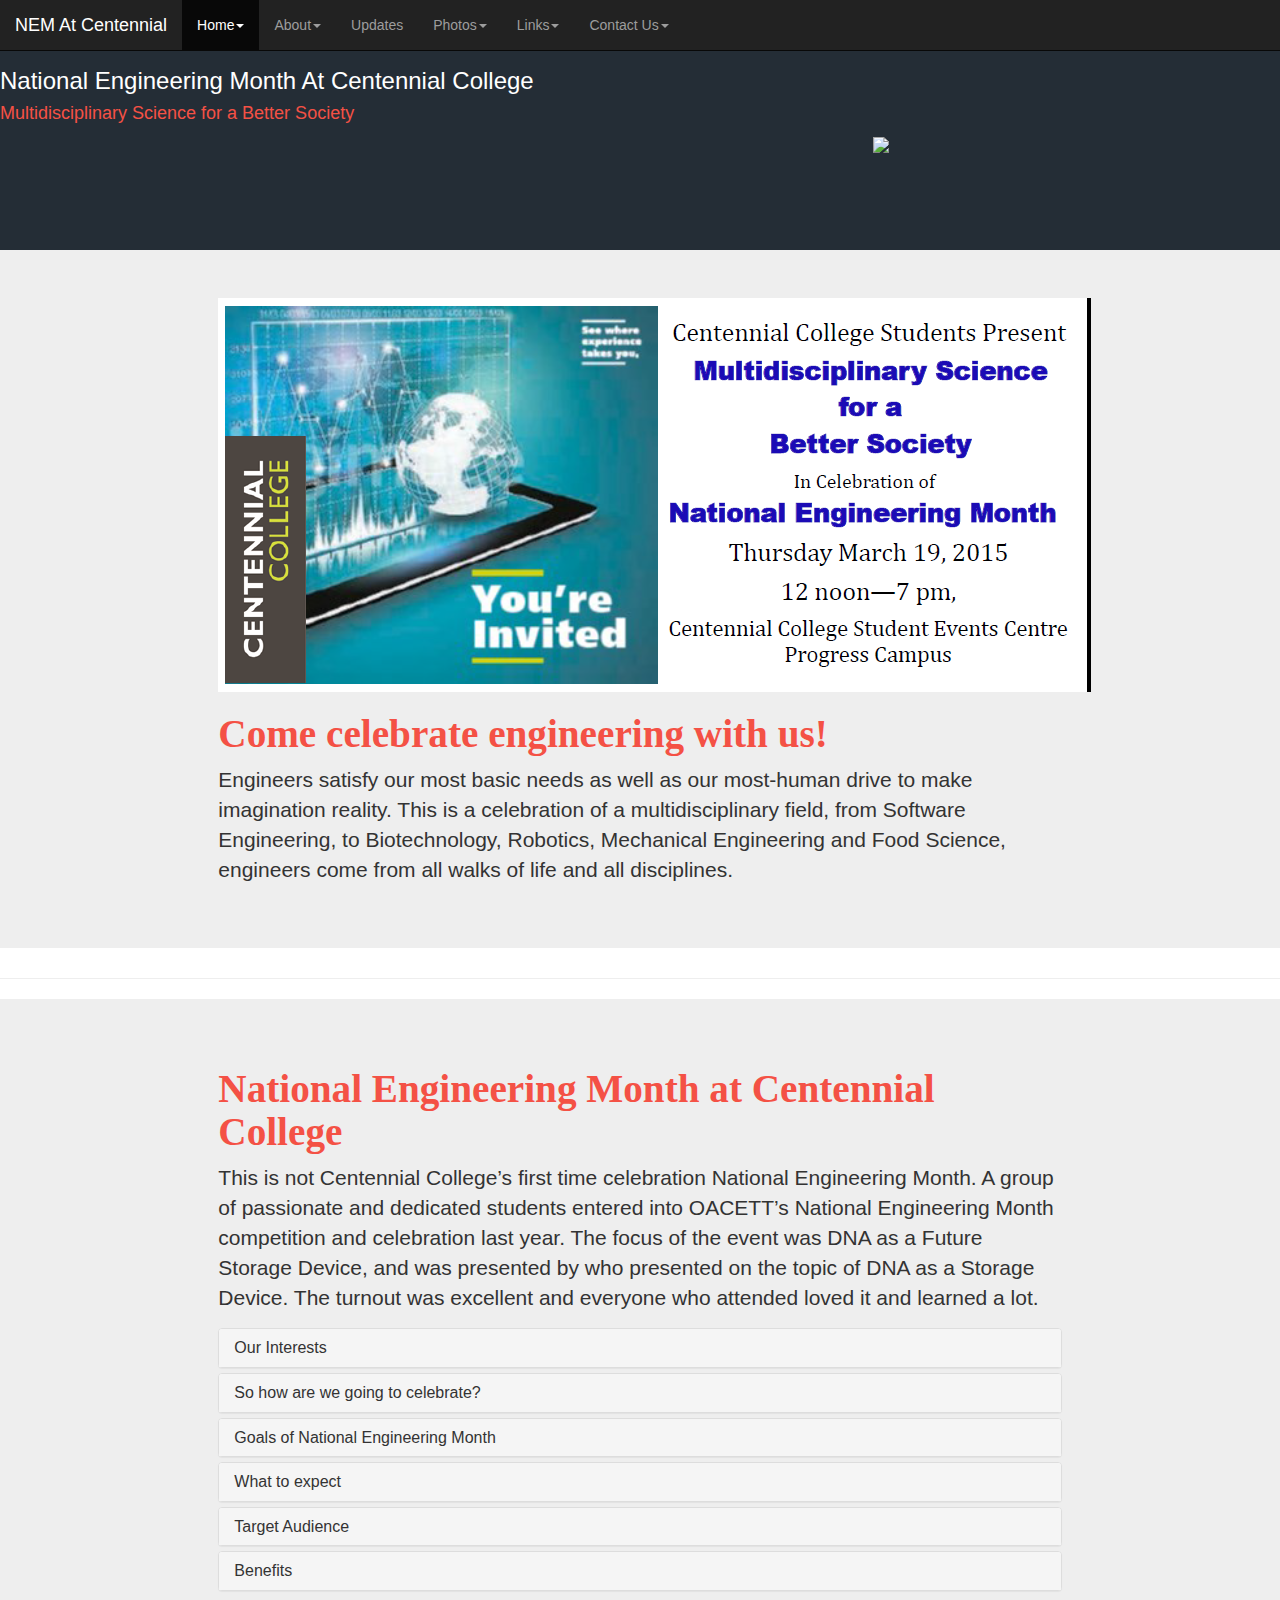
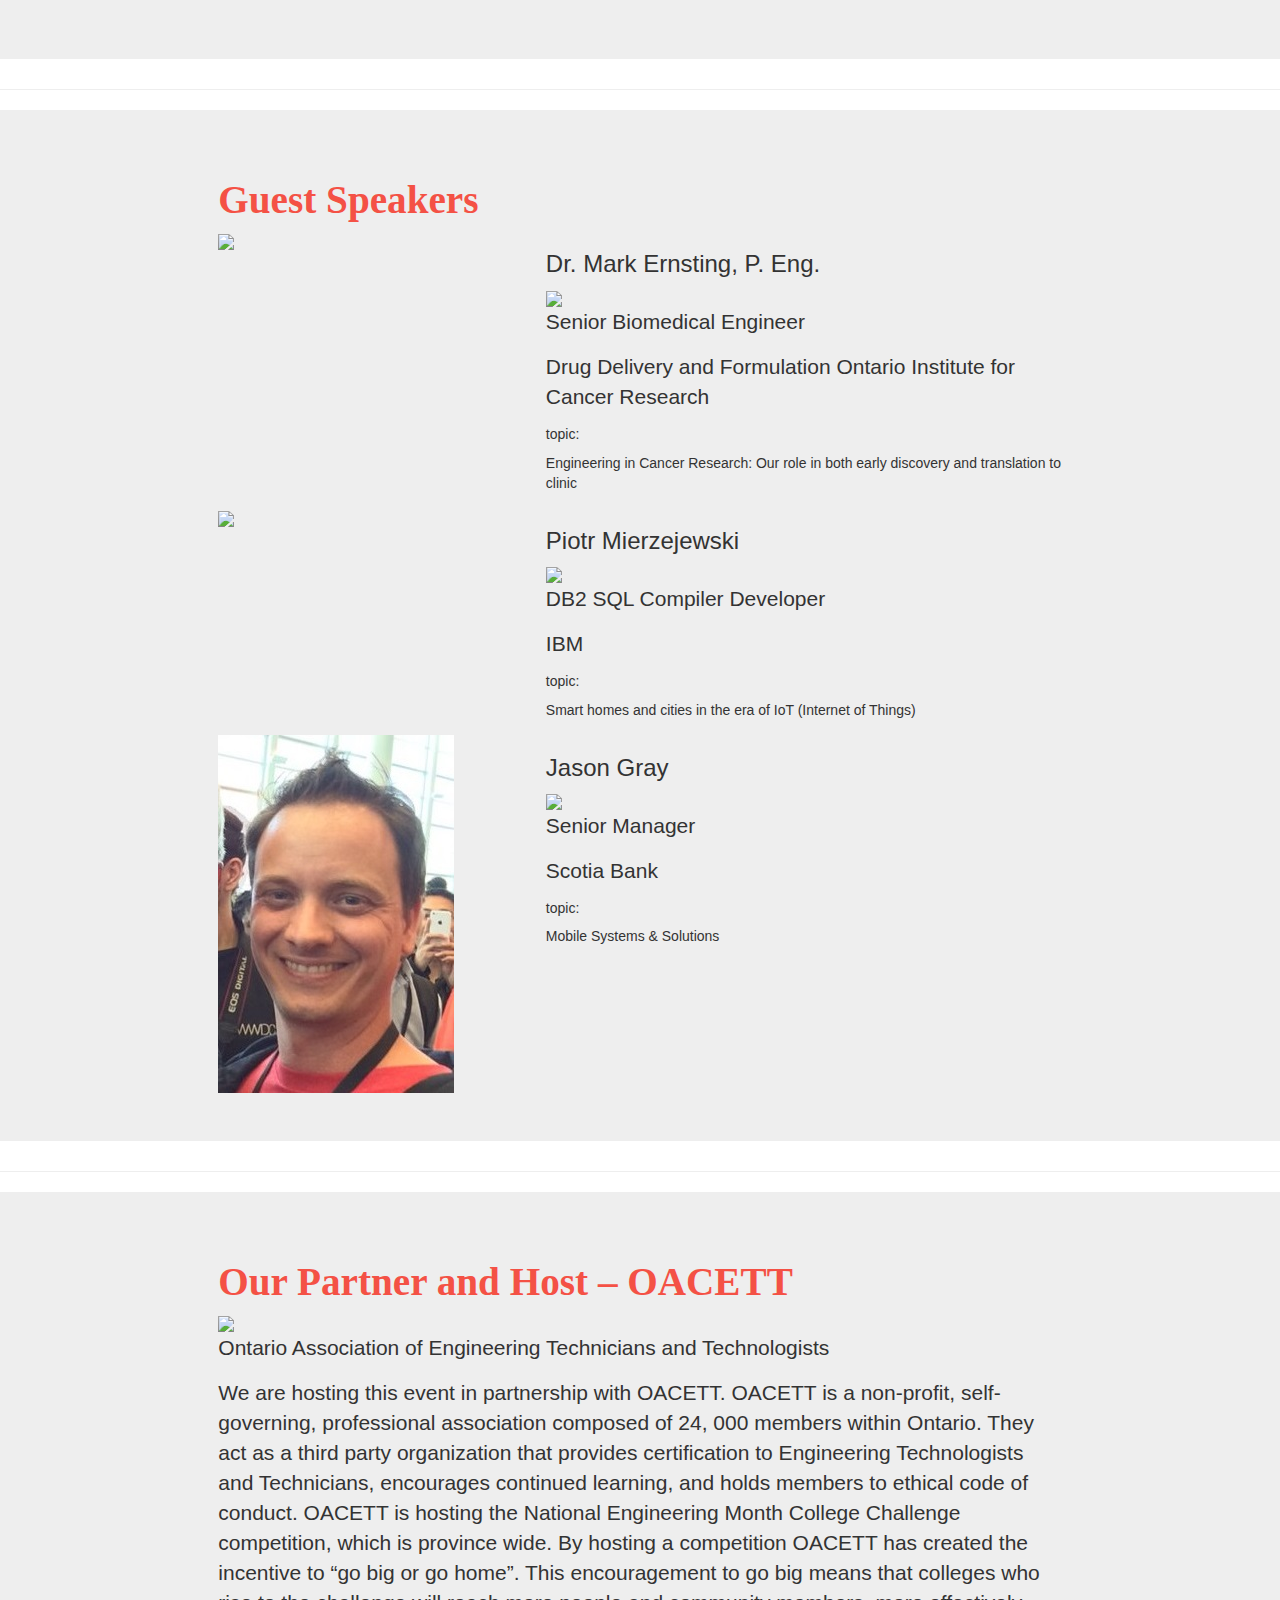
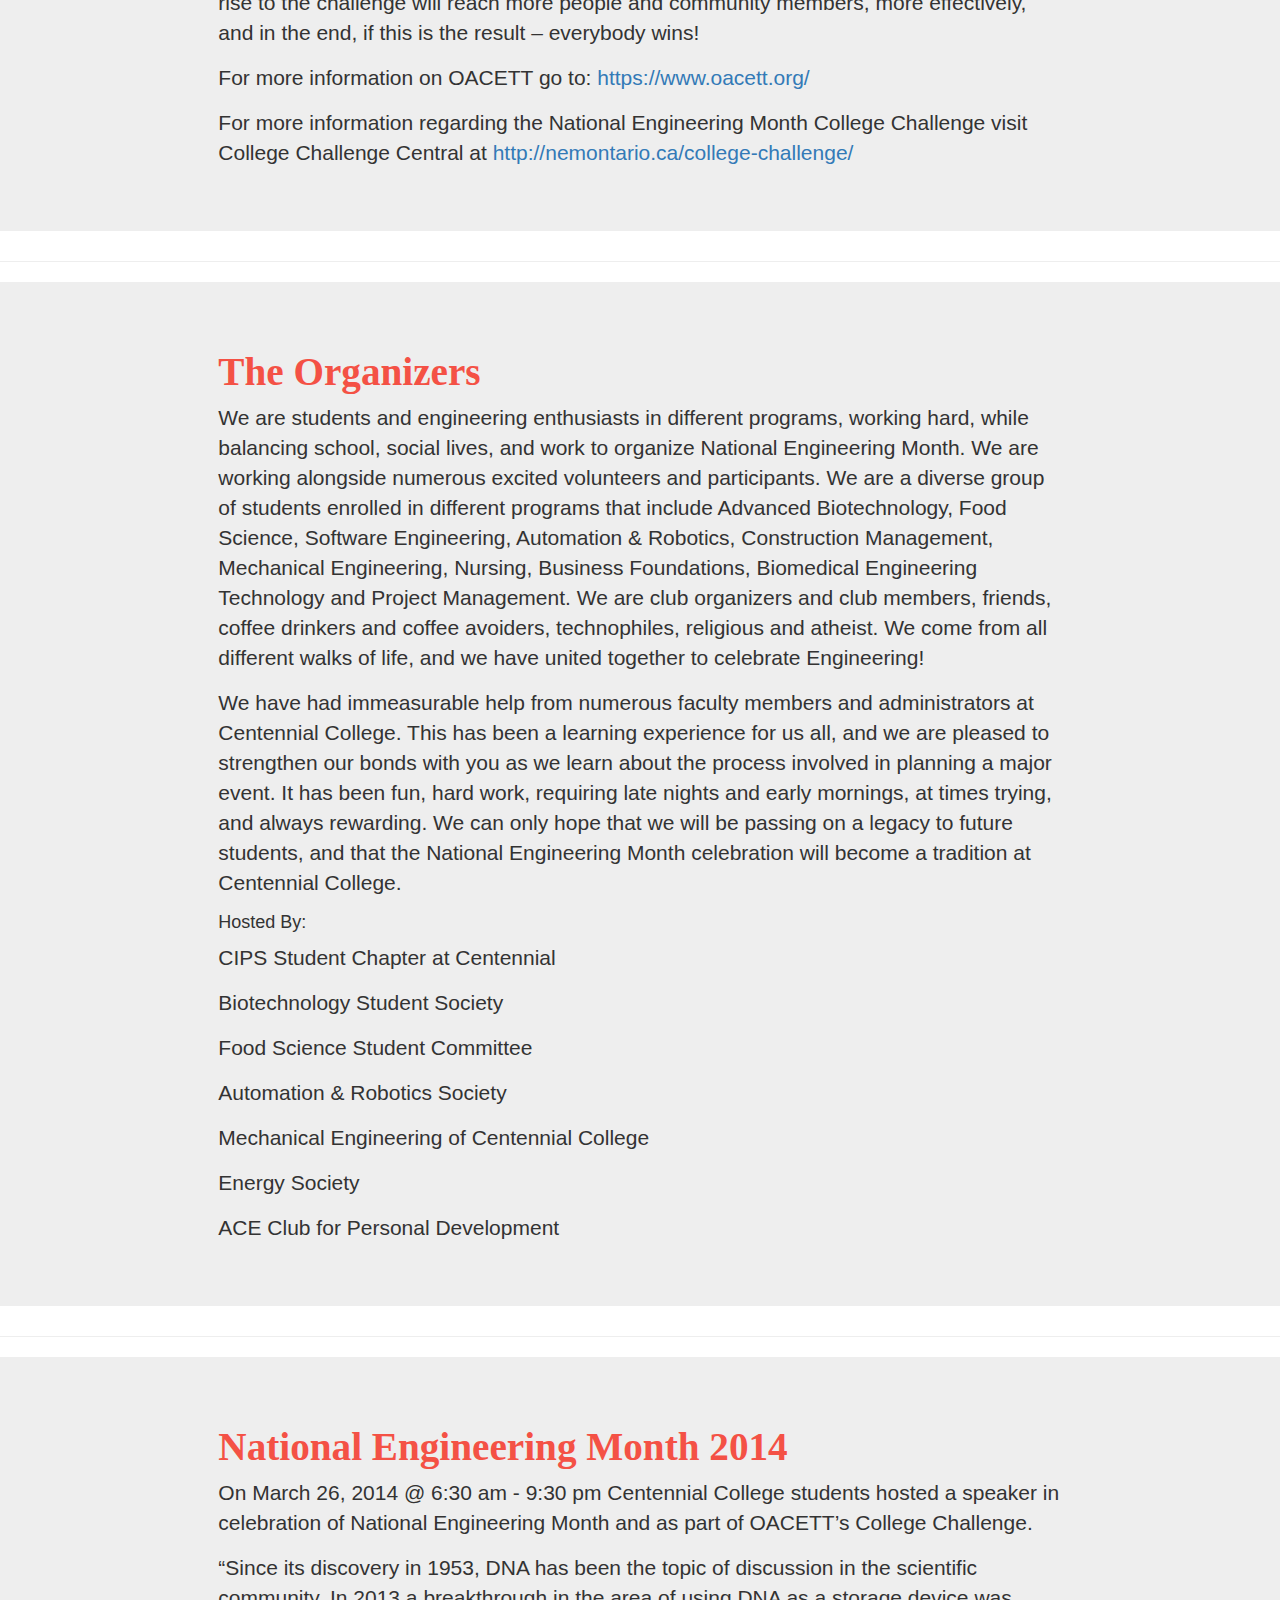
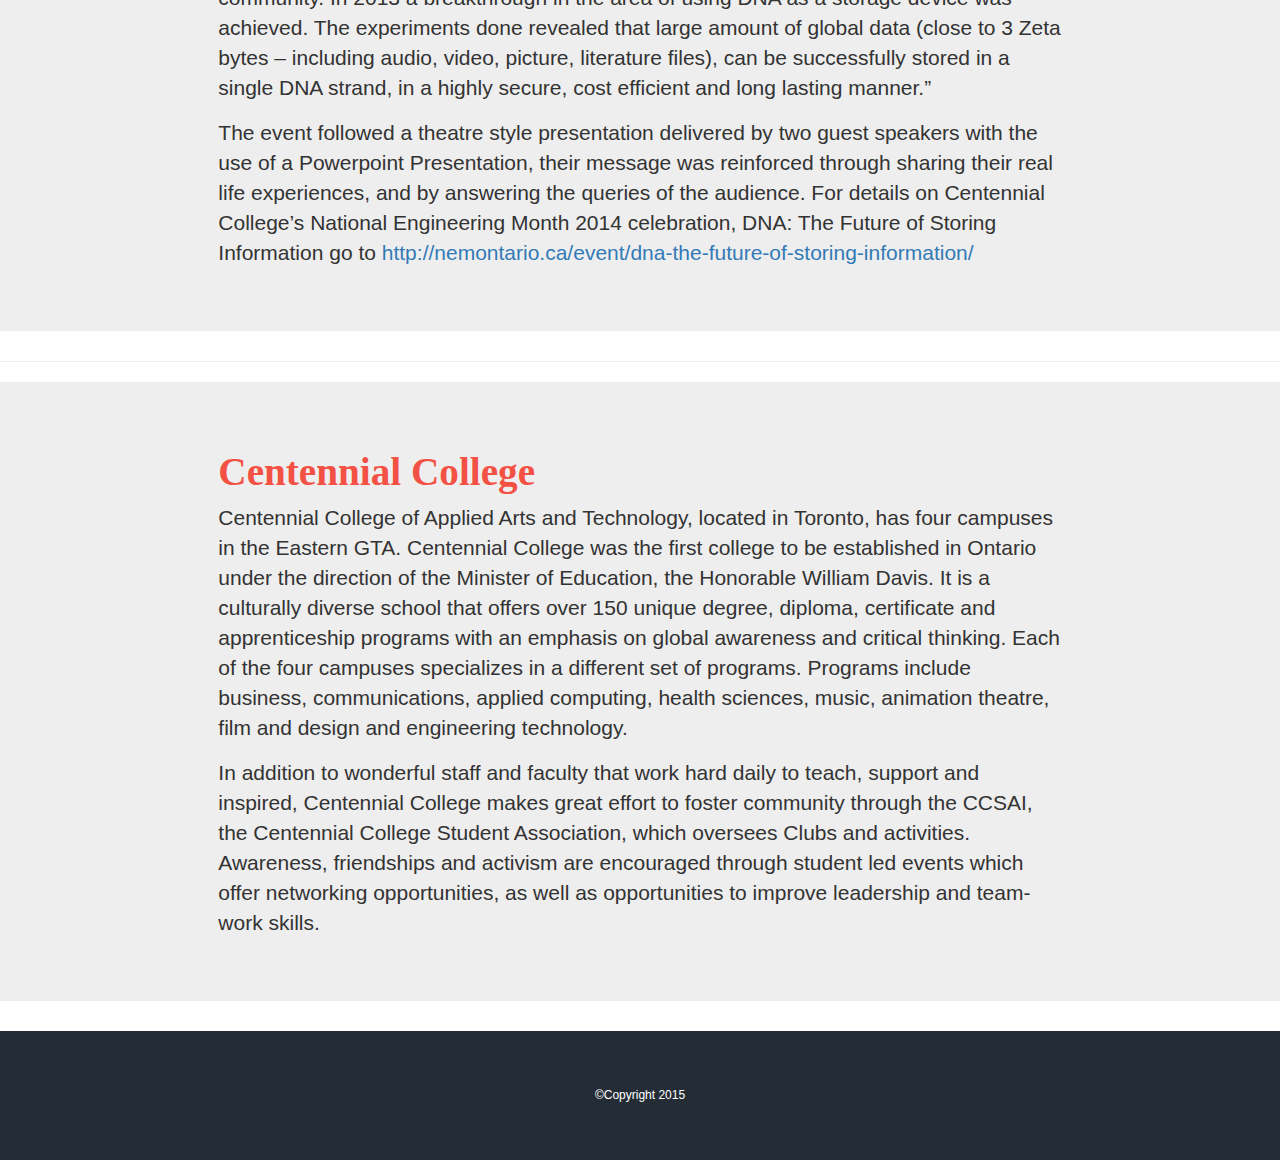
==== index.html @ 964e537e "updated images nem2015, added info, Student Cente" ====
<!DOCTYPE html>
<html lang="en">
<head>
  <title>NEM At Centennial</title>
  <meta charset="utf-8">
  <meta name="viewport" content="width=device-width, initial-scale=1">
  <link rel="stylesheet" href="http://maxcdn.bootstrapcdn.com/bootstrap/3.2.0/css/bootstrap.min.css">
  <script src="https://ajax.googleapis.com/ajax/libs/jquery/1.11.1/jquery.min.js"></script>
  <script src="http://maxcdn.bootstrapcdn.com/bootstrap/3.2.0/js/bootstrap.min.js"></script>
  <link rel="stylesheet" href="NEMWebsiteStyle.css">

</head>
<body>

<nav id="navigationSection" class="navbar navbar-inverse navbar-fixed-top">
  <div class="container-fluid">
    <div class="navbar-header">
      <button type="button" class="navbar-toggle" data-toggle="collapse" data-target="#myNavbar">
        <span class="icon-bar"></span>
        <span class="icon-bar"></span>
        <span class="icon-bar"></span>
      </button>
      <a class="navbar-brand" href="#">NEM At Centennial</a>
    </div>
    <div class="collapse navbar-collapse" id="myNavbar">
      <ul class="nav navbar-nav">
        <li class="active"><a class="dropdown-toggle" data-toggle="dropdown" href="#">Home<span class="caret"></span></a>

         <ul class="dropdown-menu">
		    <li><a href="#bannerLink">Event</a></li>
		    <li><a href="#nemLink">NEM</a></li>
		    <li><a href="#guestsLink">Guest Speakers</a></li>
		    <li><a href="#partnersLink">Partners</a></li>
		    <li><a href="#organizersLink">Organizers</a></li>
		    <li><a href="#nem2014Link">NEM 2014</a></li>
		    <li><a href="#centennialLink">Centennial College</a></li>
          </ul>
        </li>
        <li class="dropdown">
          <a class="dropdown-toggle" data-toggle="dropdown" href="about.html">About<span class="caret"></span></a>
          <ul class="dropdown-menu">
            <li><a href="about.html#whatsNEMLink">NEM</a></li>
            <li><a href="about.html#guidelinesLink">Guidelines</a></li>
          </ul>
        </li>
        <li><a href="updates.html">Updates</a>
          </li>
        <li><a class="dropdown-toggle" data-toggle="dropdown" href="photos.html">Photos<span class="caret"></span></a>
          <ul class="dropdown-menu">
            <li><a href="photos.html#photos2015Link">NEM 2015</a></li>
            <li><a href="photos.html#photos2014Link">NEM 2014</a></li>
          </ul>
          </li>
         <li><a class="dropdown-toggle" data-toggle="dropdown" href="links.html">Links<span class="caret"></span></a>
          <ul class="dropdown-menu">
            <li><a href="links.html#engineeringLink">Engineering</a></li>
			<li><a href="links.html#guestSpeakersLink">Guests</a></li>
			<li><a href="links.html#fundraisingLink">Fundraising</a></li>
			<li><a href="links.html#blogsLink">Science</a></li>
			<li><a href="links.html#jobsLink">Job Search</a></li>
            <li><a href="links.html#companiesLink">Companies</a></li>
          </ul>
          </li>
          <li><a class="dropdown-toggle" data-toggle="dropdown" href="contact.html">Contact Us<span class="caret"></span></a>
          <ul class="dropdown-menu">
           <li><a href="contact.html#facebookLink">Facebook</a></li>
            <li><a href="contact.html#locationLink">Location</a></li>
              <li><a href="contact.html#emailLink">Email</a></li>
          </ul>
          </li>
      </ul>
    </div>
  </div>
</nav>


<a  name="bannerLink" ></a>
<div id="bannerSection" class="jumbotron">
<div class="row">
  <div class="col-sm-12"><h3 style="color:white;">National Engineering Month At Centennial College</h3>
  <h4 style="color:#F45145;"> Multidisciplinary Science for a Better Society </h4>
  </div>
</div>
<div class="row">
  <div class="col-sm-8"></div>
  <div id="registerForNem" class="col-sm-4"><a href="http://www.eventbrite.ca/e/multidisciplinary-science-for-a-better-society-centennial-college-nem-tickets-15809602948?aff=eac2" target="_blank"><img src="images/freeTicket1.png"></a></div>
</div>
  </div>

<a  name="infographicLink" ></a>
<div id="infographicSection" class="jumbotron">
<div class="row">
  <div class="col-sm-2"></div>
  <div class="col-sm-8"><img src="images/CCNEM Infographic.png" /></div>
    <div class="col-sm-2"></div>
</div>
<div class="row">
  <div class="col-sm-2"></div>
  <div class="col-sm-8">
  	<h3  class="titles" >Come celebrate engineering with us!</h3>
  	<p>Engineers satisfy our most basic needs as well as our most-human drive to make imagination reality.
  	This is a celebration of a multidisciplinary field, from Software Engineering, to Biotechnology, Robotics,
  	Mechanical Engineering and Food Science, engineers come from all walks of life and all disciplines.
	</p>
  </div>
   <div class="col-sm-2"></div>
</div>
  </div>

<hr />


<a  name="nemLink" ></a>
<div id="NemAtCentennialSection" class="jumbotron">
<div class="row">
  <div class="col-sm-2"></div>
  <div class="col-sm-8">
  	<h3  class="titles" >National Engineering Month at Centennial College</h3>
  	<p>This is not Centennial College&#8217;s first time celebration National Engineering Month.
  	A group of passionate and dedicated students entered into OACETT&#8217;s National Engineering Month competition and celebration last year.
  	The focus of the event was DNA as a Future Storage Device, and was presented by who presented on the topic of DNA as a Storage Device.
  	The turnout was excellent and everyone who attended loved it and learned a lot.
</p>
<div class="panel-group" id="accordion">
  <div class="panel panel-default">
    <div class="panel-heading">
      <h4 class="panel-title">
        <a data-toggle="collapse" data-parent="#accordion" href="#collapse1">
        Our Interests</a>
      </h4>
    </div>
    <div id="collapse1" class="panel-collapse collapse">
      <div class="panel-body"><p>What&#8217;s your passion? We can tell you ours! Some of us love Robots.  Some of us love living organisms.
      We&#8217;re fascinated by viruses, bacteriophages, and synthetic biology.  We&#8217;re fascinated by the minute and the micro.
      Some of us are fascinated by medical devices and cancer and human tissues.
      Some of us work with bacteria while some of us work with engines and gears or code.
      It&#8217;s highly likely that one of us will be influenced by what another of us is learning about.
      We&#8217;re not just in our program because it&#8217;s our favorite thing, we&#8217;re likely here because it&#8217;s practical,
      because there&#8217;s some application for it that will help society, because there&#8217;s a demand for it in the job market.
      We might even be unsure as to why we are here, but we&#8217;re certainly learning along the way.
</p><p>We here at Centennial College have planned an event that is broad in scope.
Engineering is not limited to one field, it has many different sectors, so we have decided to celebrate its multidisciplinary nature.
Engineers keep us warm, safe, clean and healthy.  They provide systems that heat and cool air during different seasons,
design and build walls and lighting systems that provide shelter and visibility,
they figure out the mechanisms that allow us to filter water and air and they create systems that keep us healthy,
from blow dryers and sanitation systems to advanced medical technologies.  We want to say thank you.  We hope to learn more from you.
We hope to contribute and better society too.  The multidisciplinary nature of engineering has created, overall, a better society.
</p></div>
    </div>
  </div>
    <div class="panel panel-default">
      <div class="panel-heading">
        <h3 class="panel-title">
          <a data-toggle="collapse" data-parent="#accordion" href="#collapse6">
           So how are we going to celebrate?</a>
        </h3>
      </div>
      <div id="collapse6" class="panel-collapse collapse">
        <div class="panel-body"><p>We are going to celebrate by learning, sharing, networking, and having fun.
</p><p>We will learn from experts in the field as well as from fellow peers and professional organizations.
We have invited guest speakers to present current research.
We have invited companies to showcase their products and services.
We have student peers presenting projects and offering hands-on activities for attendees.
We will not have a shortage of opportunities to learn something new.
  </div>
      </div>
  </div>
  <div class="panel panel-default">
    <div class="panel-heading">
      <h3 class="panel-title">
        <a data-toggle="collapse" data-parent="#accordion" href="#collapse2">
        Goals of National Engineering Month</a>
      </h3>
    </div>
    <div id="collapse2" class="panel-collapse collapse">
      <div class="panel-body"><p>Naturally, for us as students, the goal of National Engineering Month is encompassed in the idea of learning.
      We like to soak up as much as we can, while we can.  The opportunity to learn outside the classroom is appealing.
      It can be different and refreshing, and we aren&#8217;t marked on it!
</p><p>However, while we learn and share our own knowledge, we would also like to make this event practical and beneficial for the community in another way.
We have invited the charity Let&#8217;s Talk Science to National Engineering Month, and we will be raising money for this worthy charity.
Is there a better way to encourage youth to partake in science than by supporting an organization that specializes in that already?
It was a hard choice as there are so many worthy causes &#8211; but we think this charity fits with our theme.
</p><p>Simply put, our goals are: Awareness, education, and raising money towards this goal.</p>
</div>
    </div>
  </div>

     <div class="panel panel-default">
        <div class="panel-heading">
          <h4 class="panel-title">
            <a data-toggle="collapse" data-parent="#accordion" href="#collapse5">
            What to expect</a>
          </h4>
        </div>
        <div id="collapse5" class="panel-collapse collapse">
          <div class="panel-body"><p>Speakers delivering compelling talks on current research.
</p><p> Companies showcasing products and services.
</p><p>Recruiters representing different companies.
</p><p>Students presenting projects from various fields.  Topics include Cancer, Software and IT Technologies, a Diabetes Checkup Camp, and the pneumatic car designed by Robotics students.
</p><p> Hands-on activities that include DNA isolation, fun IT games, and more!
</p><p> We will also be raising money for Let&#8217;s Talk Science.
</p><p>Free food, giveaways and door prizes!
  </p></div>
        </div>
  </div>
  <div class="panel panel-default">
    <div class="panel-heading">
      <h4 class="panel-title">
        <a data-toggle="collapse" data-parent="#accordion" href="#collapse3">
        Target Audience</a>
      </h4>
    </div>
    <div id="collapse3" class="panel-collapse collapse">
      <div class="panel-body"><p>Ask yourself, what got you into science as a youth? Events like this can have a big impact.
      We want to have a big impact, so we are reaching out into our communities by inviting high school students.
</p><p>Our target audience fall under four categories.
Those who love science and engineering and have a basic understanding, those who love science and engineering and have a solid understanding,
those who love science and engineering but don&#8217;t know where to start, and those who don&#8217;t have an opinion &#8211;
we&#8217;d love to get you excited too.  We strive to offer something for all.
We&#8217;re looking to inspire and inform individuals of all ages, but we will primarily be focusing on the age-group of 15 years +.
</p></div>
    </div>
  </div>
   <div class="panel panel-default">
      <div class="panel-heading">
        <h4 class="panel-title">
          <a data-toggle="collapse" data-parent="#accordion" href="#collapse4">
          Benefits</a>
        </h4>
      </div>
      <div id="collapse4" class="panel-collapse collapse">
        <div class="panel-body"><p>Learn by listening, chatting, or getting involved in hands on activities
</p><p>Get an idea of what it&#8217;s like in a college setting
</p><p>Open your eyes about possible career paths
</p><p>Enjoy free food and giveaways
</p><p>Have fun!
</p></div>
      </div>
  </div>
</div><!--accordion end-->
  </div>
   <div class="col-sm-2"></div>
</div>
  </div>


<hr />


<a  name="guestsLink" ></a>
<div id="speakersSection" class="jumbotron">
<div class="row">
  <div class="col-sm-2"></div>
    <div class="col-sm-8"><h3  class="titles" >Guest Speakers</h3></div>
   <div class="col-sm-2"></div>
</div>
<div class="row">
  <div class="col-sm-2"></div>
    <div class="col-sm-3"><img src="images/Mark Ernsting photo1.jpg" /></div>
     <div class="col-sm-5">
     	<h3>Dr. Mark Ernsting, P. Eng.</h3>
     	<img src="images/oicr1.jpg" />
     	<p>Senior Biomedical Engineer
</p><p>Drug Delivery and Formulation
Ontario Institute for Cancer Research
</p><h5>topic:</h5>
Engineering in Cancer Research:
Our role in both early discovery and translation to clinic
</p>
     	</div>
   <div class="col-sm-2"></div>
</div>
<div class="row">
  <div class="col-sm-2"></div>
    <div class="col-sm-3"><img src="images/Piotr Mierzejewski final1.png" /></div>
     <div class="col-sm-5">
     	<h3>Piotr Mierzejewski</h3>
     	<img src="images/IBM1.jpg" />
     	<p>DB2 SQL Compiler Developer
</p><p>IBM
</p><h5>topic:</h5>
Smart homes and cities in the era of IoT (Internet of Things)
</p>
     </div>
   <div class="col-sm-2"></div>
</div>
<div class="row">
  <div class="col-sm-2"></div>
    <div class="col-sm-3"><img src="images/Jason Gray 2.jpg" /></div>
     <div class="col-sm-5">
     	<h3>Jason Gray</h3>
     	<img src="images/scotiabank1.jpg" />
     	<p>Senior Manager
</p><p>Scotia Bank
</p><h5>topic:</h5>
Mobile Systems & Solutions
</p>
     </div>
   <div class="col-sm-2"></div>
</div>
  </div>

 <hr />


 <a  name="partnersLink" ></a>
 <div id="partnerSection" class="jumbotron">
 <div class="row">
   <div class="col-sm-2"></div>
   <div class="col-sm-8">
   	<h3  class="titles" >Our Partner and Host &#8211; OACETT</h3>
   	<img src="images/OACETT.png" />
   	<p>Ontario Association of Engineering Technicians and Technologists</p>
   	<p>We are hosting this event in partnership with OACETT.  OACETT is a non-profit, self-governing,
   	professional association composed of 24, 000 members within Ontario.
   	They act as a third party organization that provides certification to Engineering Technologists and Technicians,
   	encourages continued learning, and holds members to ethical code of conduct.
   	OACETT is hosting the National Engineering Month College Challenge competition, which is province wide.
   	By hosting a competition OACETT has created the incentive to &#8220;go big or go home&#8221;.
   	This encouragement to go big means that colleges who rise to the challenge will reach more people and community members,
   	more effectively, and in the end, if this is the result &#8211; everybody wins!
</p><p>For more information on OACETT go to:   <a href="https://www.oacett.org/" >https://www.oacett.org/</a>
</p><p>For more information regarding the National Engineering Month College Challenge visit College Challenge Central at <a href="http://nemontario.ca/college-challenge/" >http://nemontario.ca/college-challenge/</a>
</p>
   </div>
    <div class="col-sm-2"></div>
 </div>
   </div>

<hr />


<a  name="organizersLink" ></a>
<div id="organizersSection"  class="jumbotron">
<div class="row">
  <div class="col-sm-2"></div>
  <div class="col-sm-8">
  	<h3  class="titles" >The Organizers</h3>
  	<p>We are students and engineering enthusiasts in different programs, working hard, while balancing school, social lives,
  	and work to organize National Engineering Month.  We are working alongside numerous excited volunteers and participants.
  	We are a diverse group of students enrolled in different programs that include Advanced Biotechnology, Food Science, Software Engineering,
  	Automation & Robotics, Construction Management, Mechanical Engineering, Nursing, Business Foundations, Biomedical Engineering Technology
  	and Project Management.  We are club organizers and club members, friends, coffee drinkers and coffee avoiders, technophiles, religious and atheist.
  	We come from all different walks of life, and we have united together to celebrate Engineering!
</p><p>We have had immeasurable help from numerous faculty members and administrators at Centennial College.  This has been a learning experience for us all,
and we are pleased to strengthen our bonds with you as we learn about the process involved in planning a major event.
It has been fun, hard work, requiring late nights and early mornings, at times trying, and always rewarding.
We can only hope that we will be passing on a legacy to future students,
and that the National Engineering Month celebration will become a tradition at Centennial College.
</p>
<h4>Hosted By:</h4>
<p>CIPS Student Chapter at Centennial
</p><p>Biotechnology Student Society
</p><p>Food Science Student Committee
</p><p>Automation & Robotics Society
</p><p>Mechanical Engineering of Centennial College
</p><p>Energy Society
</p><p>ACE Club for Personal Development
</p>
  </div>
   <div class="col-sm-2"></div>
</div>
  </div>

<hr />


<a  name="nem2014Link" ></a>
<div id="nem2014Section"  class="jumbotron">
<div class="row">
  <div class="col-sm-2"></div>
  <div class="col-sm-8">
  	<h3  class="titles" >National Engineering Month 2014</h3>
  	<p>On March 26, 2014 @ 6:30 am - 9:30 pm Centennial College students hosted a speaker in celebration of
  	National Engineering Month and as part of OACETT&#8217;s College Challenge.
</p><p>&#8220;Since its discovery in 1953, DNA has been the topic of discussion in the scientific community.
In 2013 a breakthrough in the area of using DNA as a storage device was achieved.
The experiments done revealed that large amount of global data (close to 3 Zeta bytes &#8211; including audio, video, picture, literature files),
can be successfully stored in a single DNA strand, in a highly secure, cost efficient and long lasting manner.&#8221;
</p><p>The event followed a theatre style presentation delivered by two guest speakers with the use of a Powerpoint Presentation,
their message was reinforced through sharing their real life experiences, and by answering the queries of the audience.
For details on Centennial College&#8217;s National Engineering Month 2014 celebration, DNA:
The Future of Storing Information go to <a href="http://nemontario.ca/event/dna-the-future-of-storing-information/">http://nemontario.ca/event/dna-the-future-of-storing-information/</a>

</p>
  </div>
   <div class="col-sm-2"></div>
</div>
  </div>

<hr />

<a  name="centennialLink" ></a>
<div id="centennialSection" class="jumbotron">
<div class="row">
  <div class="col-sm-2"></div>
  <div class="col-sm-8">
  	<h3  class="titles" >Centennial College</h3>
  	<p>Centennial College of Applied Arts and Technology, located in Toronto, has four campuses in the Eastern GTA.
  	Centennial College was the first college to be established in Ontario under the direction of the Minister of Education, the Honorable William Davis.
  	It is a culturally diverse school that offers over 150 unique degree, diploma,
  	certificate and apprenticeship programs with an emphasis on global awareness and critical thinking.
  	Each of the four campuses specializes in a different set of programs.  Programs include business, communications, applied computing,
  	health sciences, music, animation theatre, film and design and engineering technology.
</p><p>In addition to wonderful staff and faculty that work hard daily to teach, support and inspired,
Centennial College makes great effort to foster community through the CCSAI, the Centennial College Student Association,
which oversees Clubs and activities.
Awareness, friendships and activism are encouraged through student led events which offer networking opportunities,
as well as opportunities to improve leadership and team-work skills.
</p>
  </div>
   <div class="col-sm-2"></div>
</div>
  </div>


<div id="footerSection" class="jumbotron">
<div class="row">
  <div class="col-sm-12"><h6 style="color:white;">&#169;Copyright 2015</h6></div>
</div>
  </div>

</body>
</html>
---- NEMWebsiteStyle.css ----
#navigationSection{
margin-bottom: 0px;

}

#bannerSection{
background-color: #242D36;
height: 250px;
margin-bottom: 0px;
}

#registerForNem{
b  ackground-color: orange;
c olor: white;
}

#footerSection {
margin-bottom: 0px;
background-color: #242D36;
text-align: center;
}

.titles {
color: #F45145;
 font-size: 280%;
 font-weight: 600;
font-family: "Times New Roman", Georgia, Serif;
}


#infographicSection {
margin-top: 0px;
}
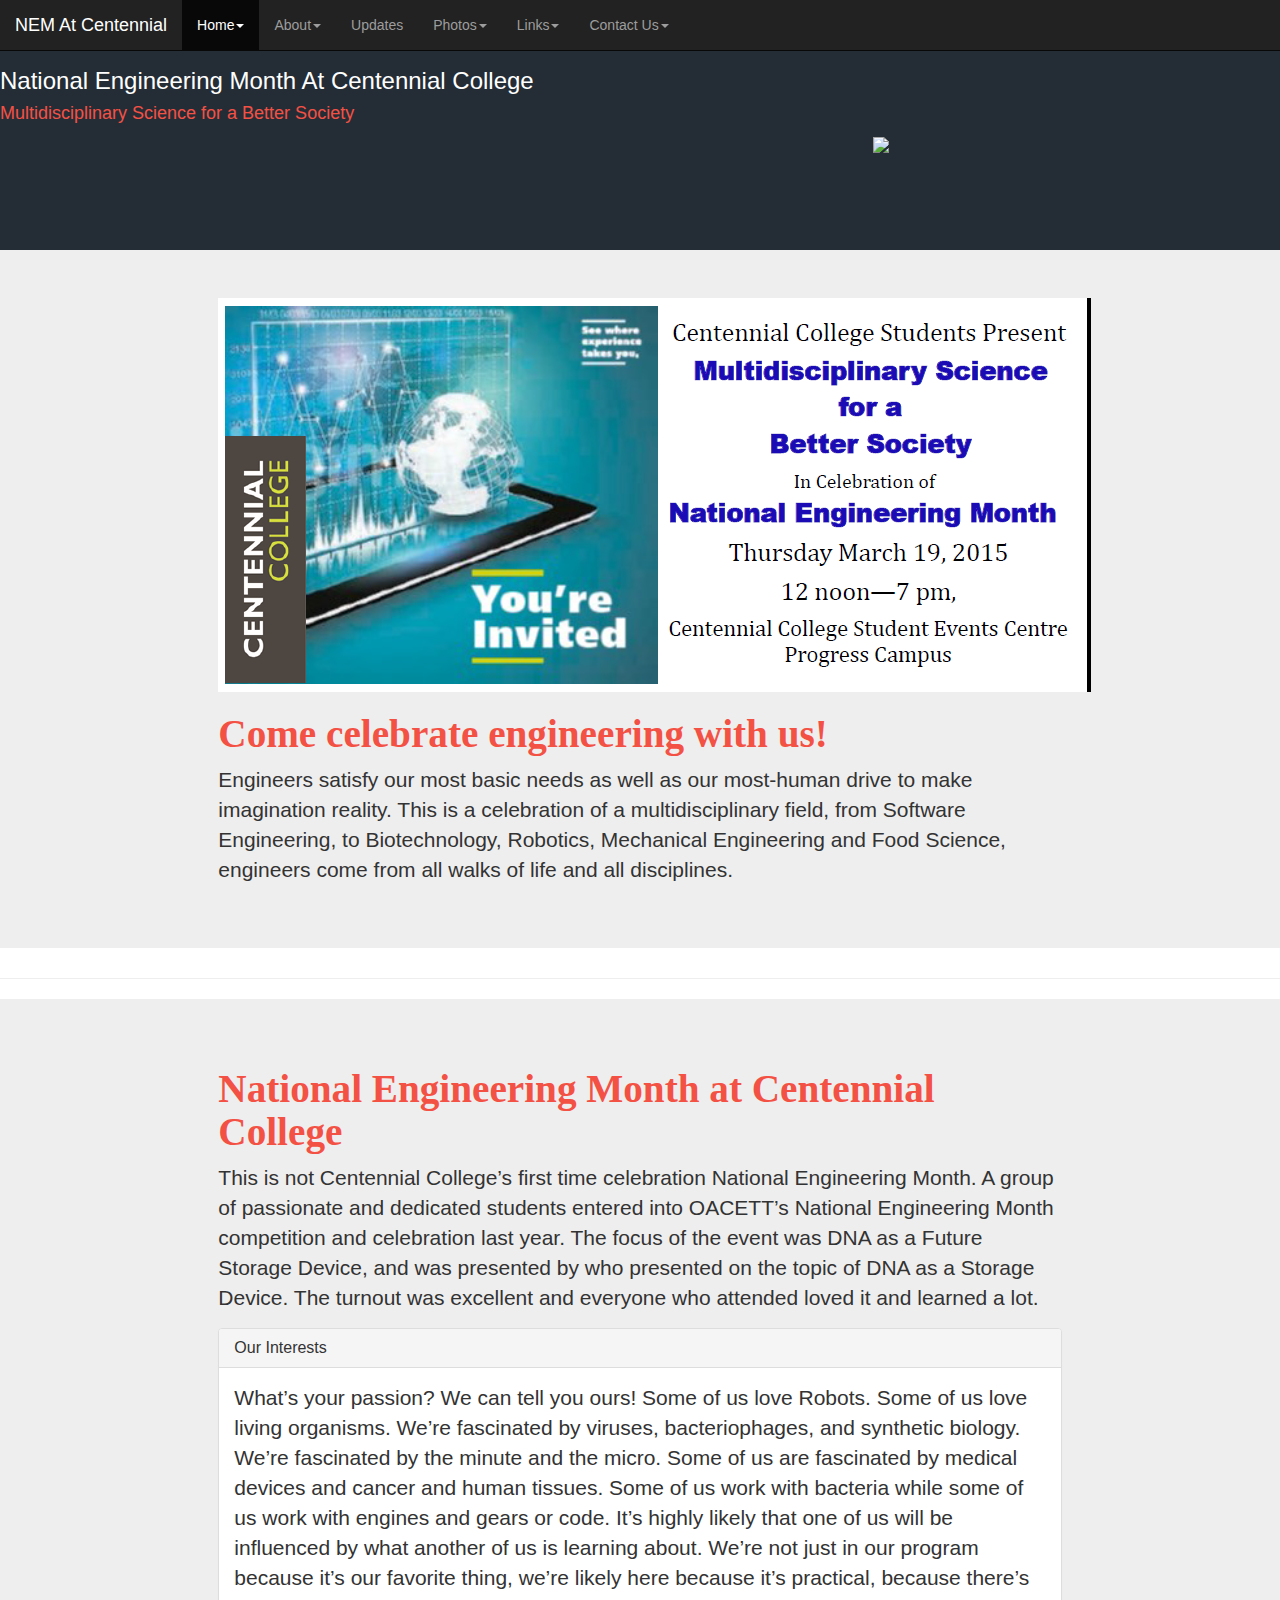
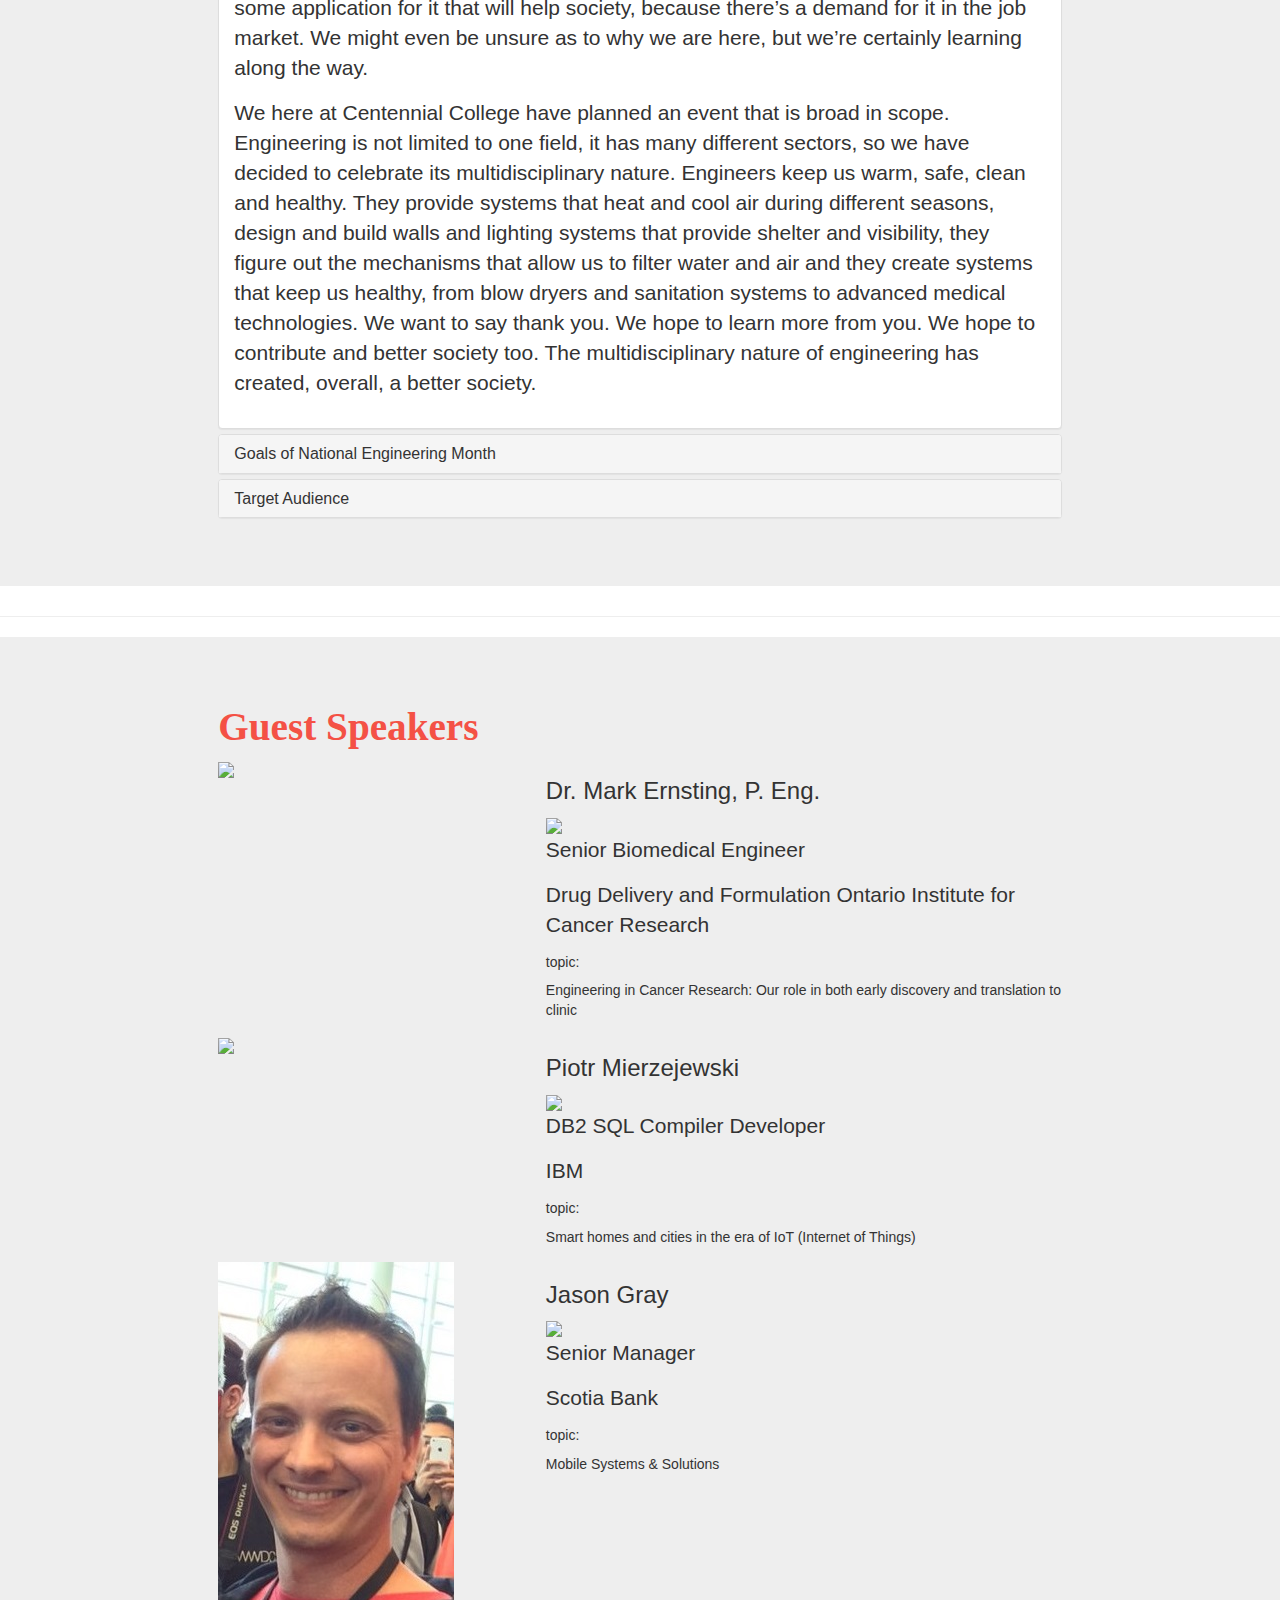
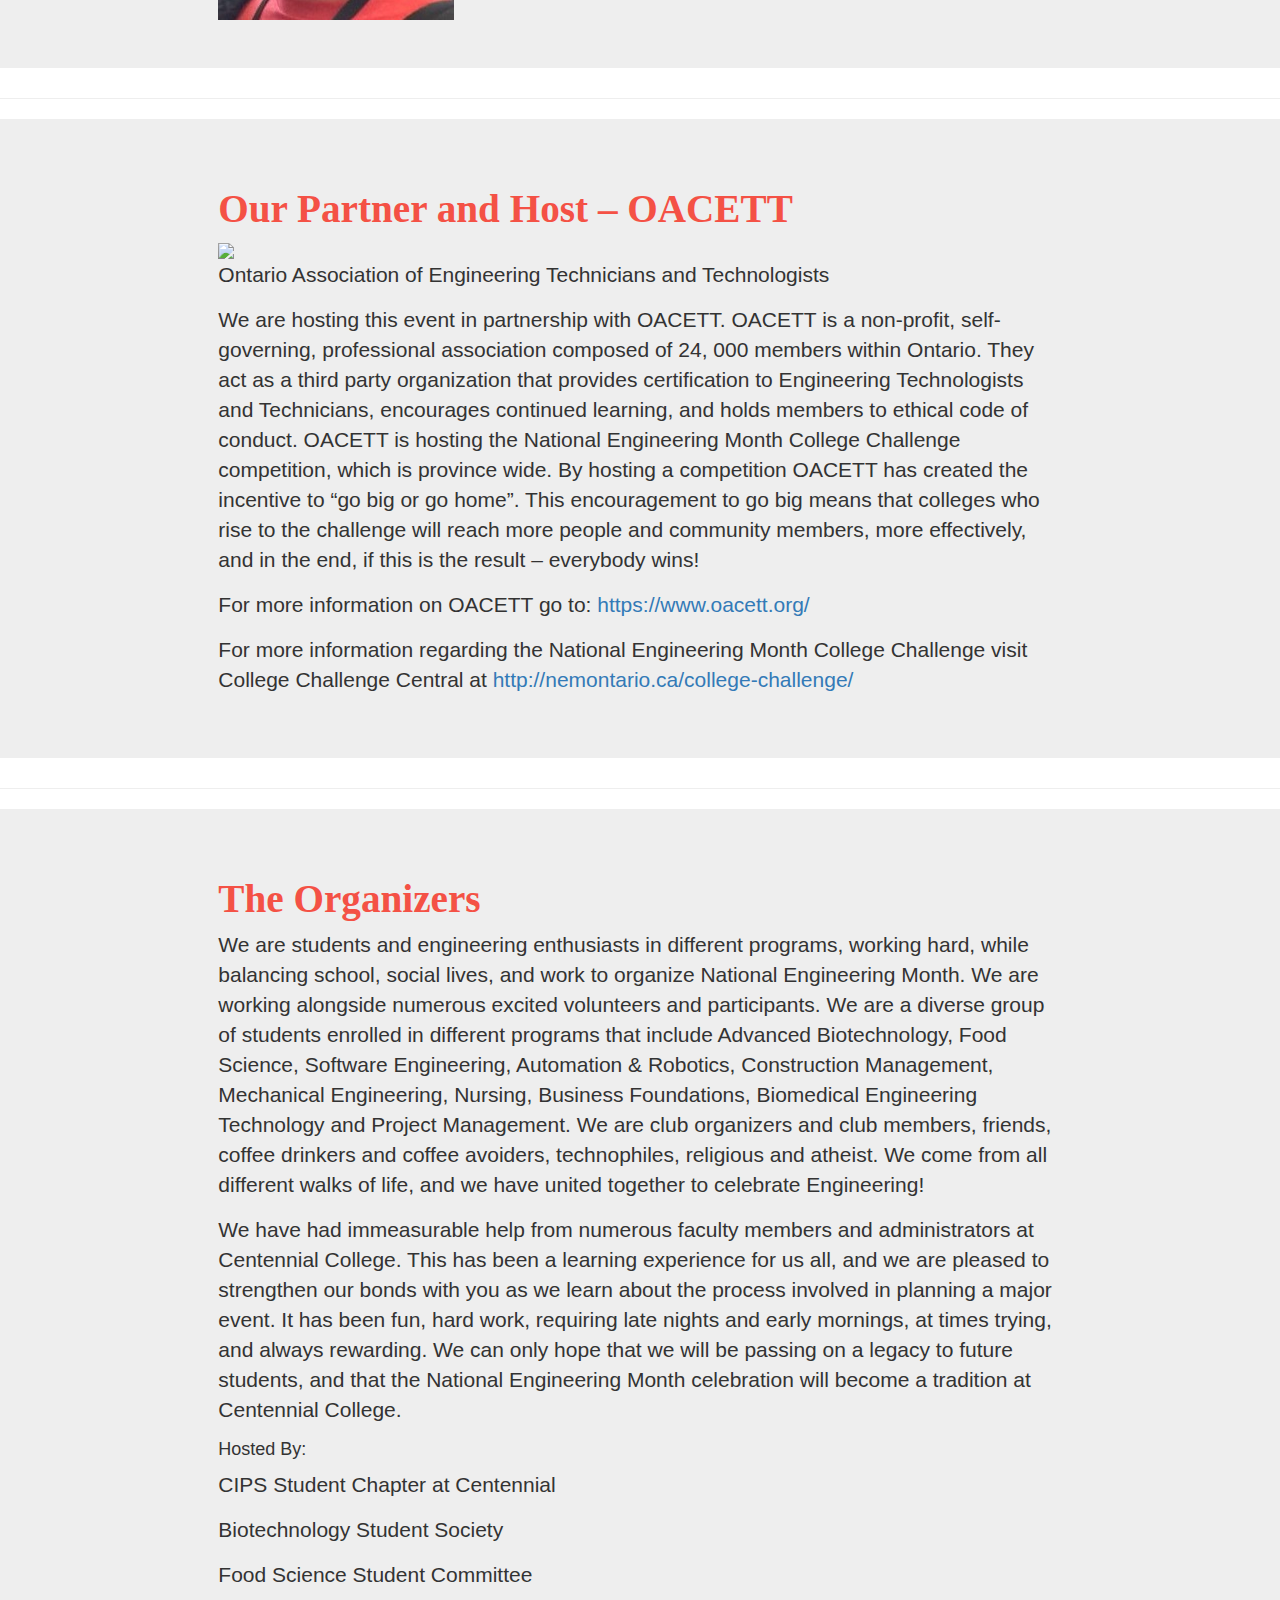
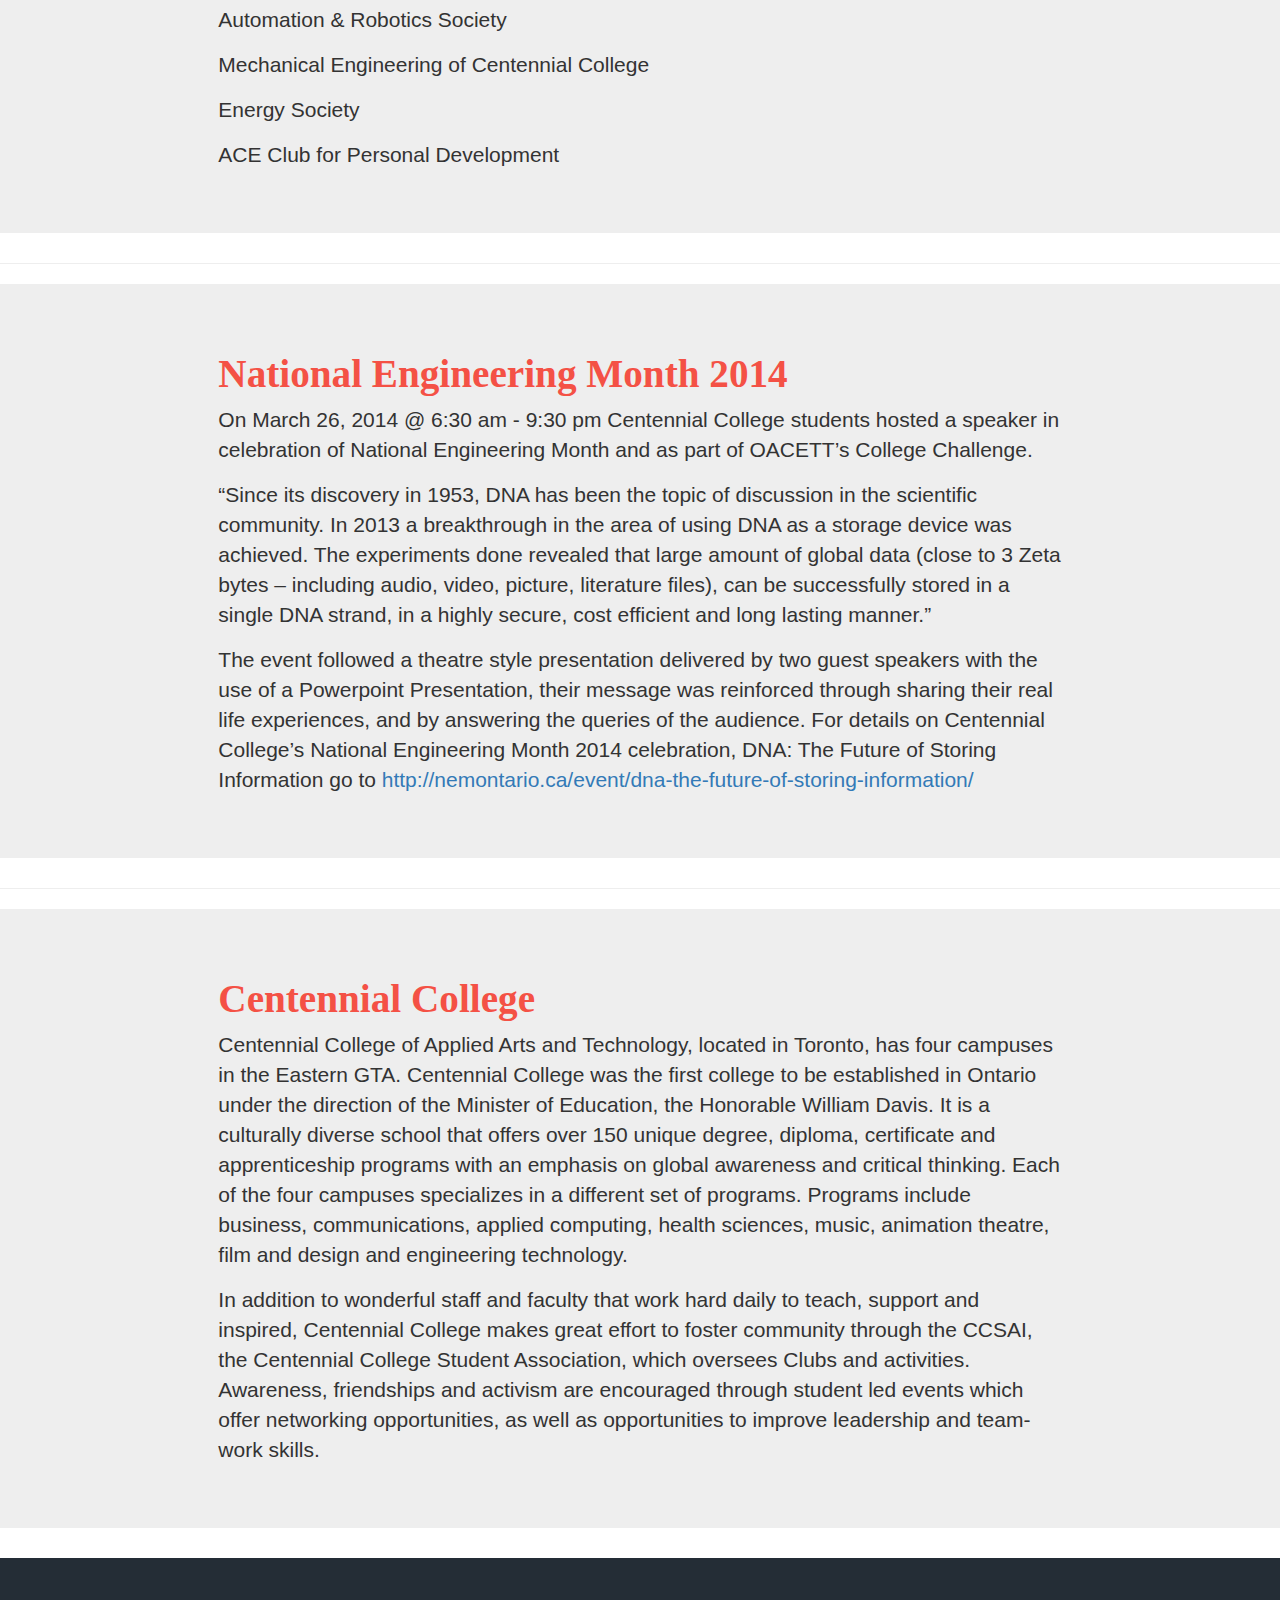
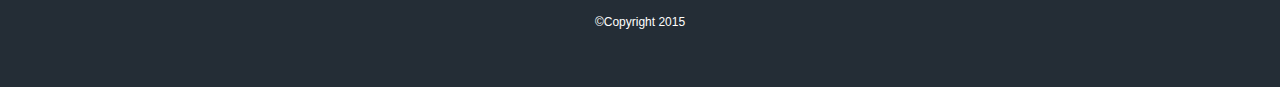
==== commit 41394644: "Revert "updated images nem2015, added info, Student Cente"" ====
--- a/index.html
+++ b/index.html
@@ -129,7 +129,7 @@
         Our Interests</a>
       </h4>
     </div>
-    <div id="collapse1" class="panel-collapse collapse">
+    <div id="collapse1" class="panel-collapse collapse in">
       <div class="panel-body"><p>What&#8217;s your passion? We can tell you ours! Some of us love Robots.  Some of us love living organisms.
       We&#8217;re fascinated by viruses, bacteriophages, and synthetic biology.  We&#8217;re fascinated by the minute and the micro.
       Some of us are fascinated by medical devices and cancer and human tissues.
@@ -148,23 +148,6 @@
 </p></div>
     </div>
   </div>
-    <div class="panel panel-default">
-      <div class="panel-heading">
-        <h3 class="panel-title">
-          <a data-toggle="collapse" data-parent="#accordion" href="#collapse6">
-           So how are we going to celebrate?</a>
-        </h3>
-      </div>
-      <div id="collapse6" class="panel-collapse collapse">
-        <div class="panel-body"><p>We are going to celebrate by learning, sharing, networking, and having fun.
-</p><p>We will learn from experts in the field as well as from fellow peers and professional organizations.
-We have invited guest speakers to present current research.
-We have invited companies to showcase their products and services.
-We have student peers presenting projects and offering hands-on activities for attendees.
-We will not have a shortage of opportunities to learn something new.
-  </div>
-      </div>
-  </div>
   <div class="panel panel-default">
     <div class="panel-heading">
       <h3 class="panel-title">
@@ -184,25 +167,6 @@
 </div>
     </div>
   </div>
-
-     <div class="panel panel-default">
-        <div class="panel-heading">
-          <h4 class="panel-title">
-            <a data-toggle="collapse" data-parent="#accordion" href="#collapse5">
-            What to expect</a>
-          </h4>
-        </div>
-        <div id="collapse5" class="panel-collapse collapse">
-          <div class="panel-body"><p>Speakers delivering compelling talks on current research.
-</p><p> Companies showcasing products and services.
-</p><p>Recruiters representing different companies.
-</p><p>Students presenting projects from various fields.  Topics include Cancer, Software and IT Technologies, a Diabetes Checkup Camp, and the pneumatic car designed by Robotics students.
-</p><p> Hands-on activities that include DNA isolation, fun IT games, and more!
-</p><p> We will also be raising money for Let&#8217;s Talk Science.
-</p><p>Free food, giveaways and door prizes!
-  </p></div>
-        </div>
-  </div>
   <div class="panel panel-default">
     <div class="panel-heading">
       <h4 class="panel-title">
@@ -215,27 +179,11 @@
       We want to have a big impact, so we are reaching out into our communities by inviting high school students.
 </p><p>Our target audience fall under four categories.
 Those who love science and engineering and have a basic understanding, those who love science and engineering and have a solid understanding,
-those who love science and engineering but don&#8217;t know where to start, and those who don&#8217;t have an opinion &#8211;
+those who loves science and engineering but don&#8217;t know where to start, and those who don&#8217;t have an opinion &#8211;
 we&#8217;d love to get you excited too.  We strive to offer something for all.
 We&#8217;re looking to inspire and inform individuals of all ages, but we will primarily be focusing on the age-group of 15 years +.
 </p></div>
     </div>
-  </div>
-   <div class="panel panel-default">
-      <div class="panel-heading">
-        <h4 class="panel-title">
-          <a data-toggle="collapse" data-parent="#accordion" href="#collapse4">
-          Benefits</a>
-        </h4>
-      </div>
-      <div id="collapse4" class="panel-collapse collapse">
-        <div class="panel-body"><p>Learn by listening, chatting, or getting involved in hands on activities
-</p><p>Get an idea of what it&#8217;s like in a college setting
-</p><p>Open your eyes about possible career paths
-</p><p>Enjoy free food and giveaways
-</p><p>Have fun!
-</p></div>
-      </div>
   </div>
 </div><!--accordion end-->
   </div>
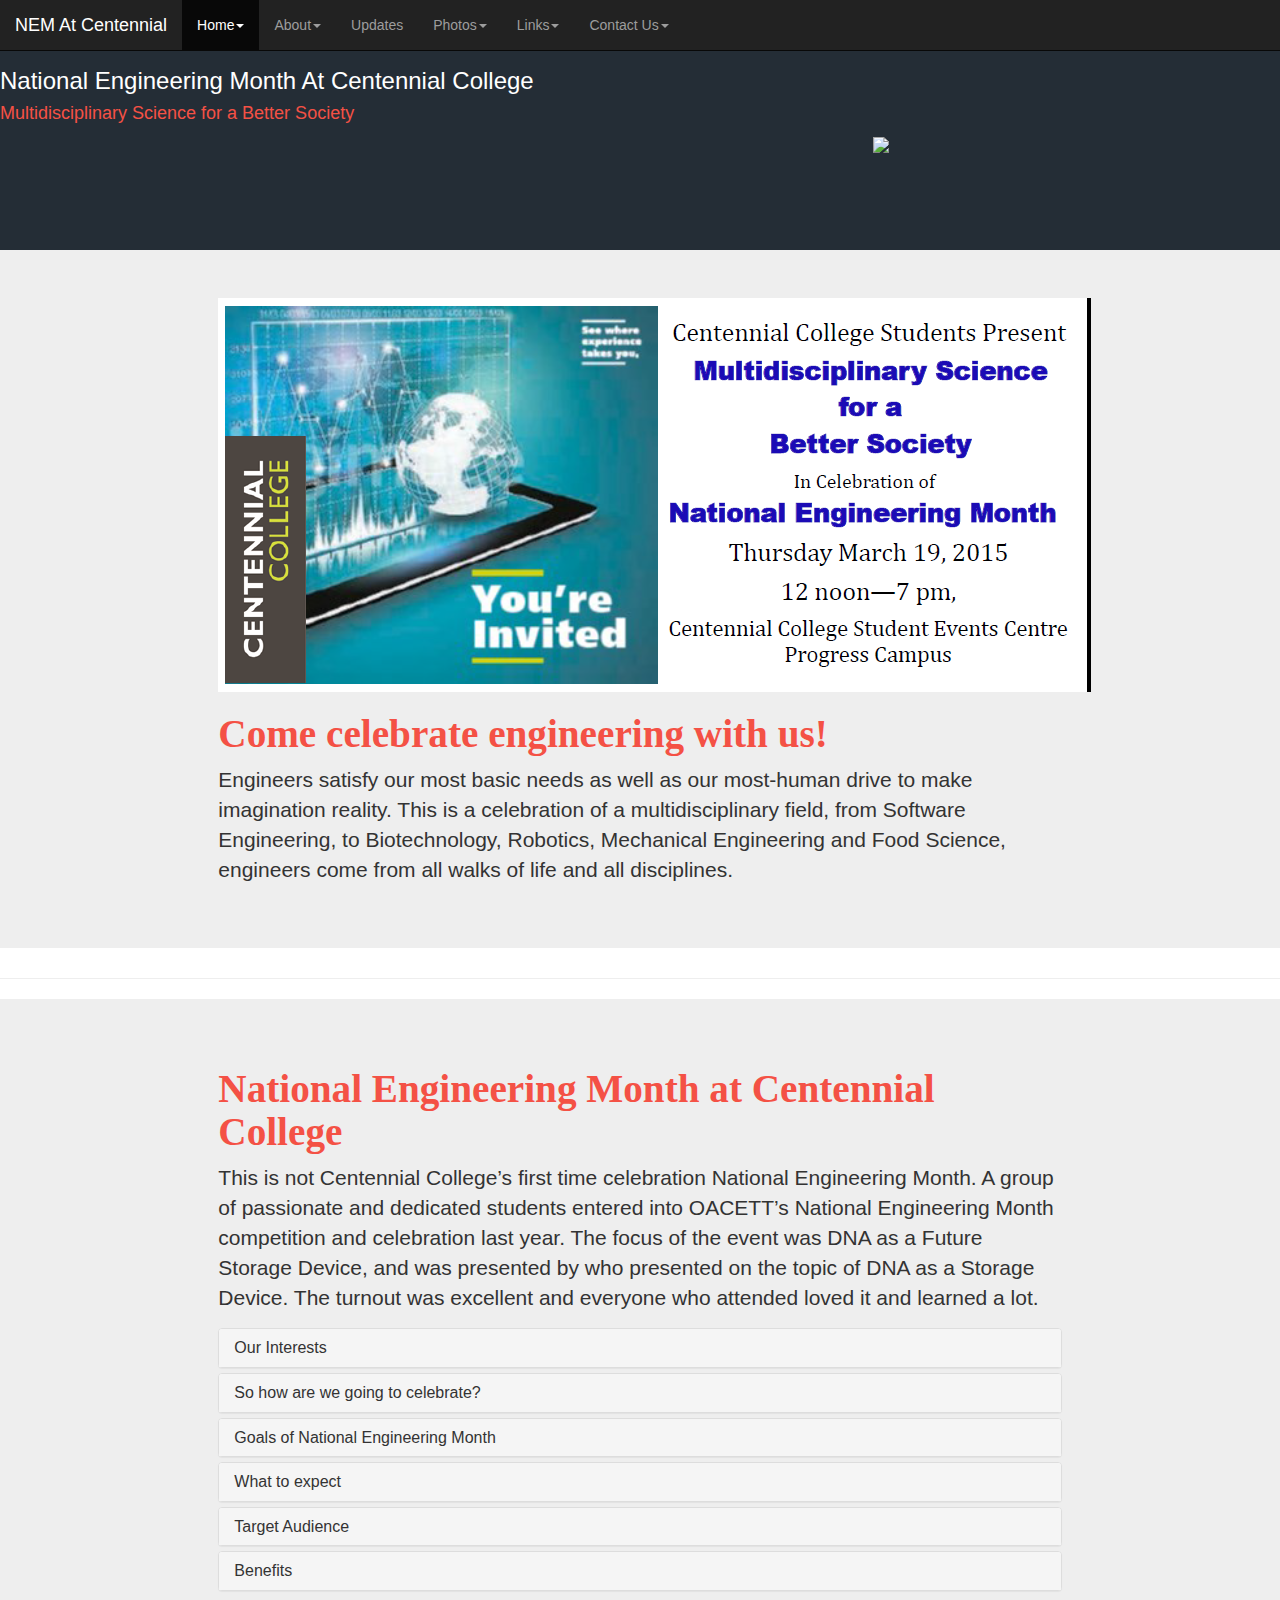
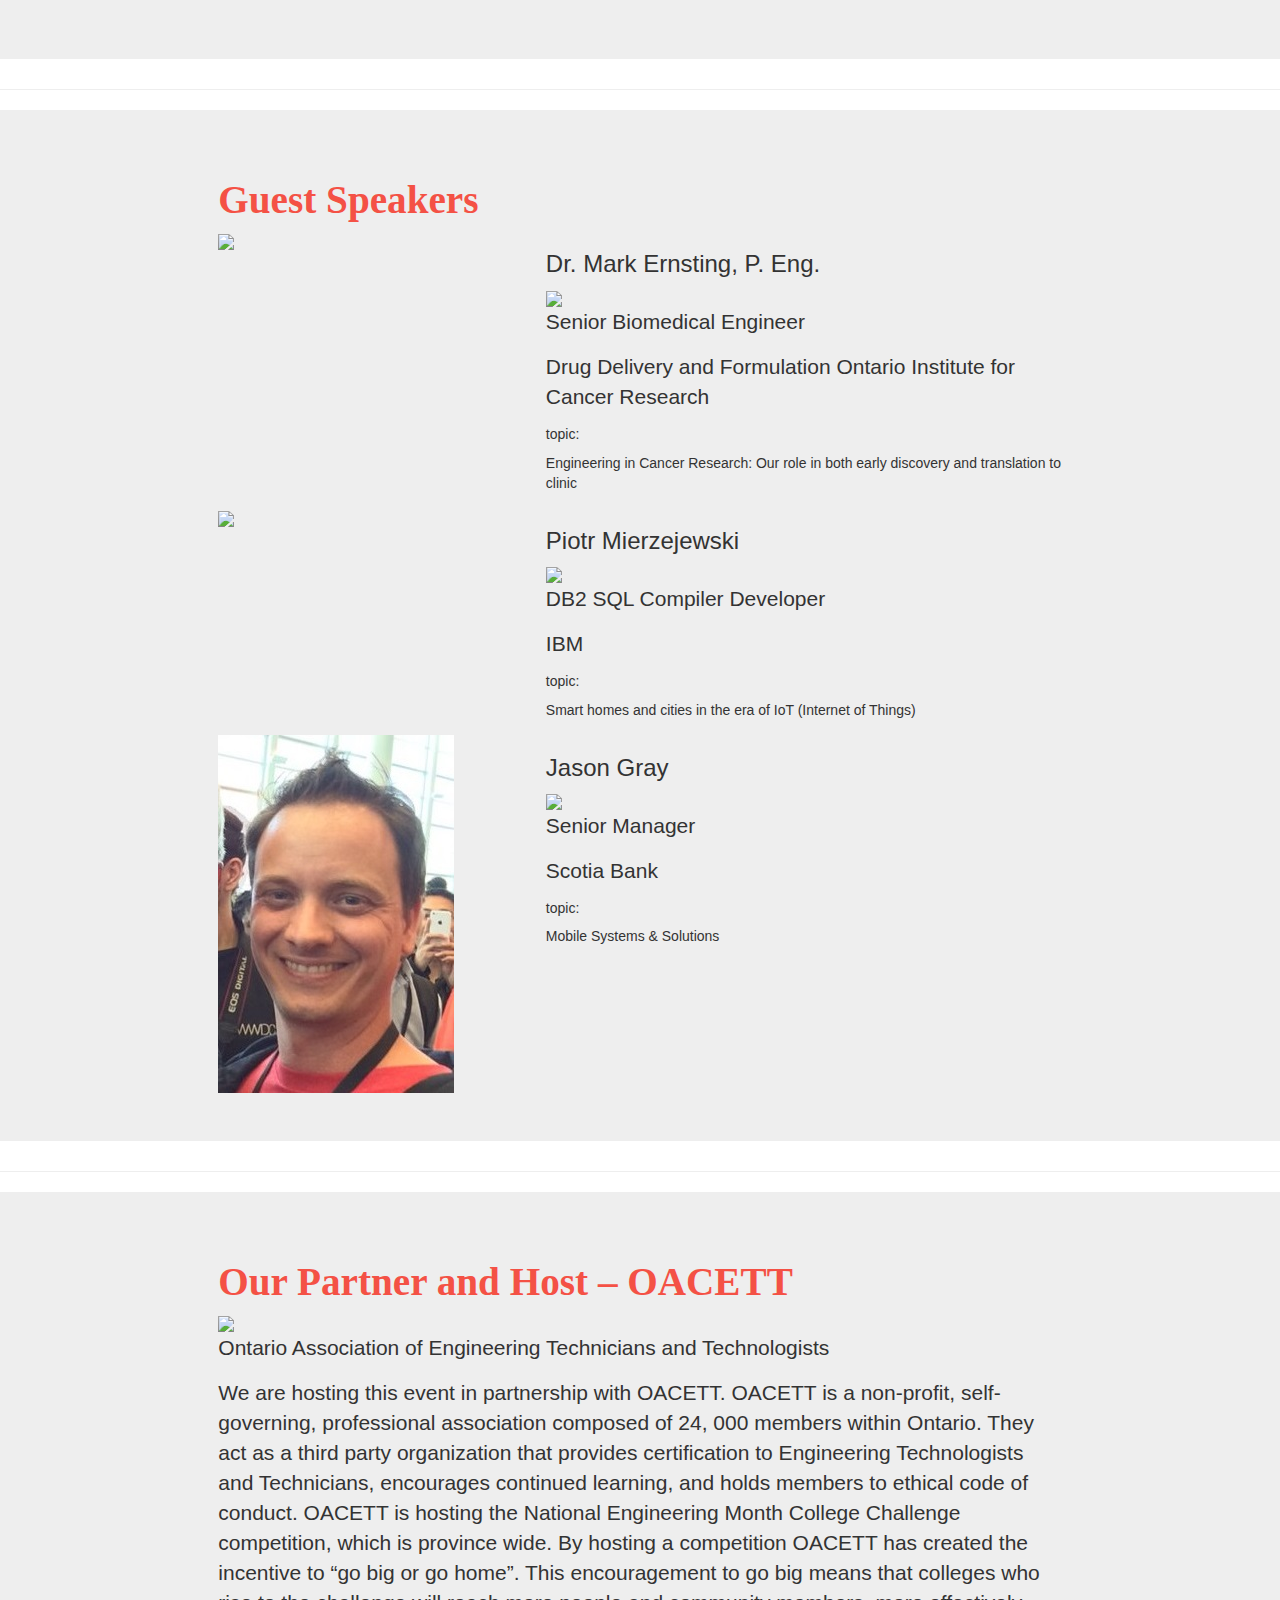
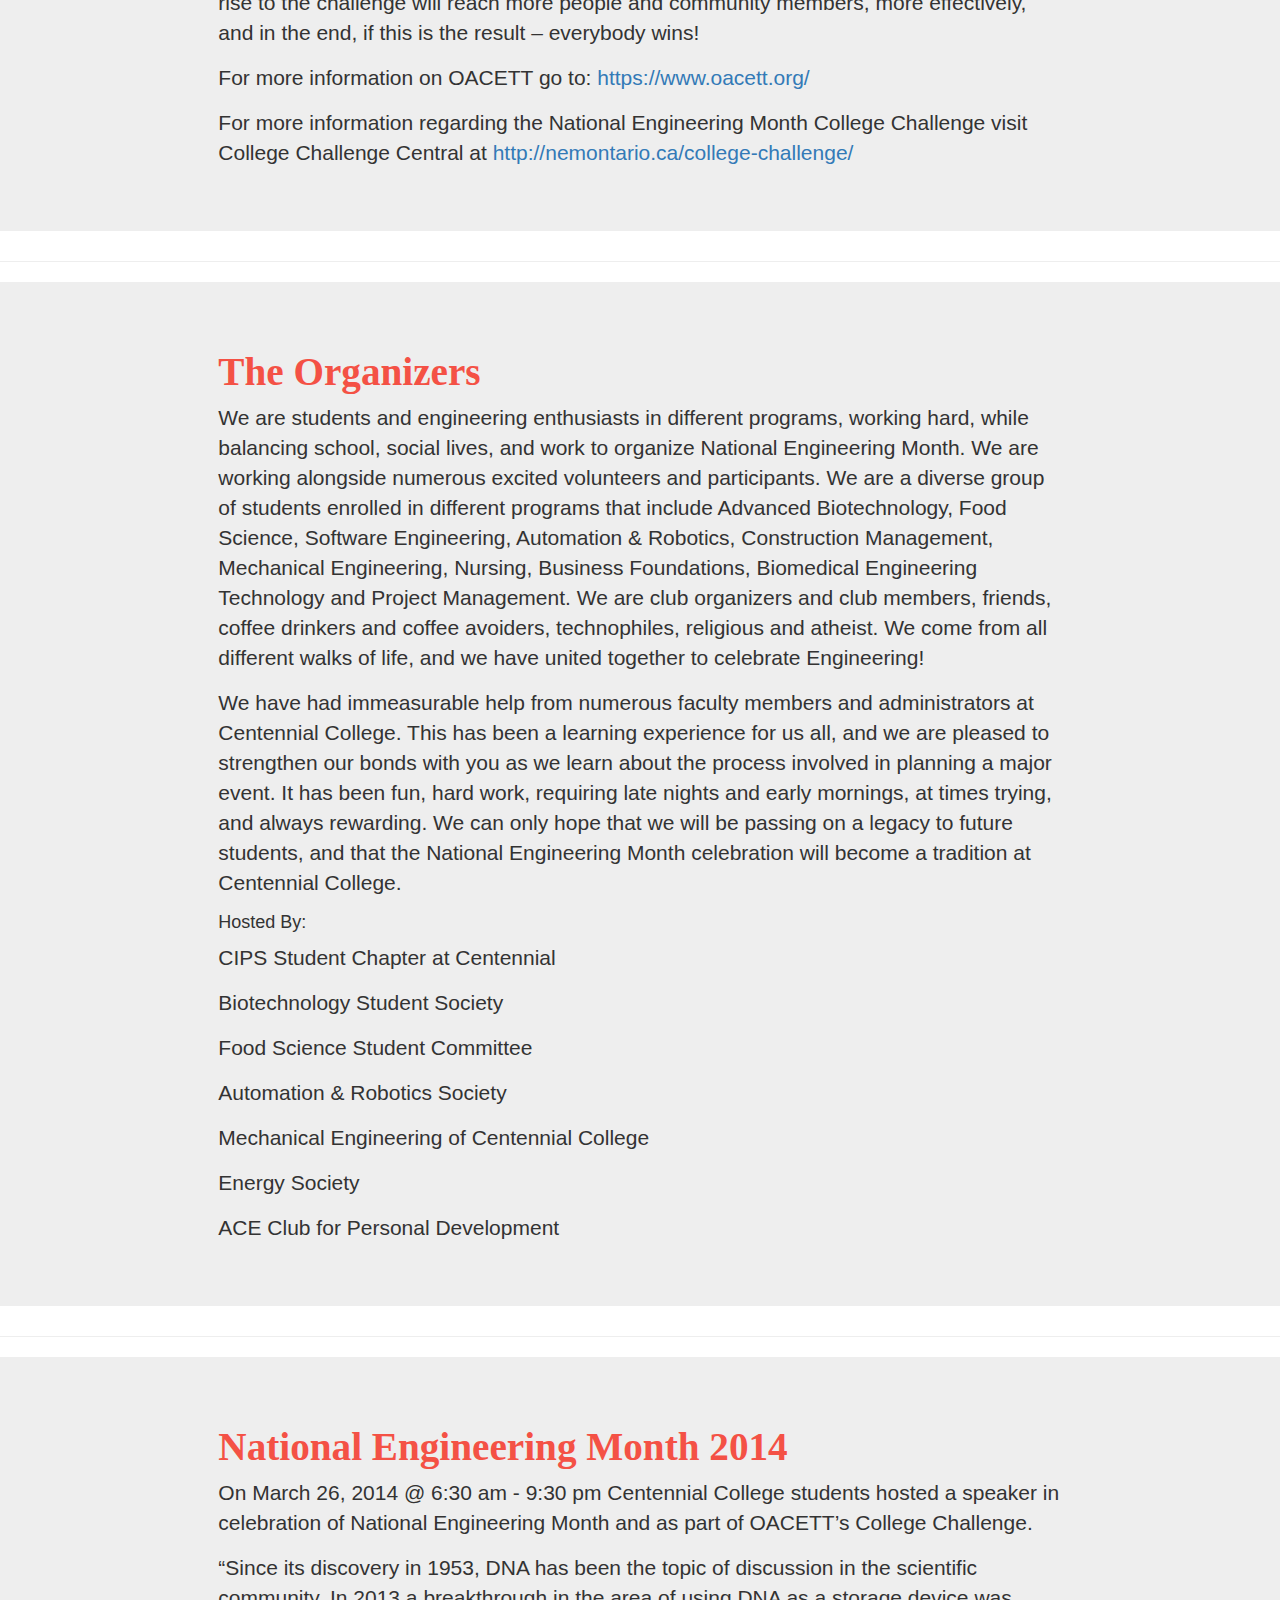
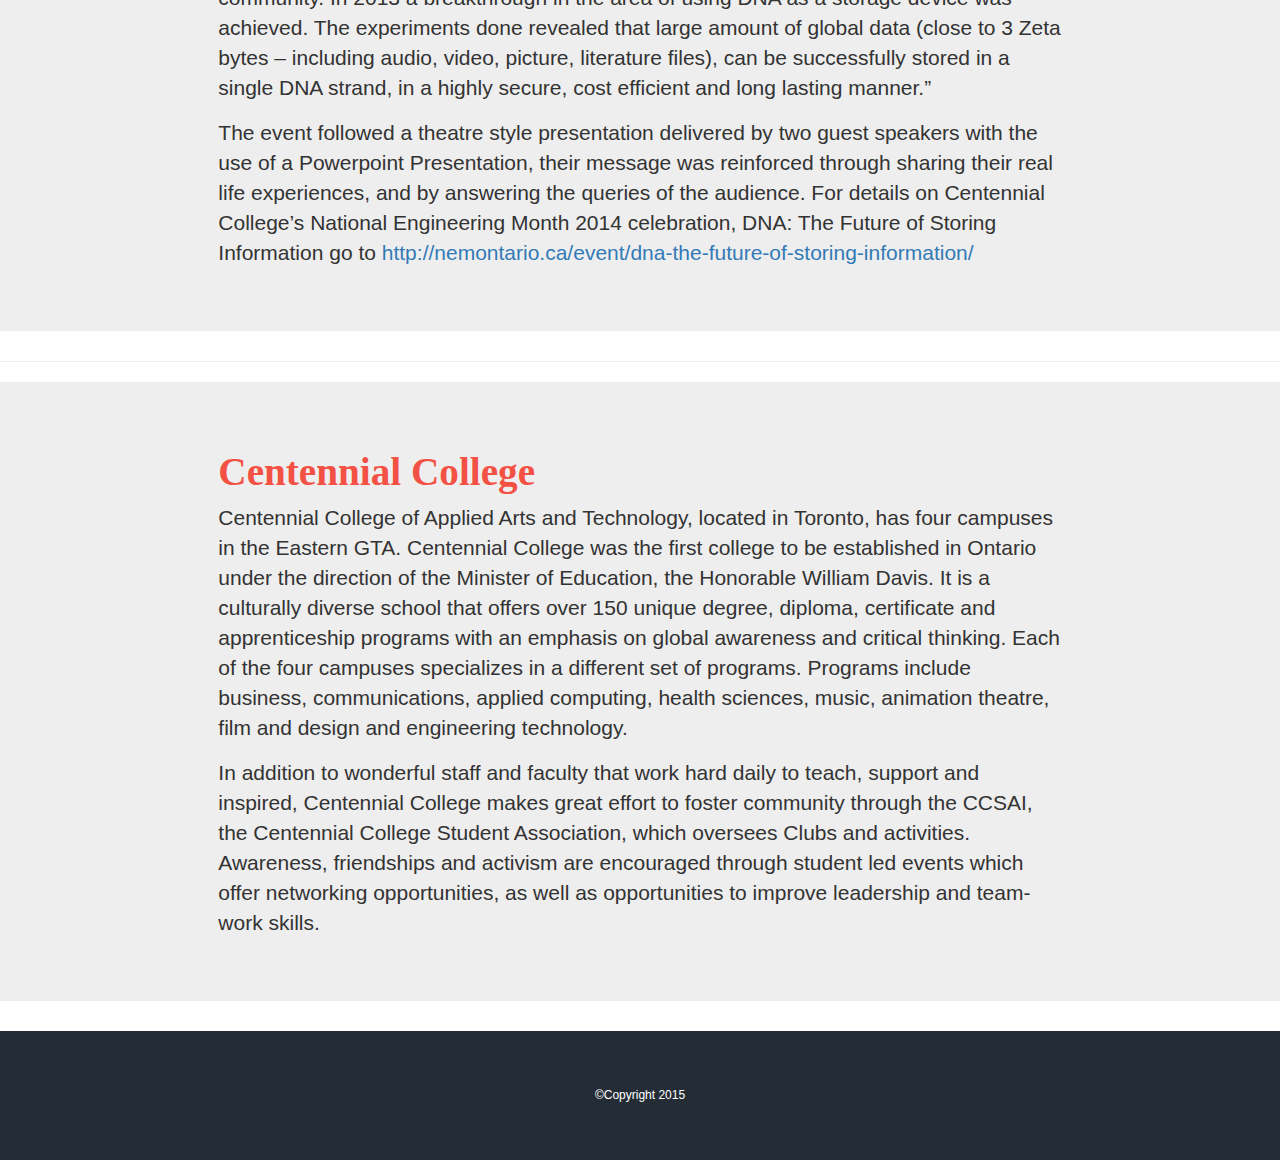
==== commit 4c25ffee: "added images, Student Center, rest of content" ====
--- a/index.html
+++ b/index.html
@@ -129,7 +129,7 @@
         Our Interests</a>
       </h4>
     </div>
-    <div id="collapse1" class="panel-collapse collapse in">
+    <div id="collapse1" class="panel-collapse collapse">
       <div class="panel-body"><p>What&#8217;s your passion? We can tell you ours! Some of us love Robots.  Some of us love living organisms.
       We&#8217;re fascinated by viruses, bacteriophages, and synthetic biology.  We&#8217;re fascinated by the minute and the micro.
       Some of us are fascinated by medical devices and cancer and human tissues.
@@ -148,6 +148,23 @@
 </p></div>
     </div>
   </div>
+    <div class="panel panel-default">
+      <div class="panel-heading">
+        <h3 class="panel-title">
+          <a data-toggle="collapse" data-parent="#accordion" href="#collapse6">
+           So how are we going to celebrate?</a>
+        </h3>
+      </div>
+      <div id="collapse6" class="panel-collapse collapse">
+        <div class="panel-body"><p>We are going to celebrate by learning, sharing, networking, and having fun.
+</p><p>We will learn from experts in the field as well as from fellow peers and professional organizations.
+We have invited guest speakers to present current research.
+We have invited companies to showcase their products and services.
+We have student peers presenting projects and offering hands-on activities for attendees.
+We will not have a shortage of opportunities to learn something new.
+  </div>
+      </div>
+  </div>
   <div class="panel panel-default">
     <div class="panel-heading">
       <h3 class="panel-title">
@@ -167,6 +184,25 @@
 </div>
     </div>
   </div>
+
+     <div class="panel panel-default">
+        <div class="panel-heading">
+          <h4 class="panel-title">
+            <a data-toggle="collapse" data-parent="#accordion" href="#collapse5">
+            What to expect</a>
+          </h4>
+        </div>
+        <div id="collapse5" class="panel-collapse collapse">
+          <div class="panel-body"><p>Speakers delivering compelling talks on current research.
+</p><p> Companies showcasing products and services.
+</p><p>Recruiters representing different companies.
+</p><p>Students presenting projects from various fields.  Topics include Cancer, Software and IT Technologies, a Diabetes Checkup Camp, and the pneumatic car designed by Robotics students.
+</p><p> Hands-on activities that include DNA isolation, fun IT games, and more!
+</p><p> We will also be raising money for Let&#8217;s Talk Science.
+</p><p>Free food, giveaways and door prizes!
+  </p></div>
+        </div>
+  </div>
   <div class="panel panel-default">
     <div class="panel-heading">
       <h4 class="panel-title">
@@ -179,11 +215,27 @@
       We want to have a big impact, so we are reaching out into our communities by inviting high school students.
 </p><p>Our target audience fall under four categories.
 Those who love science and engineering and have a basic understanding, those who love science and engineering and have a solid understanding,
-those who loves science and engineering but don&#8217;t know where to start, and those who don&#8217;t have an opinion &#8211;
+those who love science and engineering but don&#8217;t know where to start, and those who don&#8217;t have an opinion &#8211;
 we&#8217;d love to get you excited too.  We strive to offer something for all.
 We&#8217;re looking to inspire and inform individuals of all ages, but we will primarily be focusing on the age-group of 15 years +.
 </p></div>
     </div>
+  </div>
+   <div class="panel panel-default">
+      <div class="panel-heading">
+        <h4 class="panel-title">
+          <a data-toggle="collapse" data-parent="#accordion" href="#collapse4">
+          Benefits</a>
+        </h4>
+      </div>
+      <div id="collapse4" class="panel-collapse collapse">
+        <div class="panel-body"><p>Learn by listening, chatting, or getting involved in hands on activities
+</p><p>Get an idea of what it&#8217;s like in a college setting
+</p><p>Open your eyes about possible career paths
+</p><p>Enjoy free food and giveaways
+</p><p>Have fun!
+</p></div>
+      </div>
   </div>
 </div><!--accordion end-->
   </div>
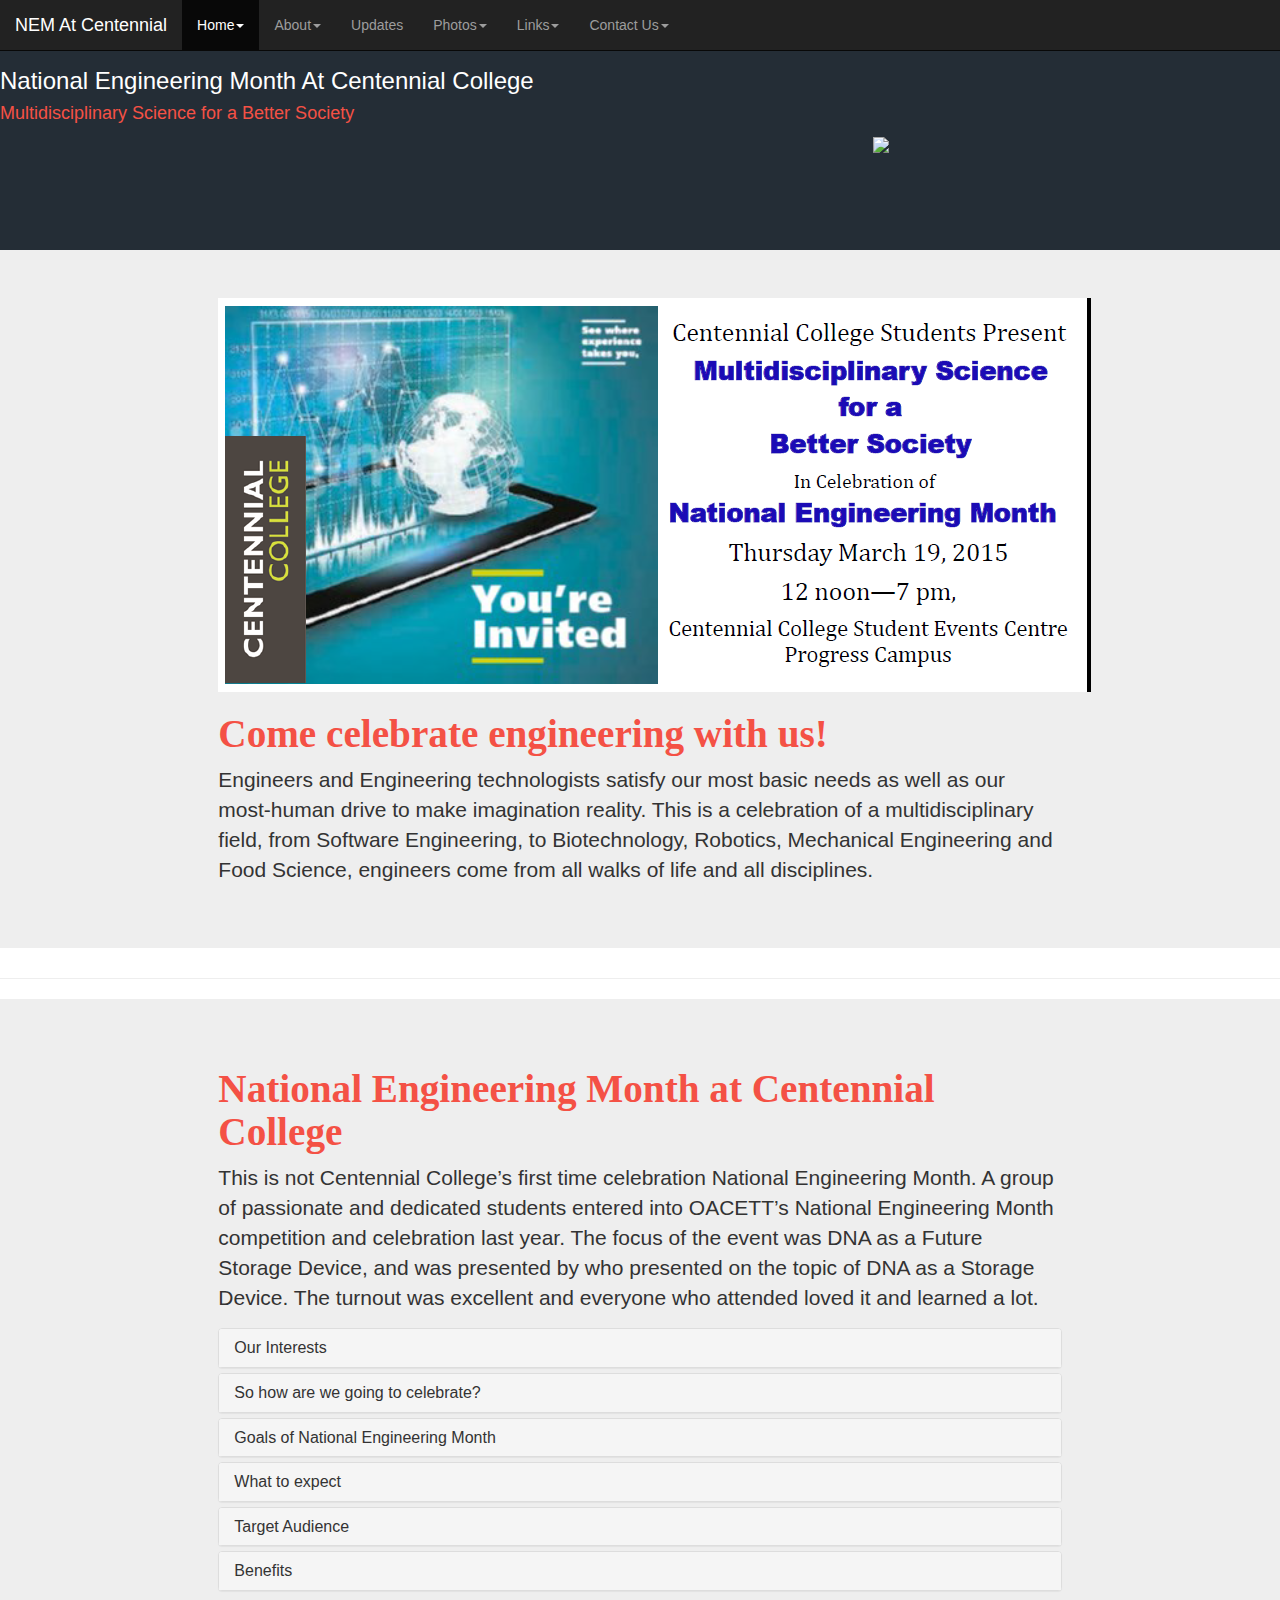
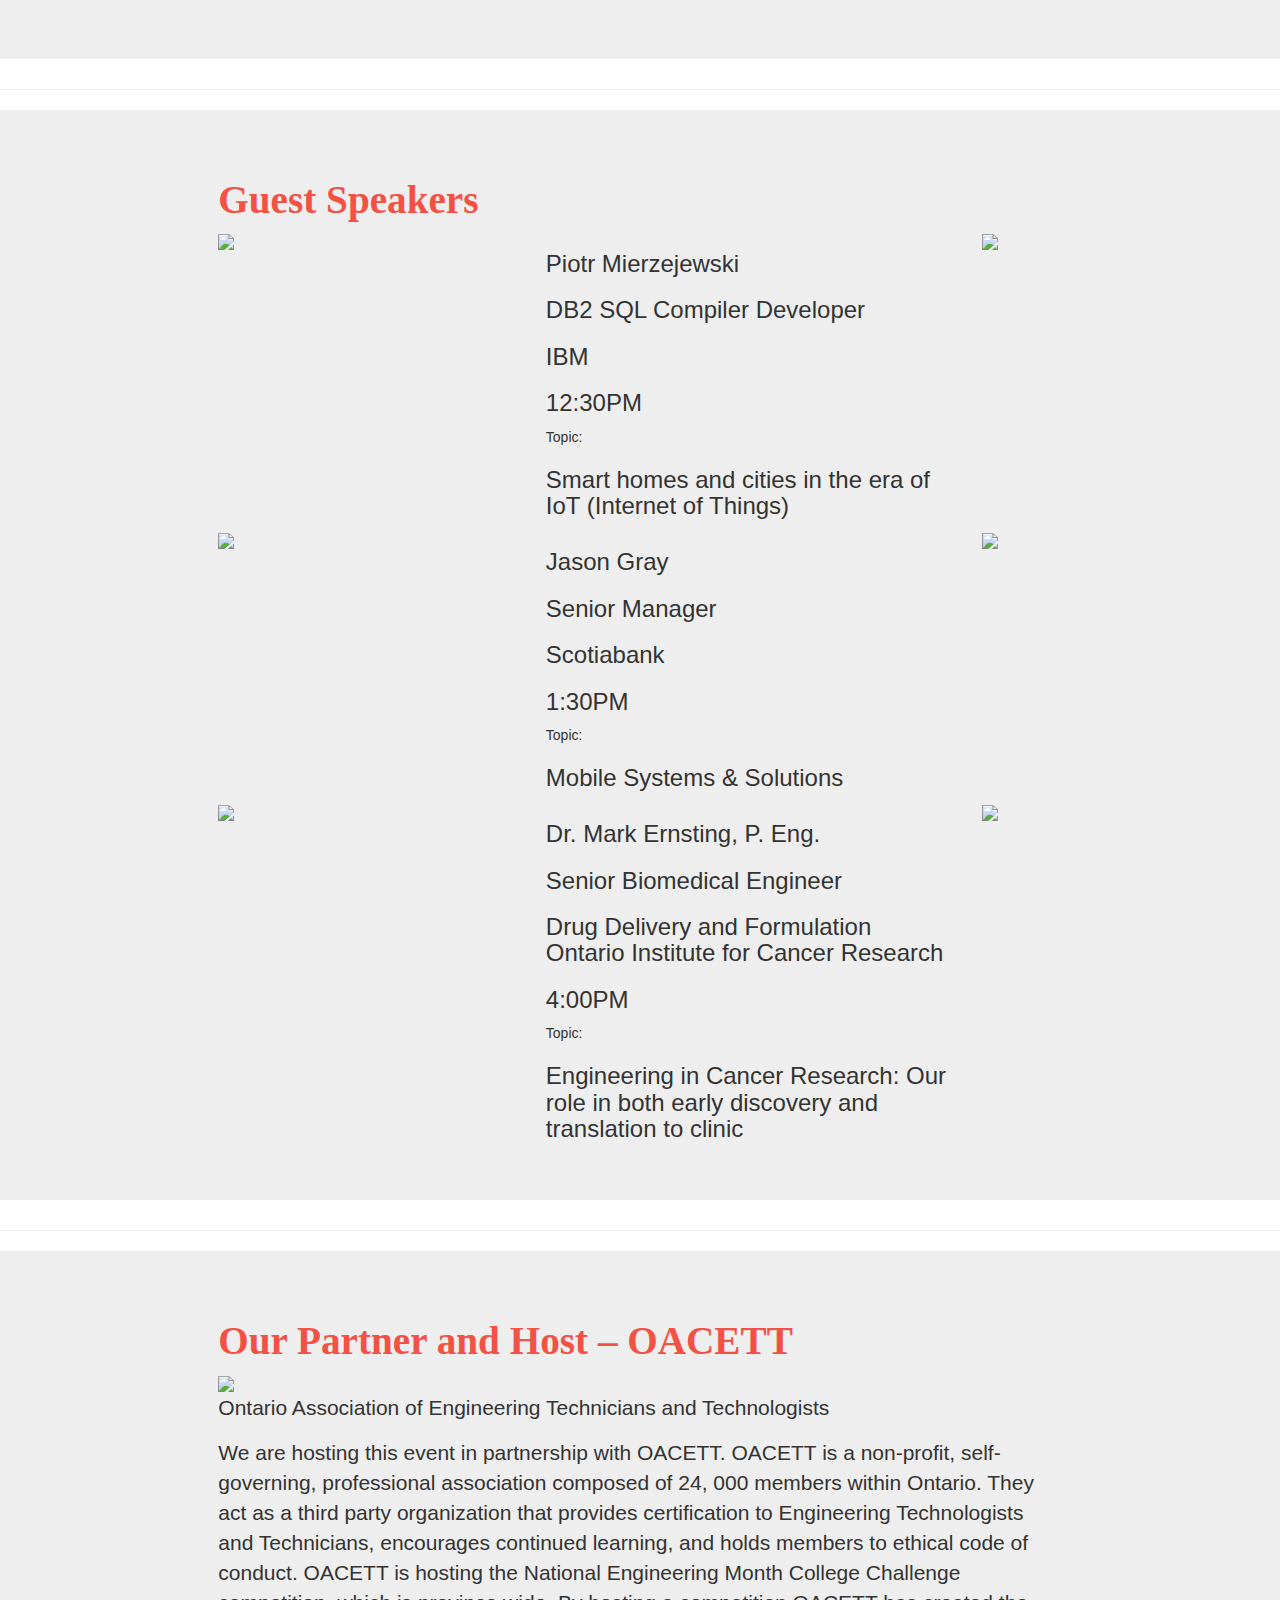
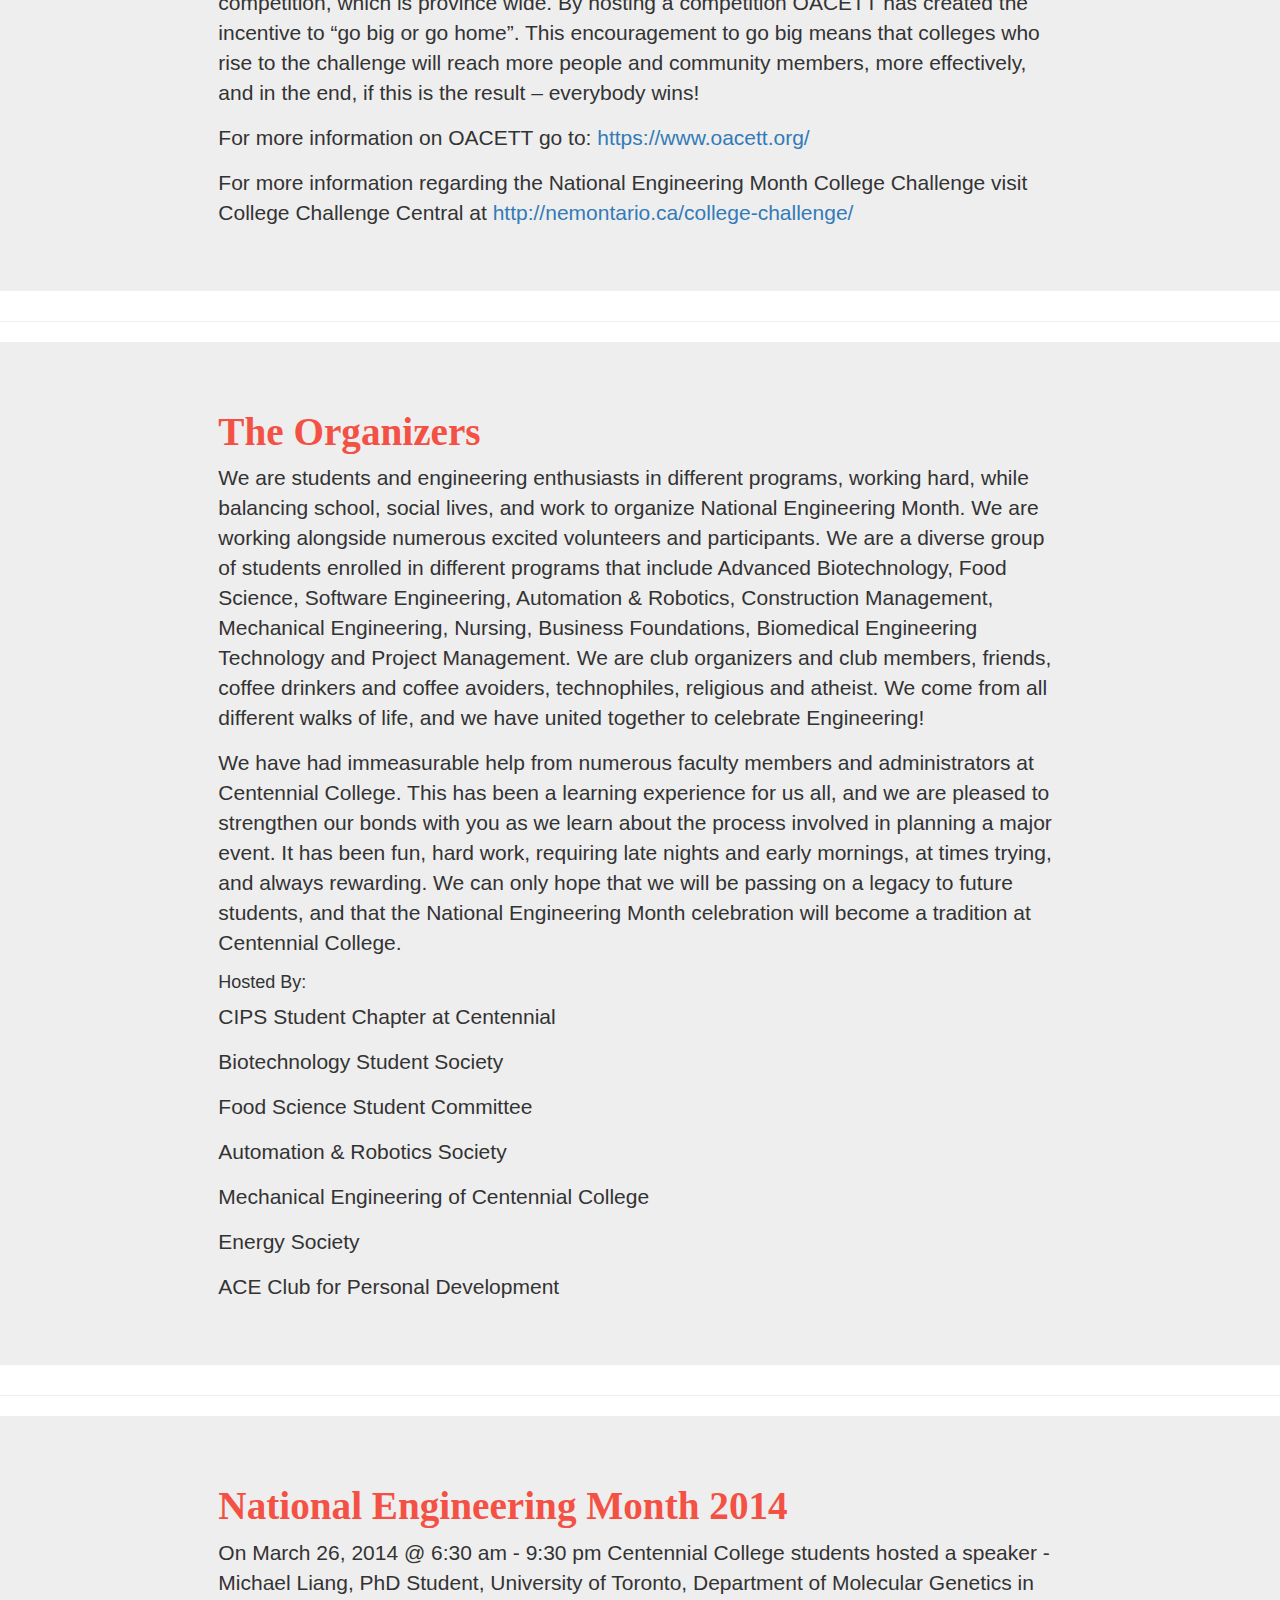
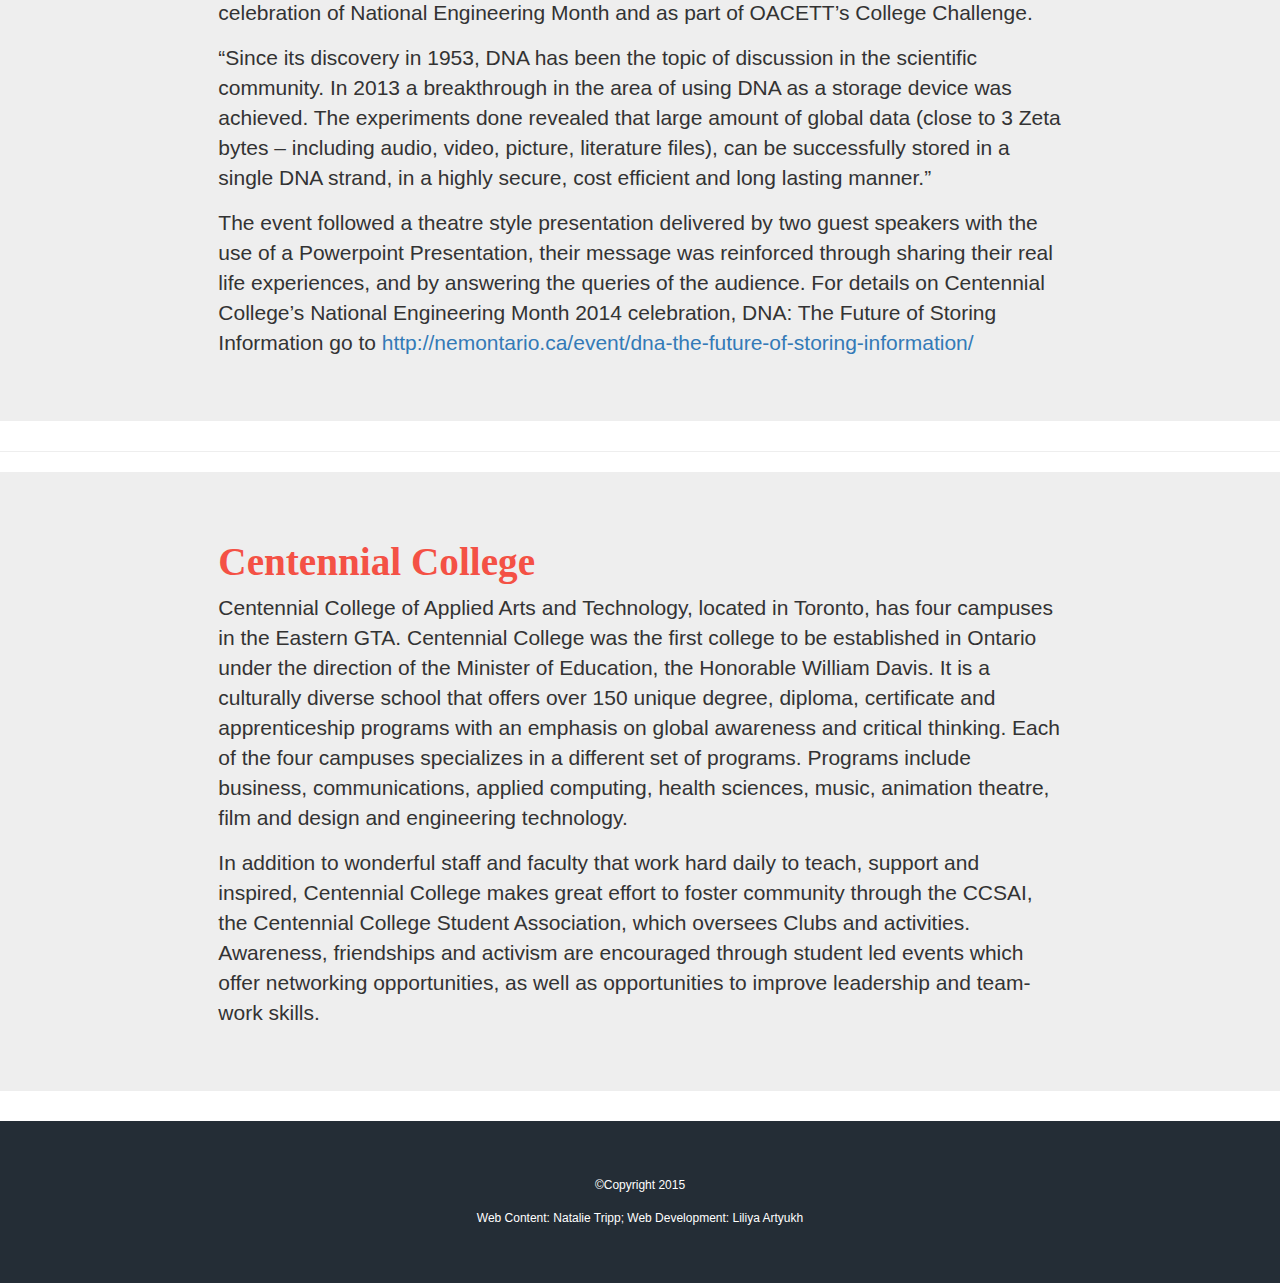
==== commit f5231bf5: "updated "and Engineering technologists"" ====
--- a/index.html
+++ b/index.html
@@ -98,7 +98,7 @@
   <div class="col-sm-2"></div>
   <div class="col-sm-8">
   	<h3  class="titles" >Come celebrate engineering with us!</h3>
-  	<p>Engineers satisfy our most basic needs as well as our most-human drive to make imagination reality.
+  	<p>Engineers and Engineering technologists satisfy our most basic needs as well as our most-human drive to make imagination reality.
   	This is a celebration of a multidisciplinary field, from Software Engineering, to Biotechnology, Robotics,
   	Mechanical Engineering and Food Science, engineers come from all walks of life and all disciplines.
 	</p>
@@ -254,47 +254,52 @@
     <div class="col-sm-8"><h3  class="titles" >Guest Speakers</h3></div>
    <div class="col-sm-2"></div>
 </div>
+
+<div class="row">
+  <div class="col-sm-2"></div>
+    <div class="col-sm-3"><img src="images/Piotr Mierzejewski final1.png" /></div>
+     <div class="col-sm-4">
+     	<h3 class="speakerName">Piotr Mierzejewski</h3>
+     	<h3 class="speakerTitle">DB2 SQL Compiler Developer</h3>
+<h3 class="speakerCompany">IBM</h3>
+<h3 class="speakerTime">12:30PM</h3>
+Topic:
+<h3 class="speakerTopic">Smart homes and cities in the era of IoT (Internet of Things)</h3>
+     </div>
+     <div class="col-sm-1">
+     <img src="images/IBM1.jpg" />
+     </div>
+   <div class="col-sm-2"></div>
+</div>
+<div class="row">
+  <div class="col-sm-2"></div>
+    <div class="col-sm-3"><img src="images/Jason Gray4.png" /></div>
+     <div class="col-sm-4">
+     	<h3 class="speakerName">Jason Gray</h3>
+     	<h3 class="speakerTitle">Senior Manager</h3>
+<h3 class="speakerCompany">Scotiabank</h3>
+<h3 class="speakerTime">1:30PM</h3>
+Topic:
+<h3 class="speakerTopic">Mobile Systems & Solutions</h3>
+     </div>
+          	     <div class="col-sm-1">
+	 		<img src="images/scotiabank1.jpg" />
+     </div>
+   <div class="col-sm-2"></div>
+</div>
 <div class="row">
   <div class="col-sm-2"></div>
     <div class="col-sm-3"><img src="images/Mark Ernsting photo1.jpg" /></div>
-     <div class="col-sm-5">
-     	<h3>Dr. Mark Ernsting, P. Eng.</h3>
-     	<img src="images/oicr1.jpg" />
-     	<p>Senior Biomedical Engineer
-</p><p>Drug Delivery and Formulation
-Ontario Institute for Cancer Research
-</p><h5>topic:</h5>
-Engineering in Cancer Research:
-Our role in both early discovery and translation to clinic
-</p>
+     <div class="col-sm-4">
+     	<h3 class="speakerName">Dr. Mark Ernsting, P. Eng.</h3>
+     	<h3 class="speakerTitle">Senior Biomedical Engineer</h3>
+<h3 class="speakerCompany">Drug Delivery and Formulation Ontario Institute for Cancer Research</h3>
+<h3  class="speakerTime">4:00PM</h3>
+Topic:
+<h3 class="speakerTopic">Engineering in Cancer Research: Our role in both early discovery and translation to clinic</h3>
      	</div>
-   <div class="col-sm-2"></div>
-</div>
-<div class="row">
-  <div class="col-sm-2"></div>
-    <div class="col-sm-3"><img src="images/Piotr Mierzejewski final1.png" /></div>
-     <div class="col-sm-5">
-     	<h3>Piotr Mierzejewski</h3>
-     	<img src="images/IBM1.jpg" />
-     	<p>DB2 SQL Compiler Developer
-</p><p>IBM
-</p><h5>topic:</h5>
-Smart homes and cities in the era of IoT (Internet of Things)
-</p>
-     </div>
-   <div class="col-sm-2"></div>
-</div>
-<div class="row">
-  <div class="col-sm-2"></div>
-    <div class="col-sm-3"><img src="images/Jason Gray 2.jpg" /></div>
-     <div class="col-sm-5">
-     	<h3>Jason Gray</h3>
-     	<img src="images/scotiabank1.jpg" />
-     	<p>Senior Manager
-</p><p>Scotia Bank
-</p><h5>topic:</h5>
-Mobile Systems & Solutions
-</p>
+     	     <div class="col-sm-1">
+		 <img src="images/oicr1.jpg" />
      </div>
    <div class="col-sm-2"></div>
 </div>
@@ -371,7 +376,7 @@
   <div class="col-sm-2"></div>
   <div class="col-sm-8">
   	<h3  class="titles" >National Engineering Month 2014</h3>
-  	<p>On March 26, 2014 @ 6:30 am - 9:30 pm Centennial College students hosted a speaker in celebration of
+  	<p>On March 26, 2014 @ 6:30 am - 9:30 pm Centennial College students hosted a speaker - Michael Liang, PhD Student, University of Toronto, Department of Molecular Genetics in celebration of
   	National Engineering Month and as part of OACETT&#8217;s College Challenge.
 </p><p>&#8220;Since its discovery in 1953, DNA has been the topic of discussion in the scientific community.
 In 2013 a breakthrough in the area of using DNA as a storage device was achieved.
@@ -417,6 +422,7 @@
 <div id="footerSection" class="jumbotron">
 <div class="row">
   <div class="col-sm-12"><h6 style="color:white;">&#169;Copyright 2015</h6></div>
+   <div class="col-sm-12"><h6 style="color:white;">Web Content: Natalie Tripp; Web Development: Liliya Artyukh</h6></div>
 </div>
   </div>
 
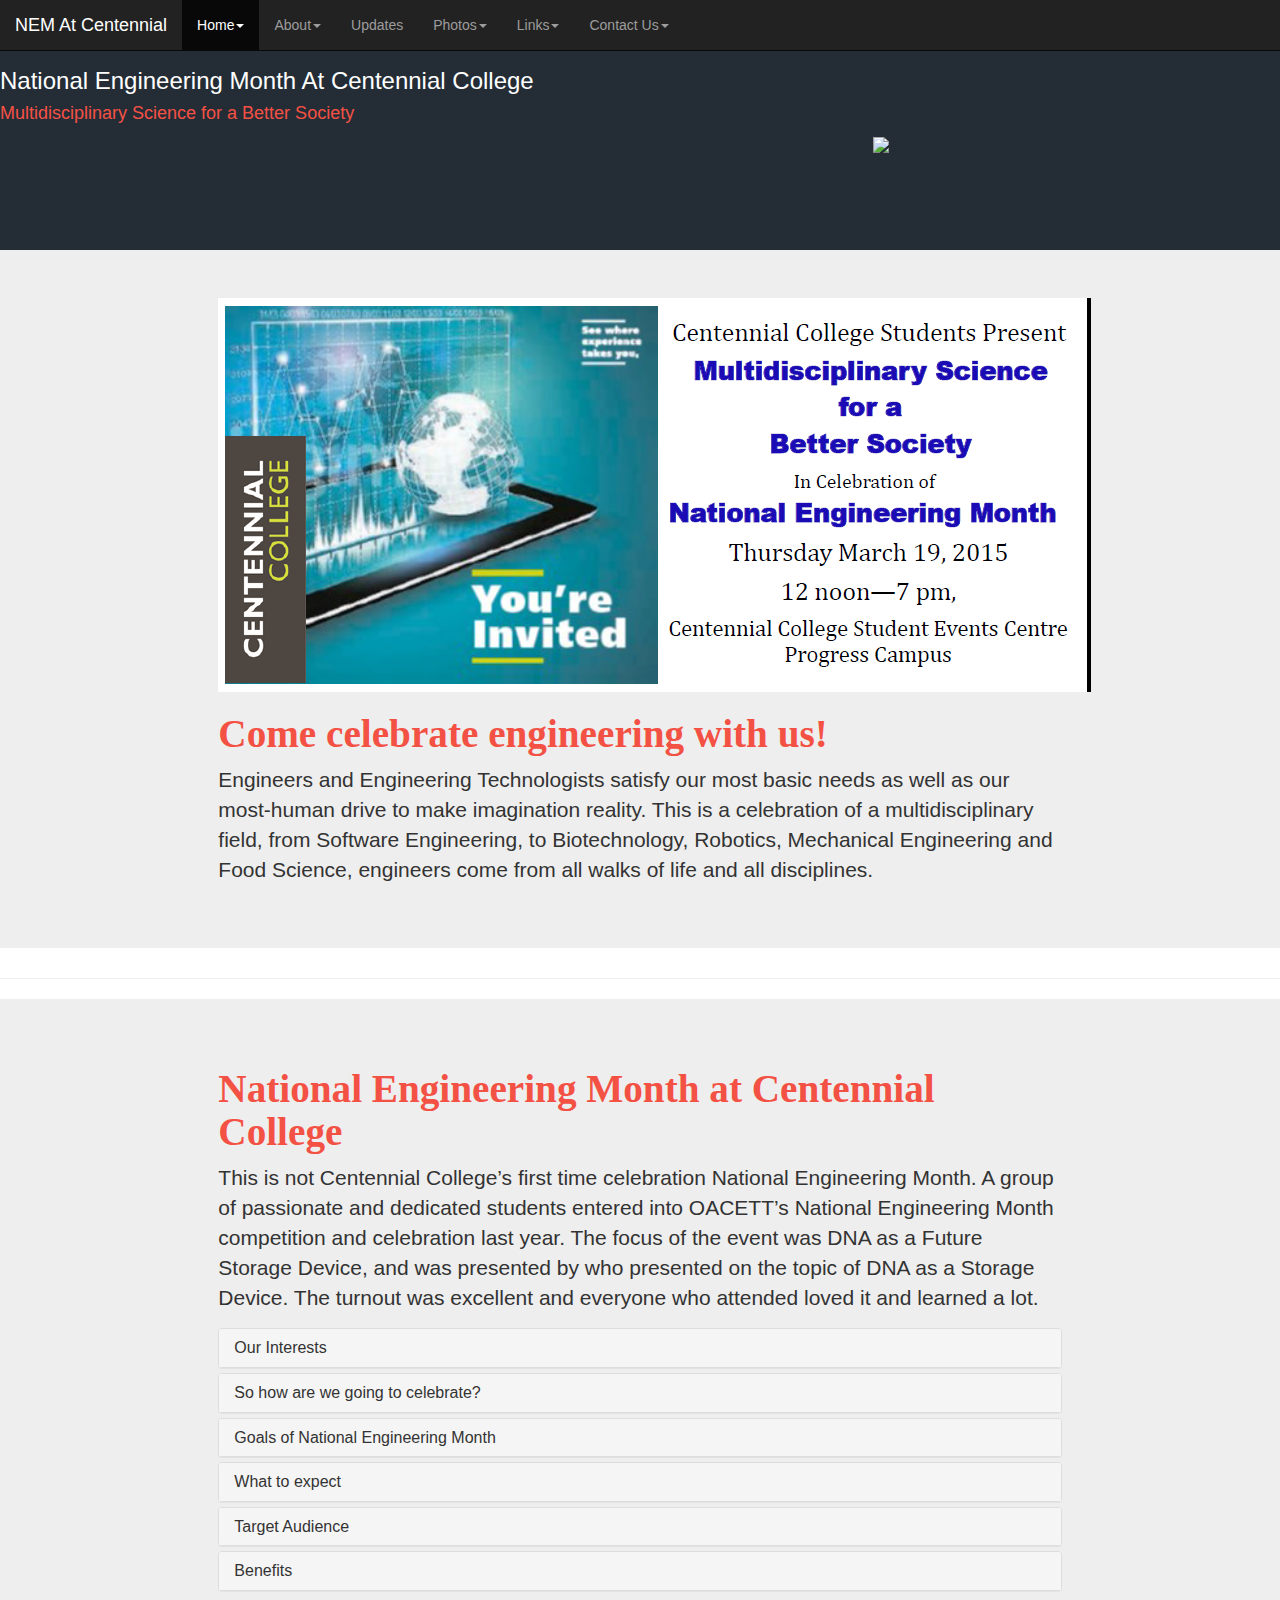
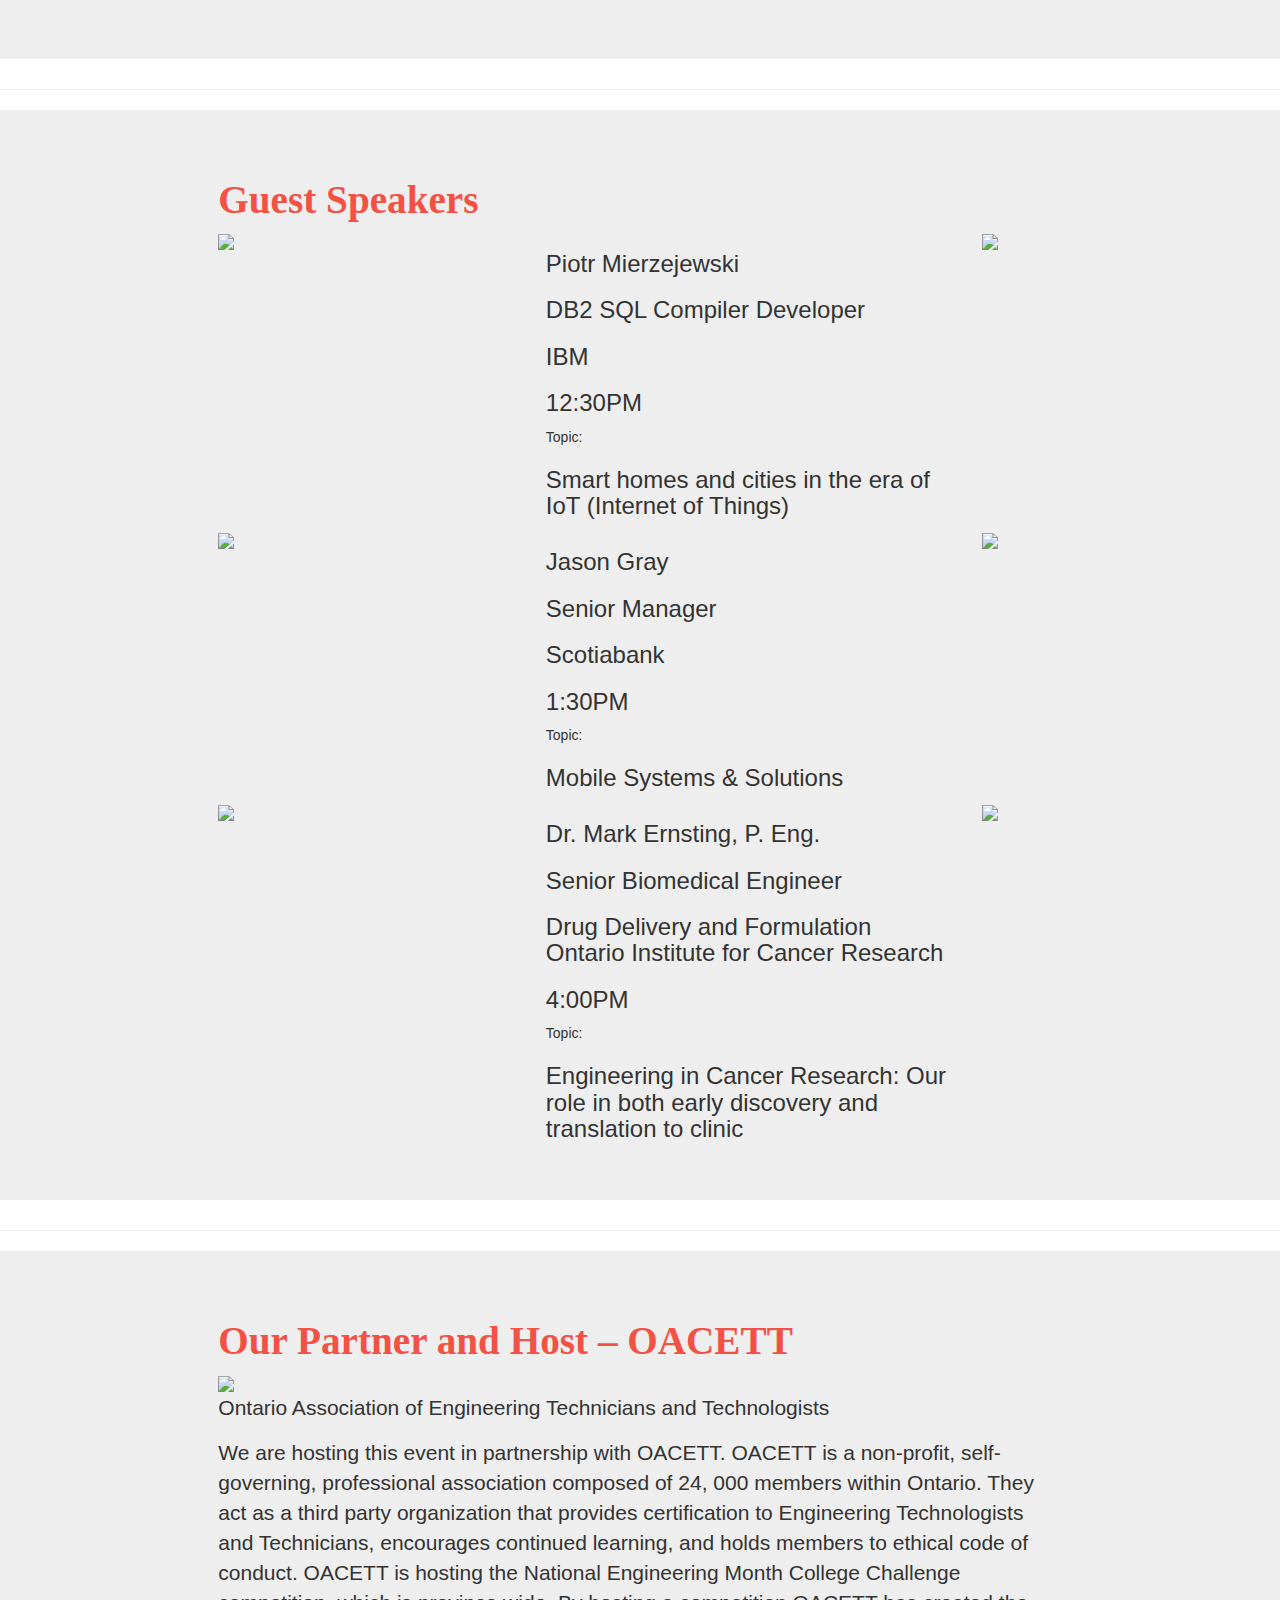
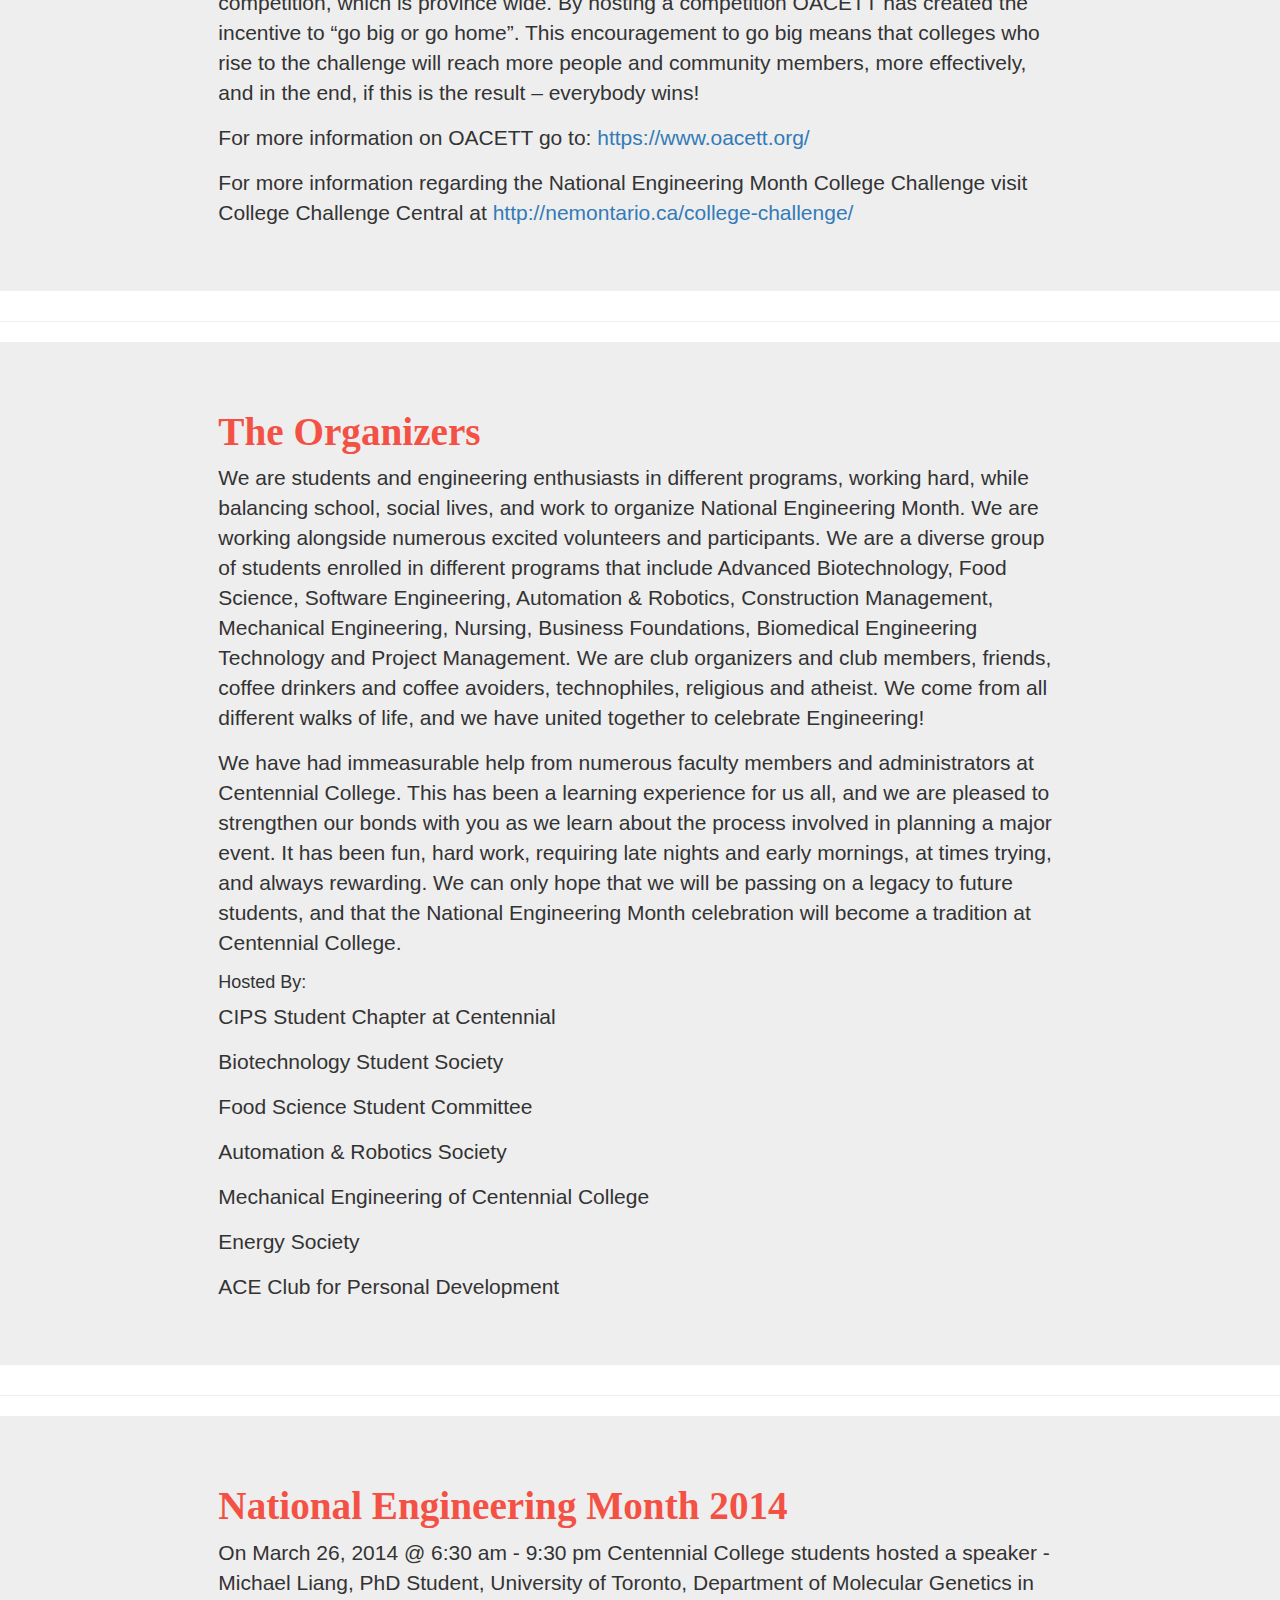
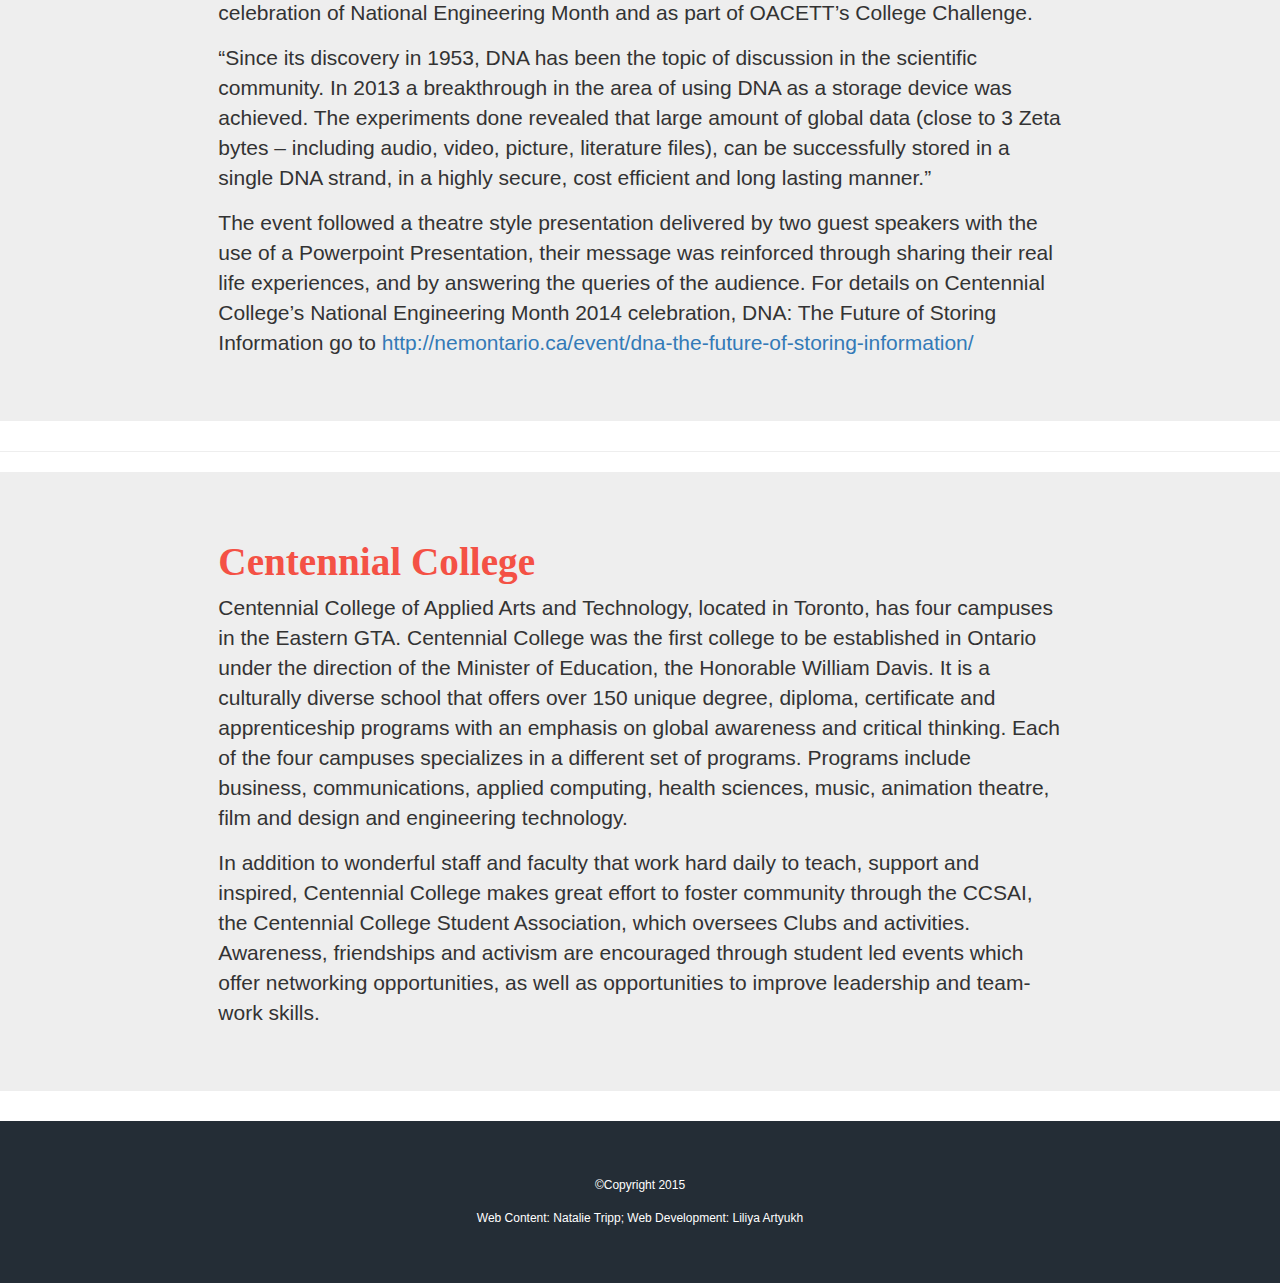
==== commit fa814755: "update capital letter "Technologists"" ====
--- a/index.html
+++ b/index.html
@@ -98,7 +98,7 @@
   <div class="col-sm-2"></div>
   <div class="col-sm-8">
   	<h3  class="titles" >Come celebrate engineering with us!</h3>
-  	<p>Engineers and Engineering technologists satisfy our most basic needs as well as our most-human drive to make imagination reality.
+  	<p>Engineers and Engineering Technologists satisfy our most basic needs as well as our most-human drive to make imagination reality.
   	This is a celebration of a multidisciplinary field, from Software Engineering, to Biotechnology, Robotics,
   	Mechanical Engineering and Food Science, engineers come from all walks of life and all disciplines.
 	</p>
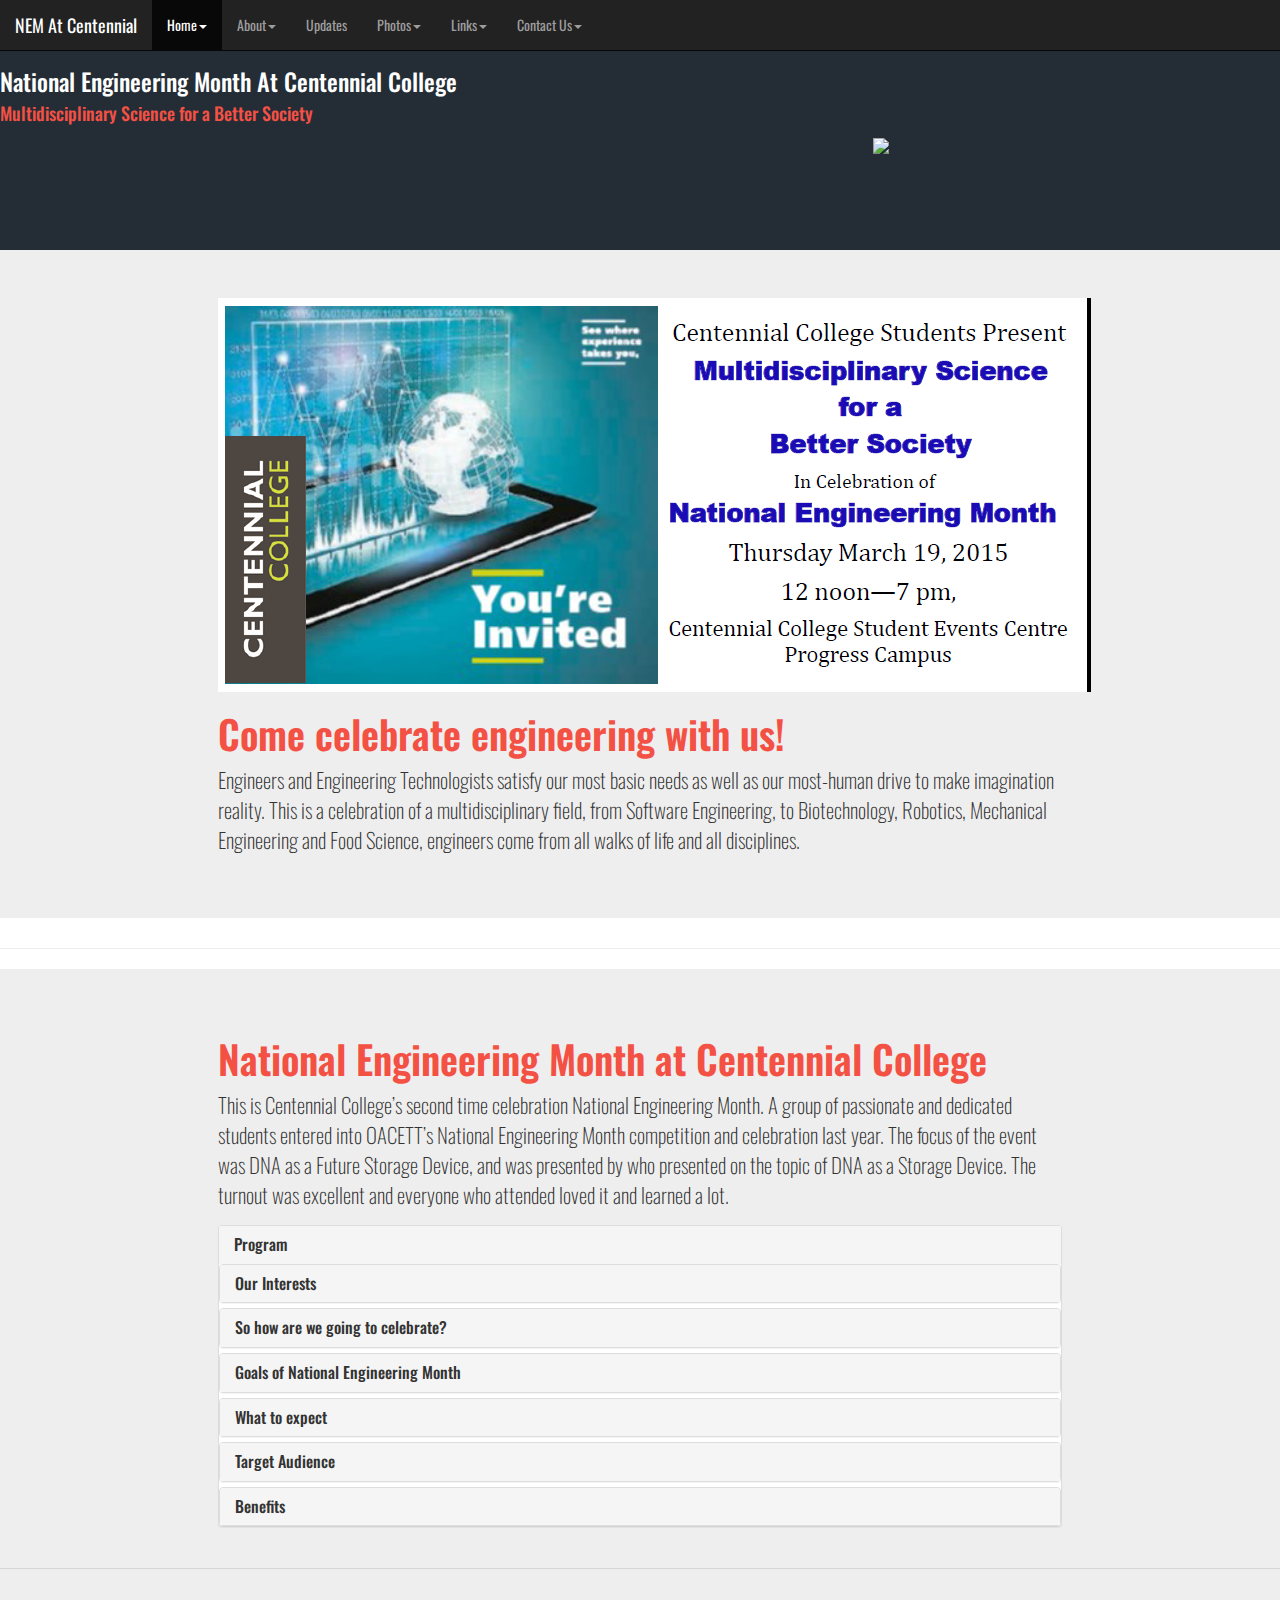
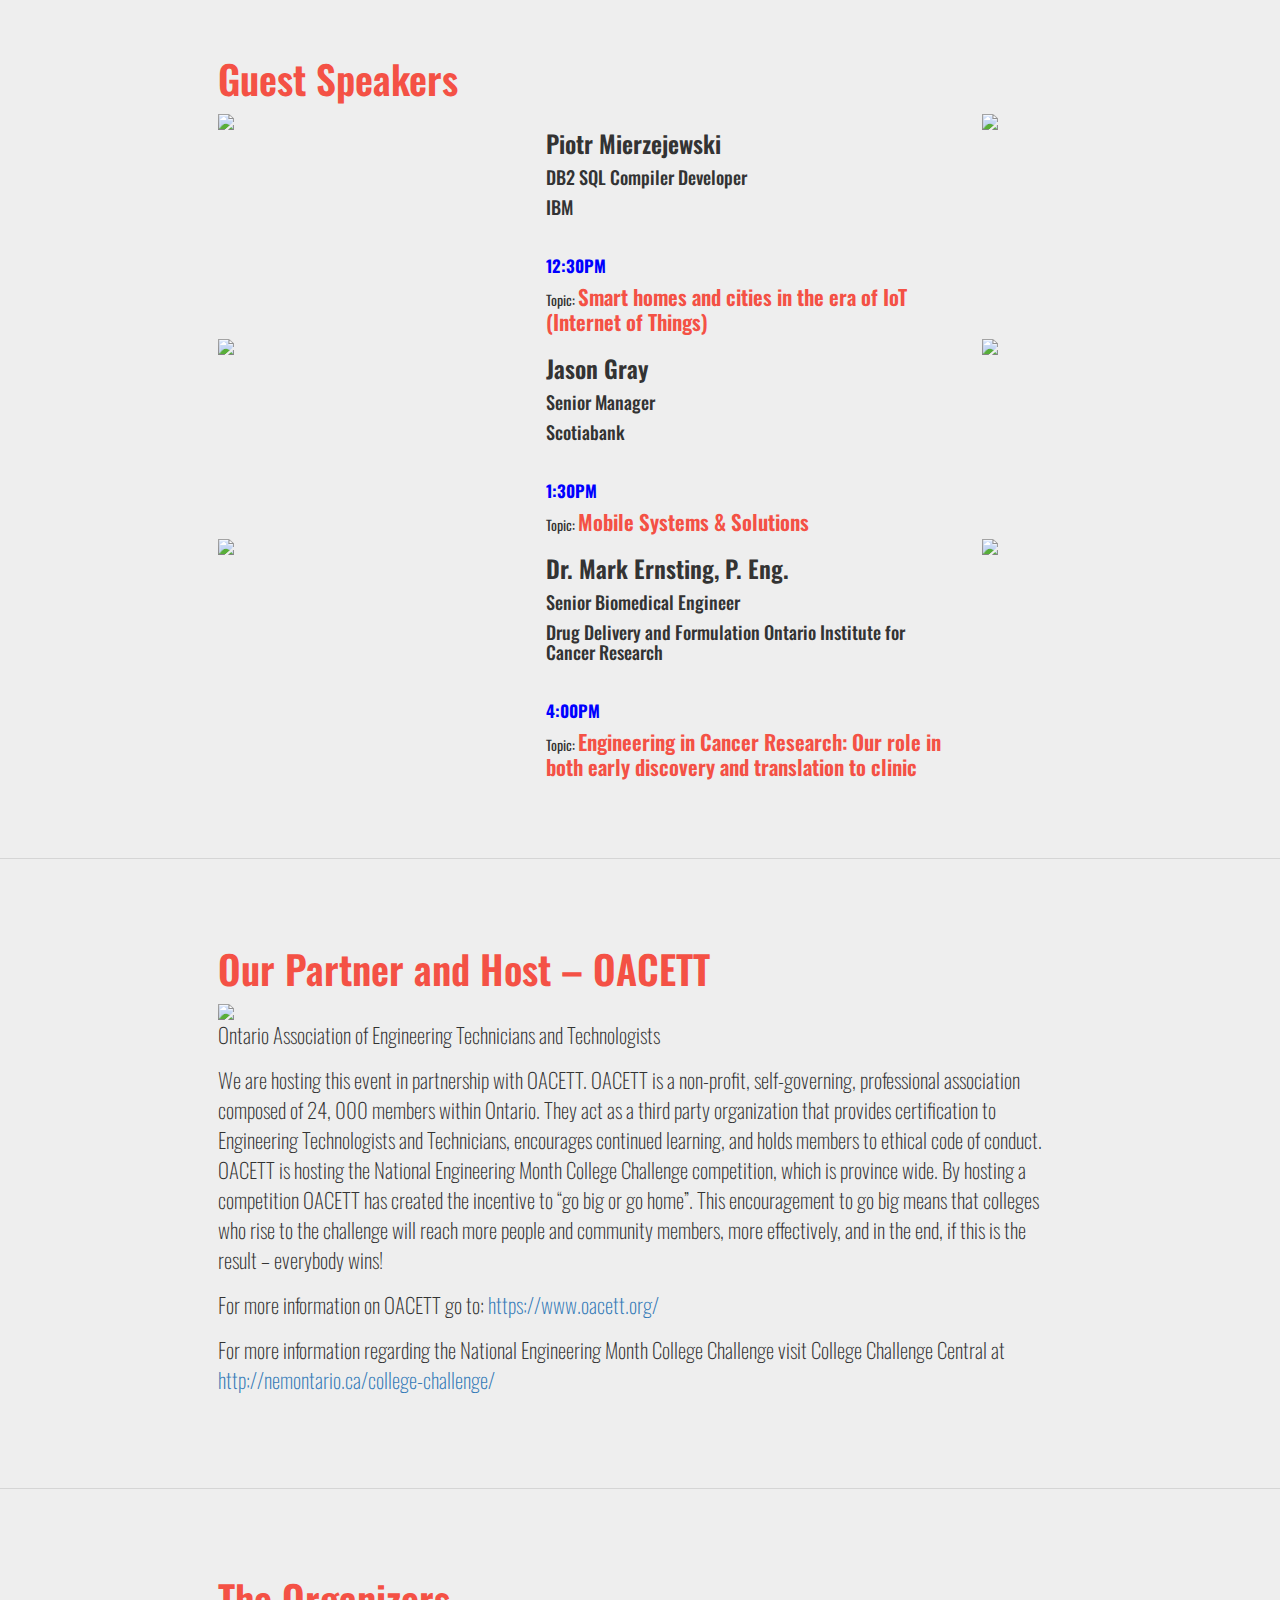
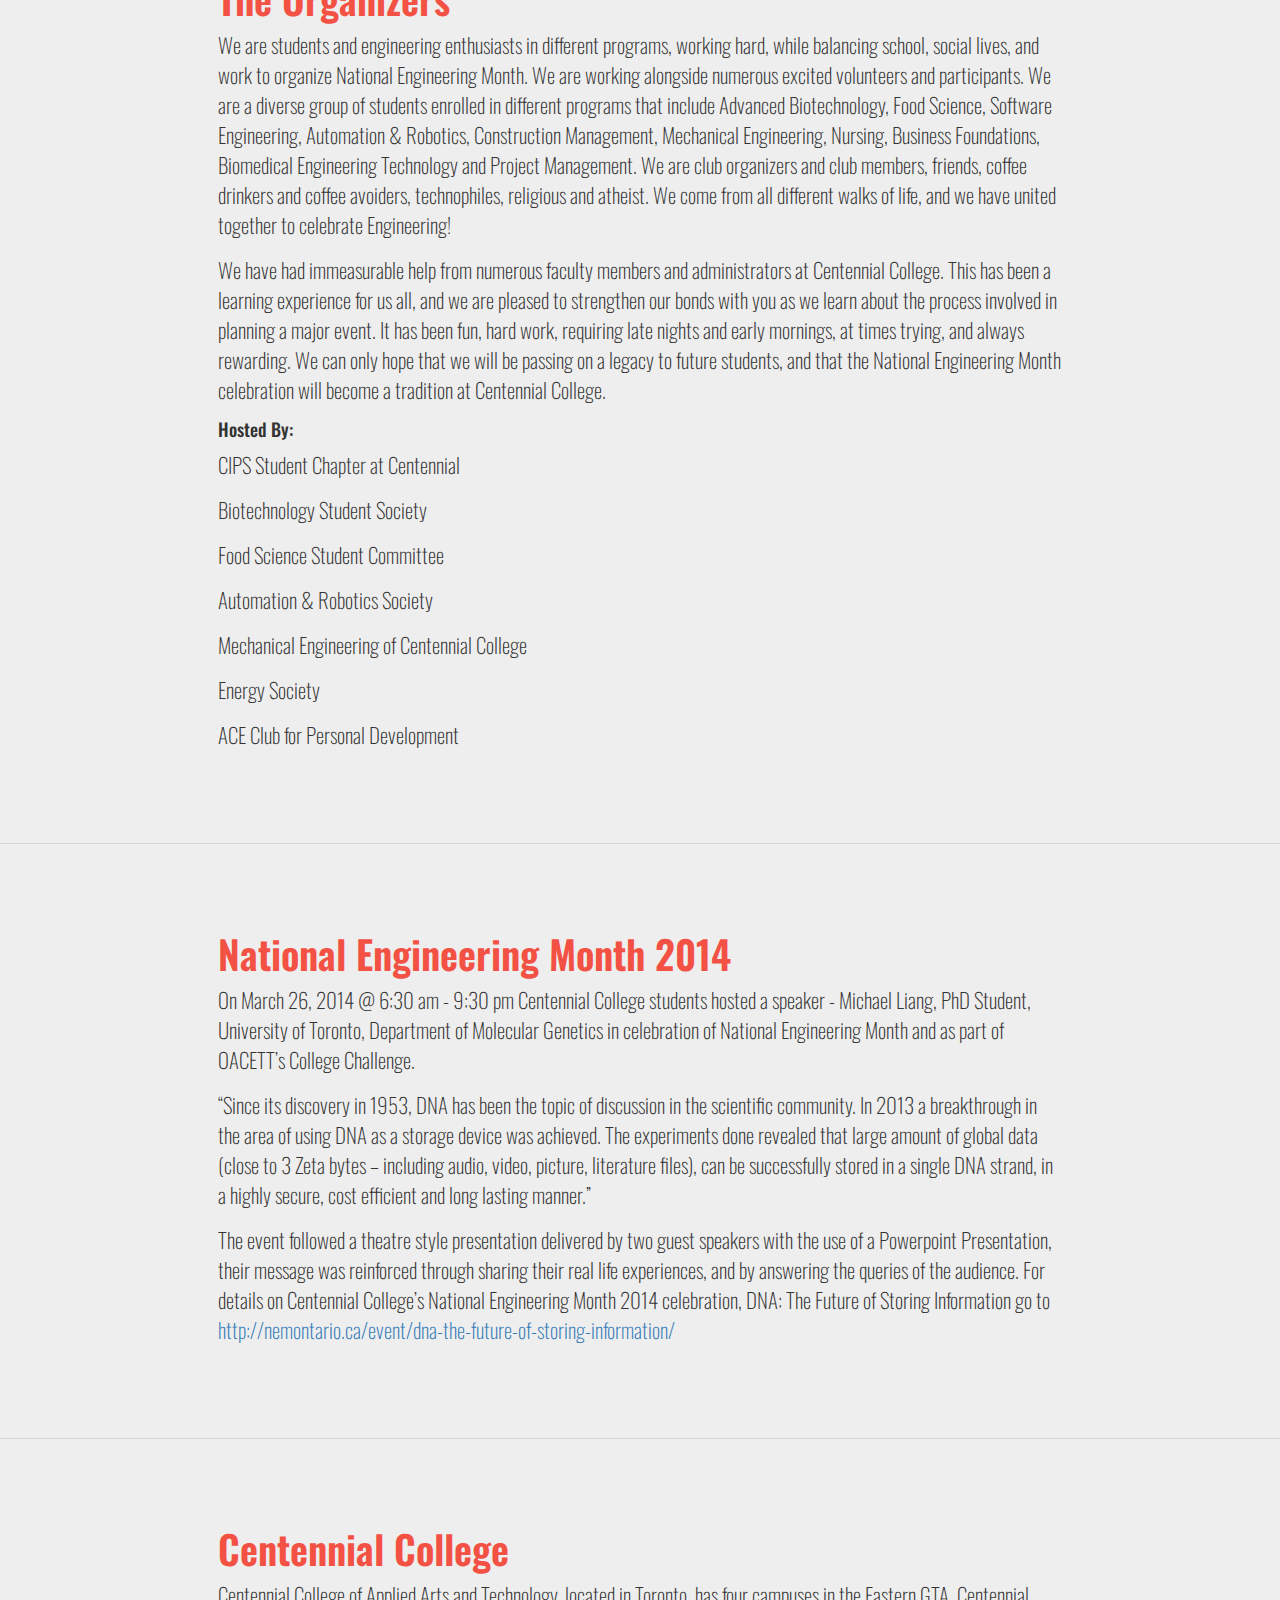
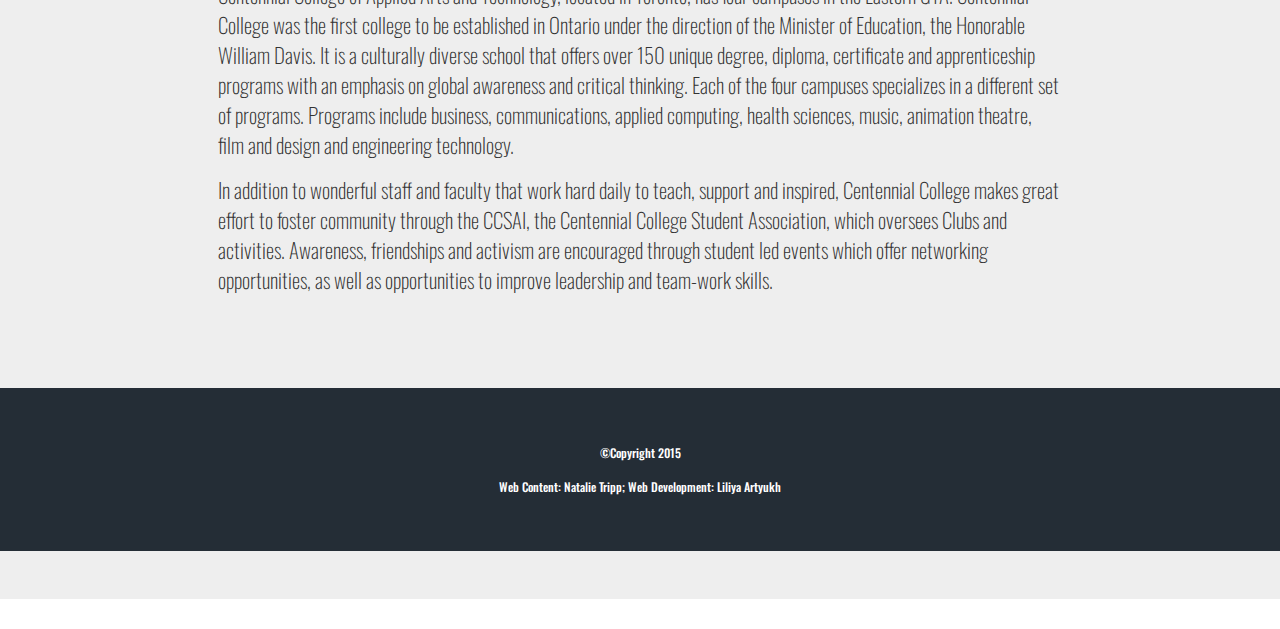
==== commit 6f264ceb: "updated images and program" ====
--- a/index.html
+++ b/index.html
@@ -8,7 +8,21 @@
   <script src="https://ajax.googleapis.com/ajax/libs/jquery/1.11.1/jquery.min.js"></script>
   <script src="http://maxcdn.bootstrapcdn.com/bootstrap/3.2.0/js/bootstrap.min.js"></script>
   <link rel="stylesheet" href="NEMWebsiteStyle.css">
-
+<script src="http://ajax.googleapis.com/ajax/libs/jquery/1.11.2/jquery.min.js"></script>
+<script>
+$(document).ready(function(){
+
+    $("#pageProgram1").click(function(){
+    $("#program1").stop().show();
+        $("#program2").hide();
+
+    });
+    $("#pageProgram2").click(function(){
+	        $("#program1").stop().hide();
+	        $("#program2").show();
+    });
+});
+</script>
 </head>
 <body>
 
@@ -113,15 +127,37 @@
 <a  name="nemLink" ></a>
 <div id="NemAtCentennialSection" class="jumbotron">
 <div class="row">
+<div class="col-sm-2"></div>
+  <div class="col-sm-8"><h3  class="titles" >National Engineering Month at Centennial College</h3></div>
+   <div class="col-sm-2"></div>
+   </div>
+   <div class="row">
   <div class="col-sm-2"></div>
   <div class="col-sm-8">
-  	<h3  class="titles" >National Engineering Month at Centennial College</h3>
-  	<p>This is not Centennial College&#8217;s first time celebration National Engineering Month.
+  	<p>This is Centennial College&#8217;s second time celebration National Engineering Month.
   	A group of passionate and dedicated students entered into OACETT&#8217;s National Engineering Month competition and celebration last year.
   	The focus of the event was DNA as a Future Storage Device, and was presented by who presented on the topic of DNA as a Storage Device.
   	The turnout was excellent and everyone who attended loved it and learned a lot.
 </p>
 <div class="panel-group" id="accordion">
+  <div class="panel panel-default">
+      <div class="panel-heading">
+        <h3 class="panel-title">
+          <a data-toggle="collapse" data-parent="#accordion" href="#collapse6">
+           Program</a>
+        </h3>
+      </div>
+      <div id="collapse6" class="panel-collapse collapse">
+        <div class="panel-body">
+        <p>Download program in .pdf format <a href="images/111_program.pdf" >here</a>.</p>
+        <ul class="pager">
+  <li id="pageProgram1" ><a href="#program1">Cover</a></li>
+  <li id="pageProgram2" ><a href="#program2">Content</a></li>
+</ul>
+<img id="program1"  src="images/111_program/1.jpg" />
+<img id="program2" hidden src="images/111_program/2.jpg" />
+      </div>
+  </div>
   <div class="panel panel-default">
     <div class="panel-heading">
       <h4 class="panel-title">
--- a/NEMWebsiteStyle.css
+++ b/NEMWebsiteStyle.css
@@ -1,4 +1,13 @@
+@import url(http://fonts.googleapis.com/css?family=Oswald:400,700|Merriweather+Sans:400,300,700);
 
+body {
+font-family: Oswald,sans-serif;
+
+}
+
+h1, h2, h3, h4, h5, h6 {
+font-family: Oswald,sans-serif;
+}
 
 #navigationSection{
 margin-bottom: 0px;
@@ -26,10 +35,43 @@
 color: #F45145;
  font-size: 280%;
  font-weight: 600;
-font-family: "Times New Roman", Georgia, Serif;
+f ont-family: "Times New Roman", Georgia, Serif;
 }
 
 
 #infographicSection {
 margin-top: 0px;
+}
+
+.speakerCompany {
+font-size: 130%;
+margin-top: 5px;
+}
+
+.speakerTitle {
+font-size: 130%;
+margin-top: 5px;
+}
+
+.speakerTopic {
+font-size: 150%;
+ font-weight: 600;
+color: #F45145;
+    display: inline;
+}
+
+.speakerName {
+ font-weight: 600;
+}
+
+.speakerTime {
+padding-top: 20px;
+font-size: 120%;
+ font-weight: 800;
+ color: blue;
+}
+
+#p rogram {
+width: 300px;
+heigth; 200px;
 }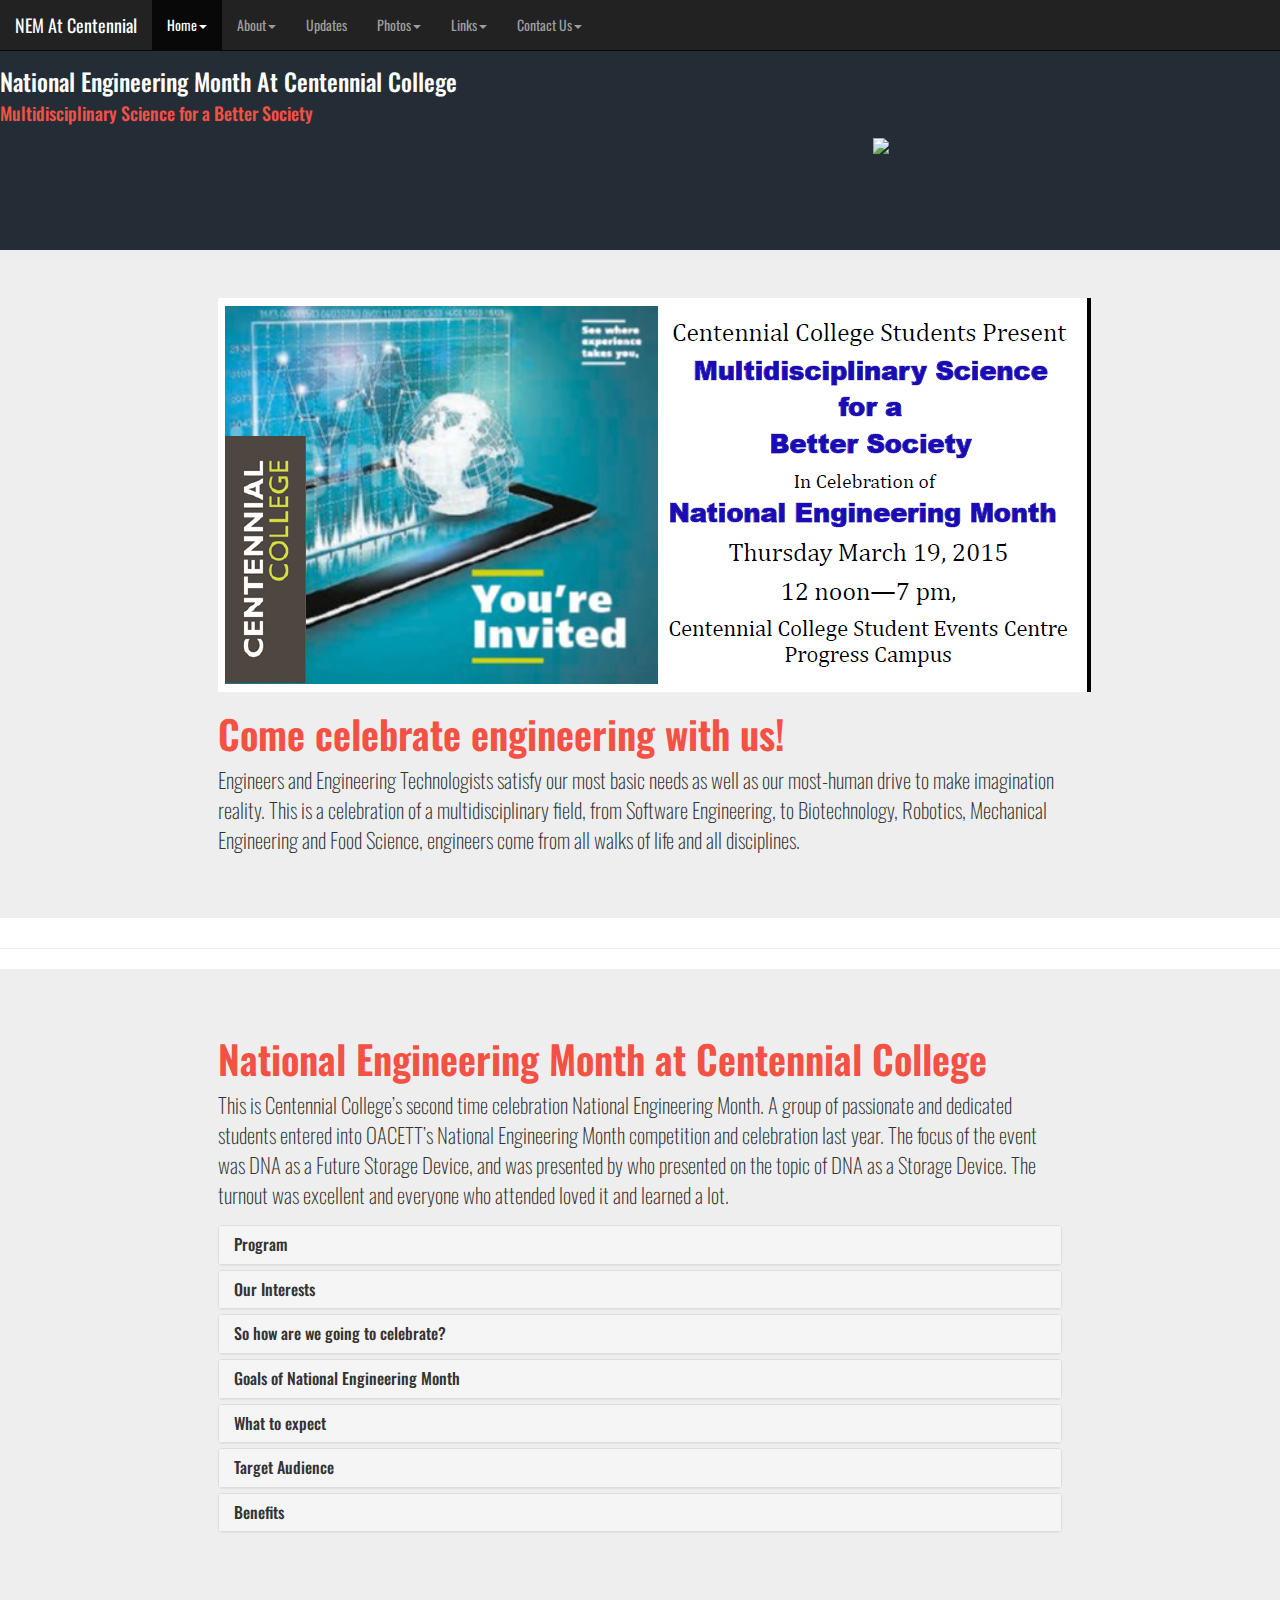
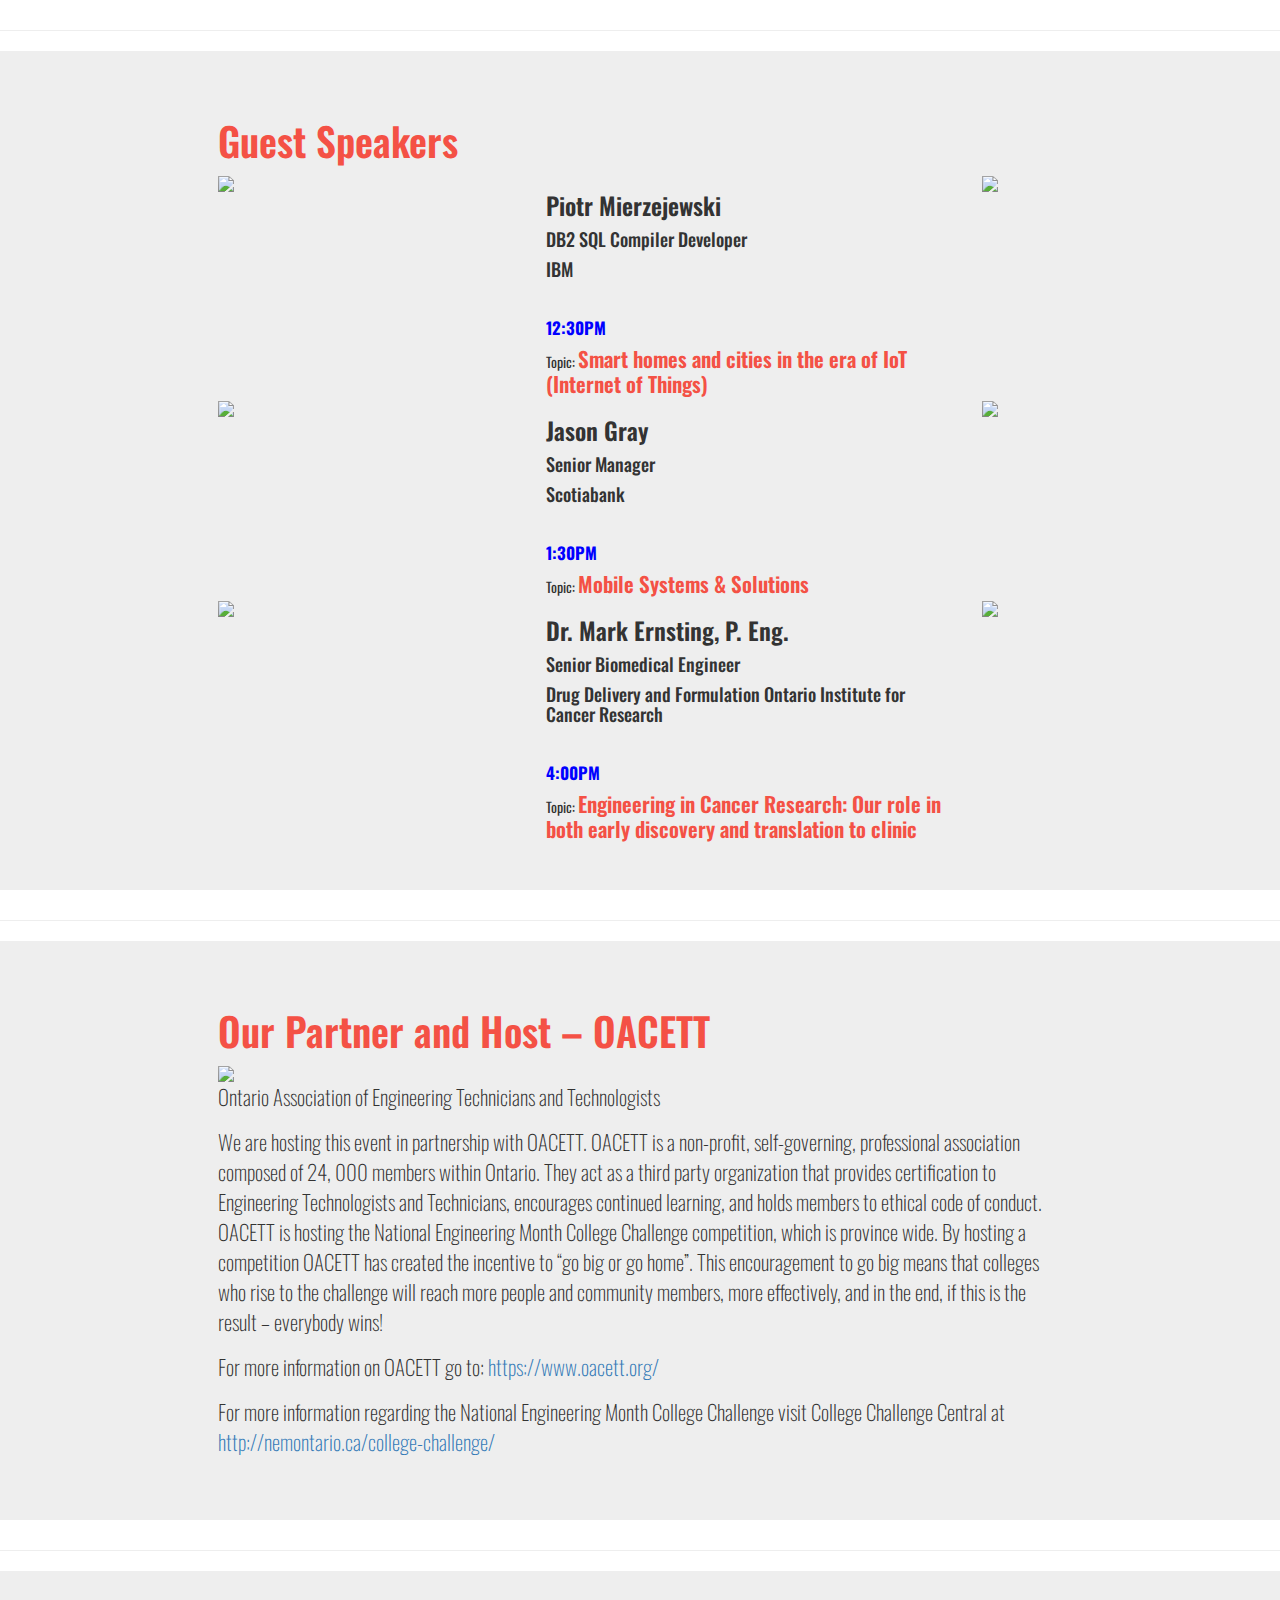
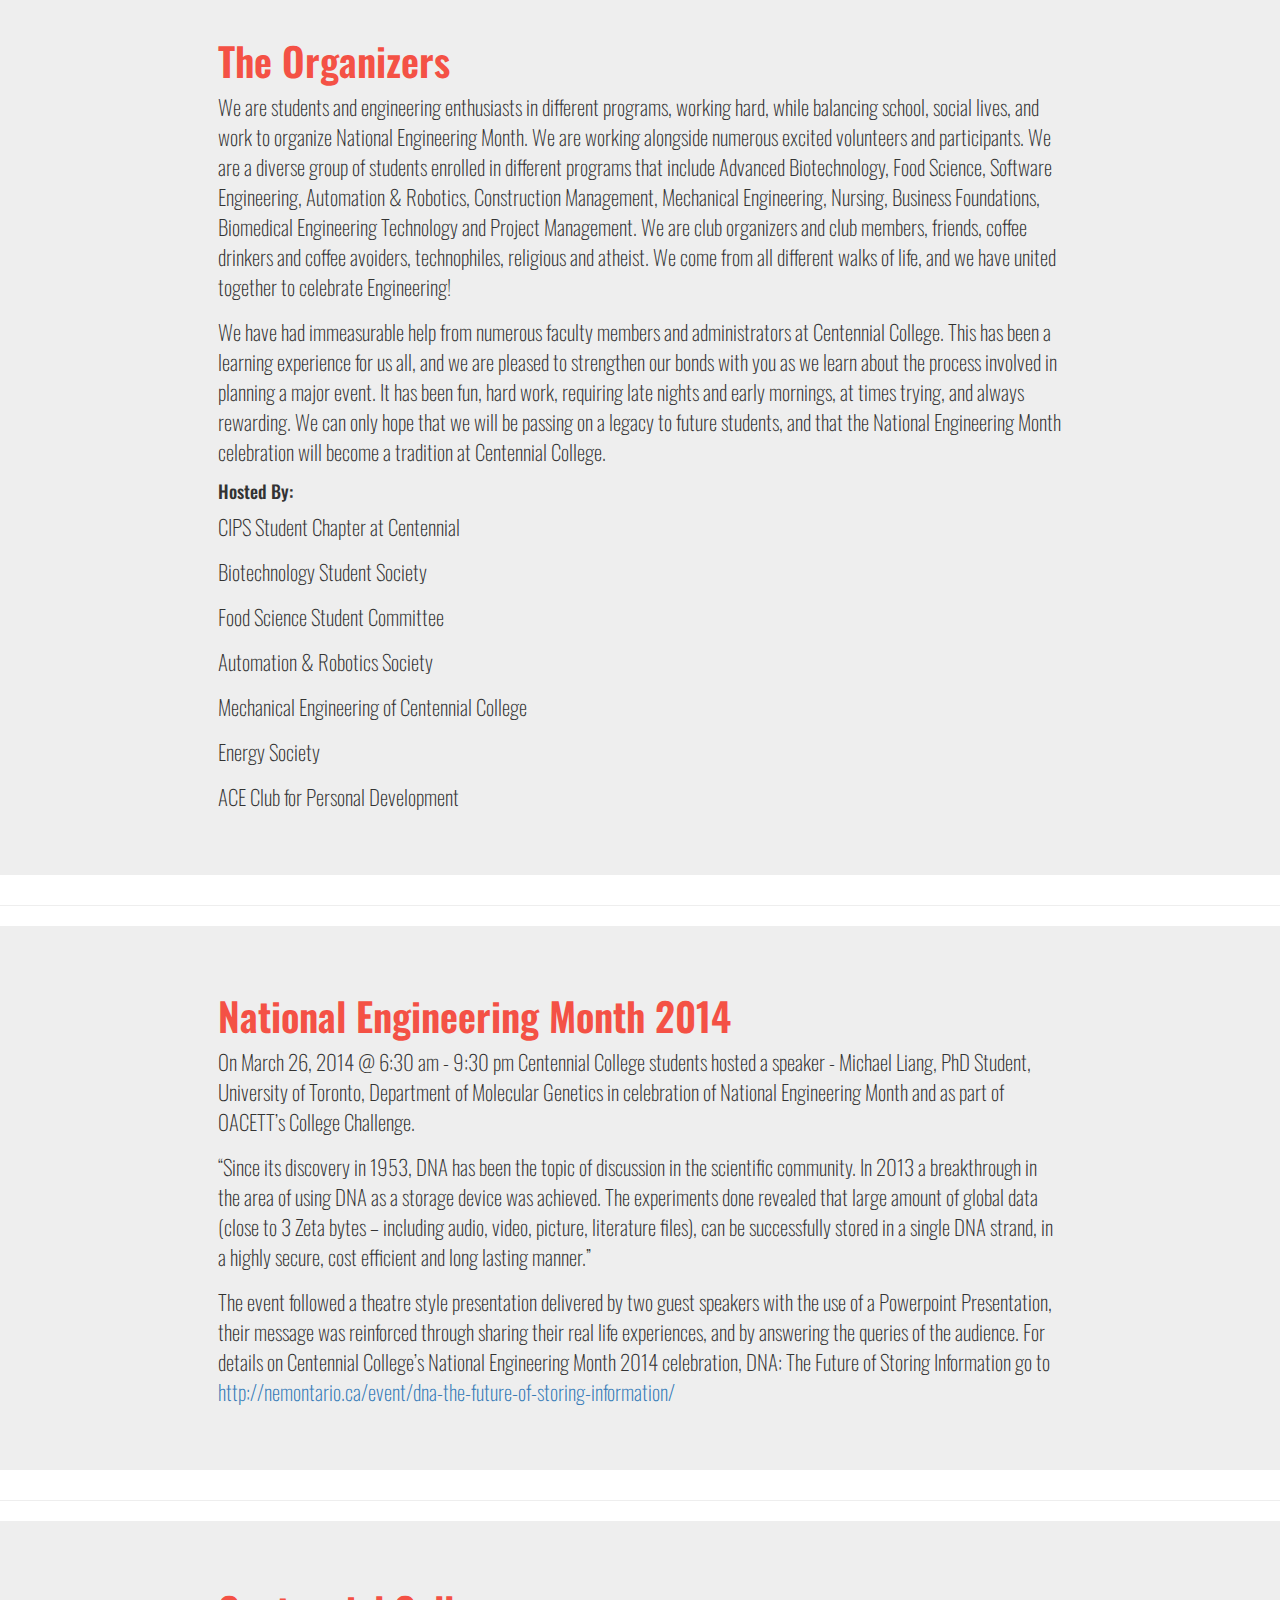
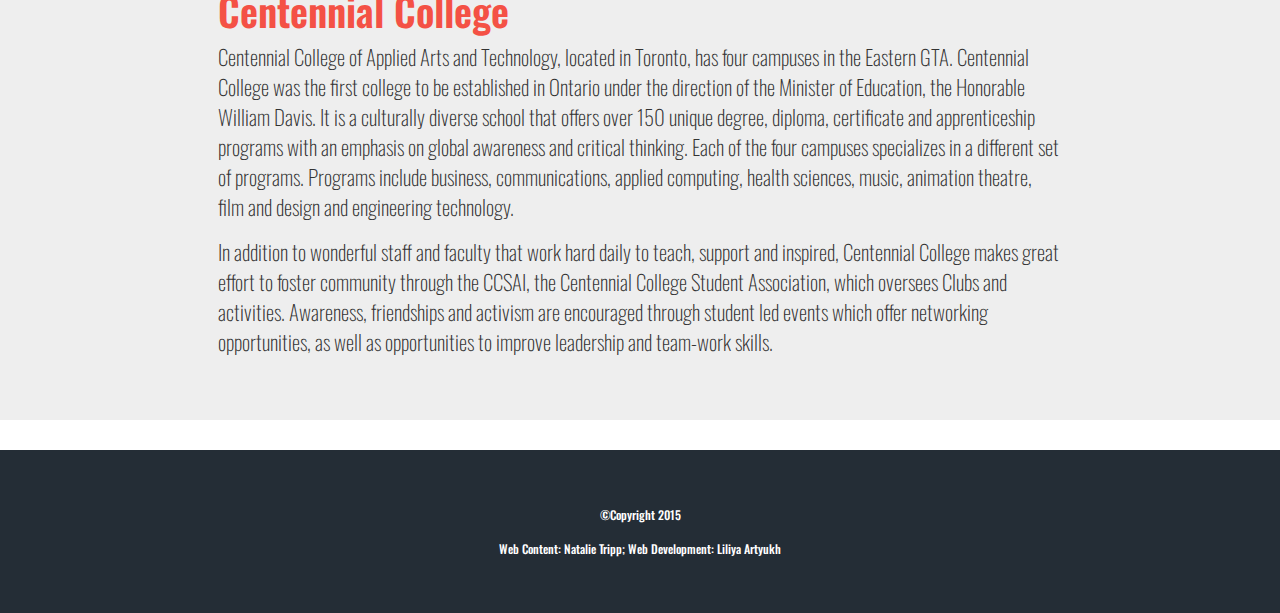
==== commit 16d63b00: "updated page Update with letter from Nat" ====
--- a/index.html
+++ b/index.html
@@ -126,11 +126,13 @@
 
 <a  name="nemLink" ></a>
 <div id="NemAtCentennialSection" class="jumbotron">
+
 <div class="row">
 <div class="col-sm-2"></div>
   <div class="col-sm-8"><h3  class="titles" >National Engineering Month at Centennial College</h3></div>
    <div class="col-sm-2"></div>
    </div>
+
    <div class="row">
   <div class="col-sm-2"></div>
   <div class="col-sm-8">
@@ -139,25 +141,27 @@
   	The focus of the event was DNA as a Future Storage Device, and was presented by who presented on the topic of DNA as a Storage Device.
   	The turnout was excellent and everyone who attended loved it and learned a lot.
 </p>
+
 <div class="panel-group" id="accordion">
   <div class="panel panel-default">
       <div class="panel-heading">
         <h3 class="panel-title">
-          <a data-toggle="collapse" data-parent="#accordion" href="#collapse6">
-           Program</a>
+          <a data-toggle="collapse" data-parent="#accordion" href="#collapse6">Program</a>
         </h3>
       </div>
       <div id="collapse6" class="panel-collapse collapse">
         <div class="panel-body">
-        <p>Download program in .pdf format <a href="images/111_program.pdf" >here</a>.</p>
-        <ul class="pager">
-  <li id="pageProgram1" ><a href="#program1">Cover</a></li>
-  <li id="pageProgram2" ><a href="#program2">Content</a></li>
-</ul>
-<img id="program1"  src="images/111_program/1.jpg" />
-<img id="program2" hidden src="images/111_program/2.jpg" />
-      </div>
-  </div>
+        	<p>Download program in .pdf format <a download="program_NEM2015.pdf" href="images/111_program.pdf" >here</a>.</p>
+        	<ul class="pager">
+		  		<li id="pageProgram1" ><a href="#program1">Cover</a></li>
+		  		<li id="pageProgram2" ><a href="#program2">Content</a></li>
+			</ul>
+			<img id="program1"  src="images/111_program/1.png" />
+			<img id="program2"  hidden src="images/111_program/2.png" />
+		</div>
+      </div>
+  </div>
+
   <div class="panel panel-default">
     <div class="panel-heading">
       <h4 class="panel-title">
--- a/NEMWebsiteStyle.css
+++ b/NEMWebsiteStyle.css
@@ -2,7 +2,10 @@
 
 body {
 font-family: Oswald,sans-serif;
+}
 
+* {
+b order: solid 1px green;
 }
 
 h1, h2, h3, h4, h5, h6 {
@@ -74,4 +77,42 @@
 #p rogram {
 width: 300px;
 heigth; 200px;
-}+}
+
+#updateImage1 {
+position:relative;
+    width: 300px;
+    height: 494px;
+    border: solid 1px #D3D3D3;
+    b ackground: red;
+    -w ebkit-transition: width 2s, height 4s; /* For Safari 3.1 to 6.0 */
+    t ransition: width 0.5s, height 0.5s;
+    background-image: url("images/file-page1.png");
+}
+
+#updateImage1:hover {
+ba ckground-image: url("images/file-page2.png");
+    t ransition: width 2s, height 2s;
+     border: solid 1px #D3D3D3;
+    w idth: 800px;
+    h eight: 1318px;
+}
+
+
+#updateImage2 {
+position:relative;
+    width: 300px;
+    height: 464px;
+    b ackground: red;
+    -w ebkit-transition: width 2s, height 4s; /* For Safari 3.1 to 6.0 */
+    t ransition: width 0.5s, height 0.5s;
+    background-image: url("images/111_poster1.png");
+}
+
+#updateImage2:hover {
+ba ckground-image: url("images/111_poster2.png");
+    t ransition: width 2s, height 2s;
+    w idth: 800px;
+    h eight: 1237px;
+}
+			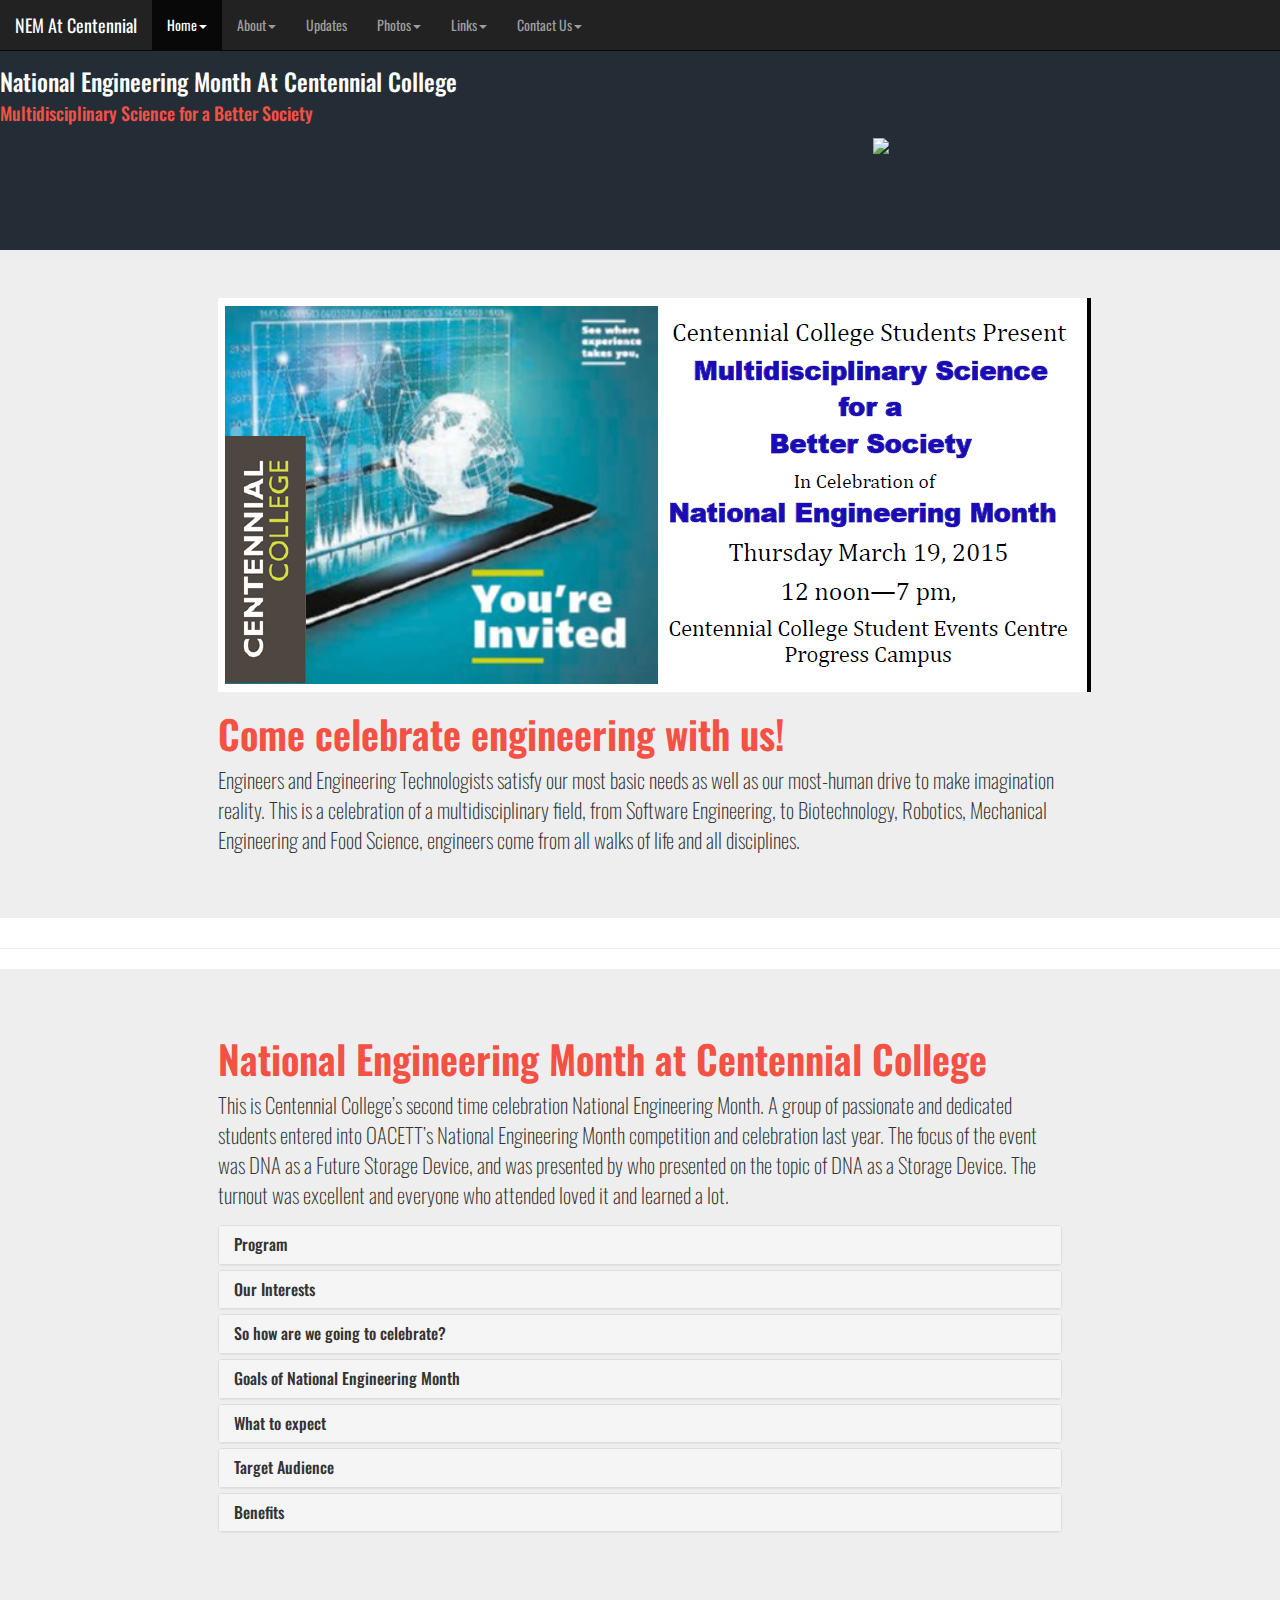
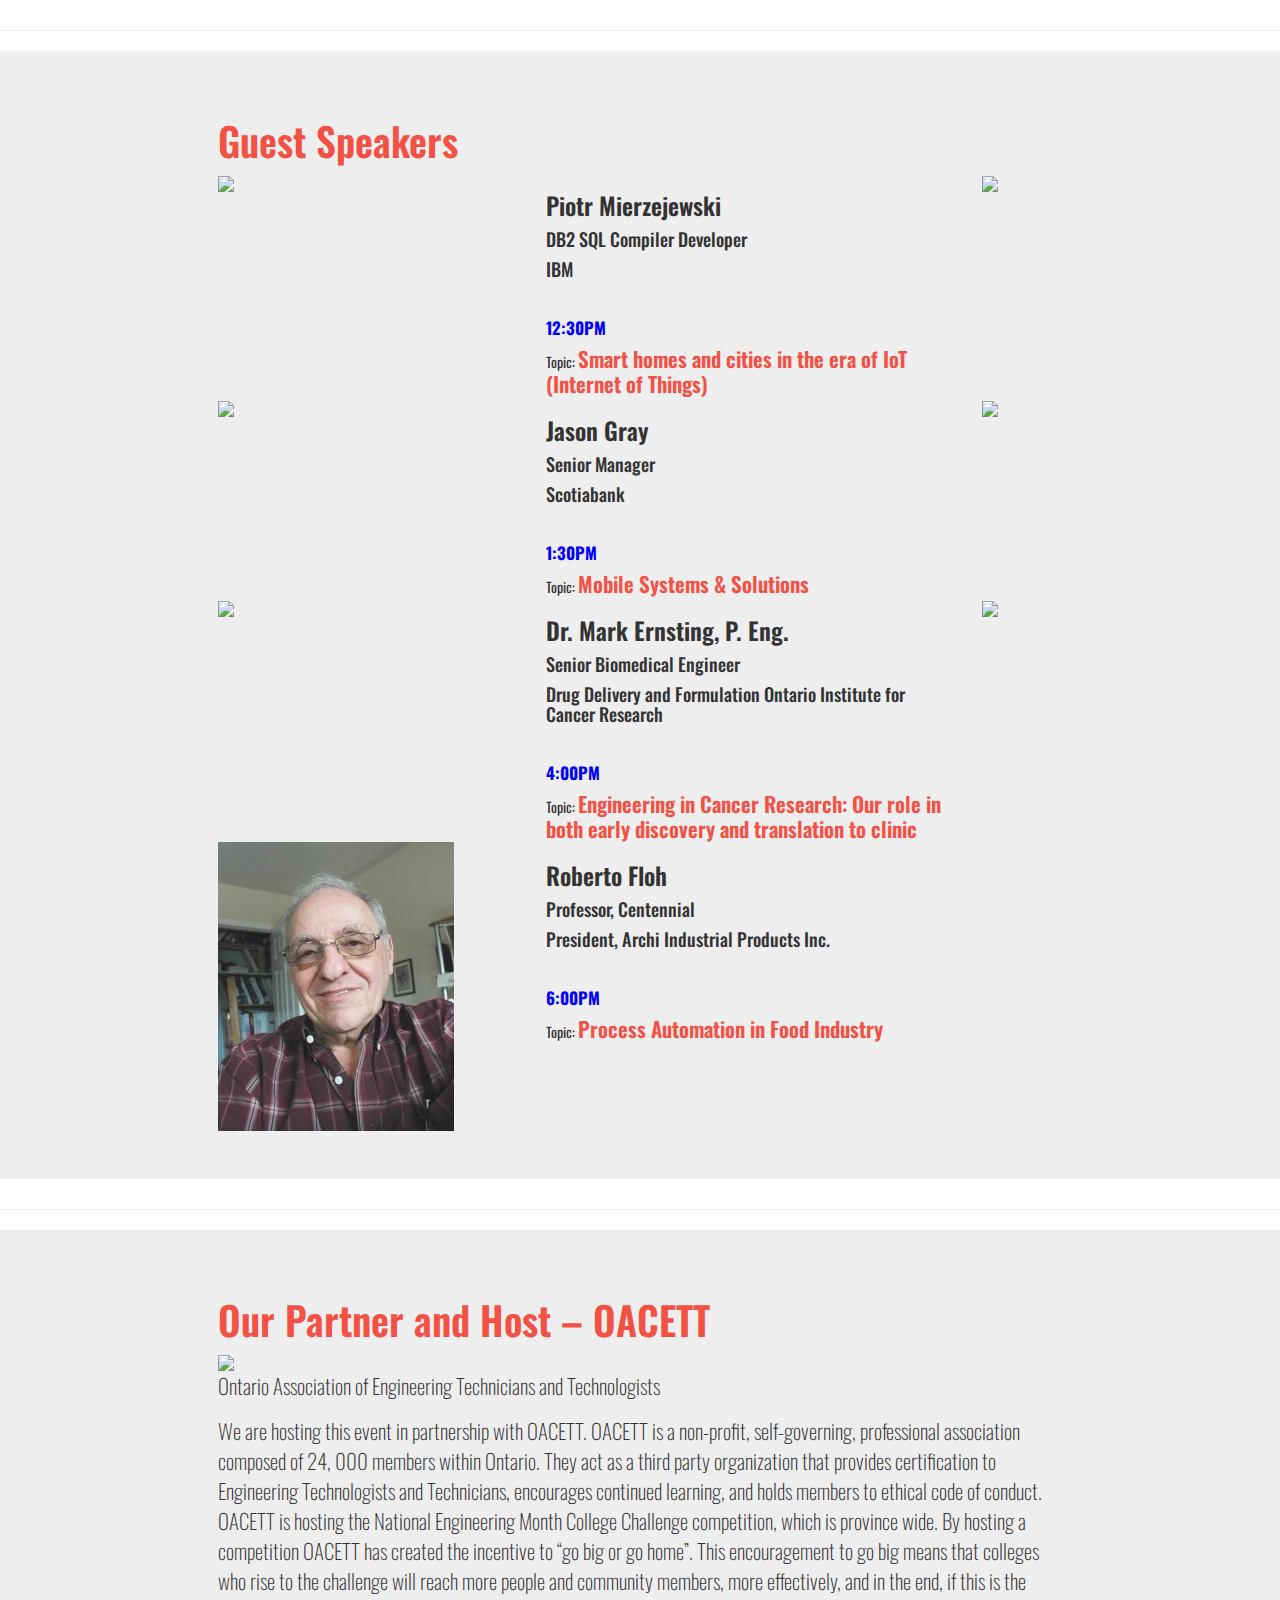
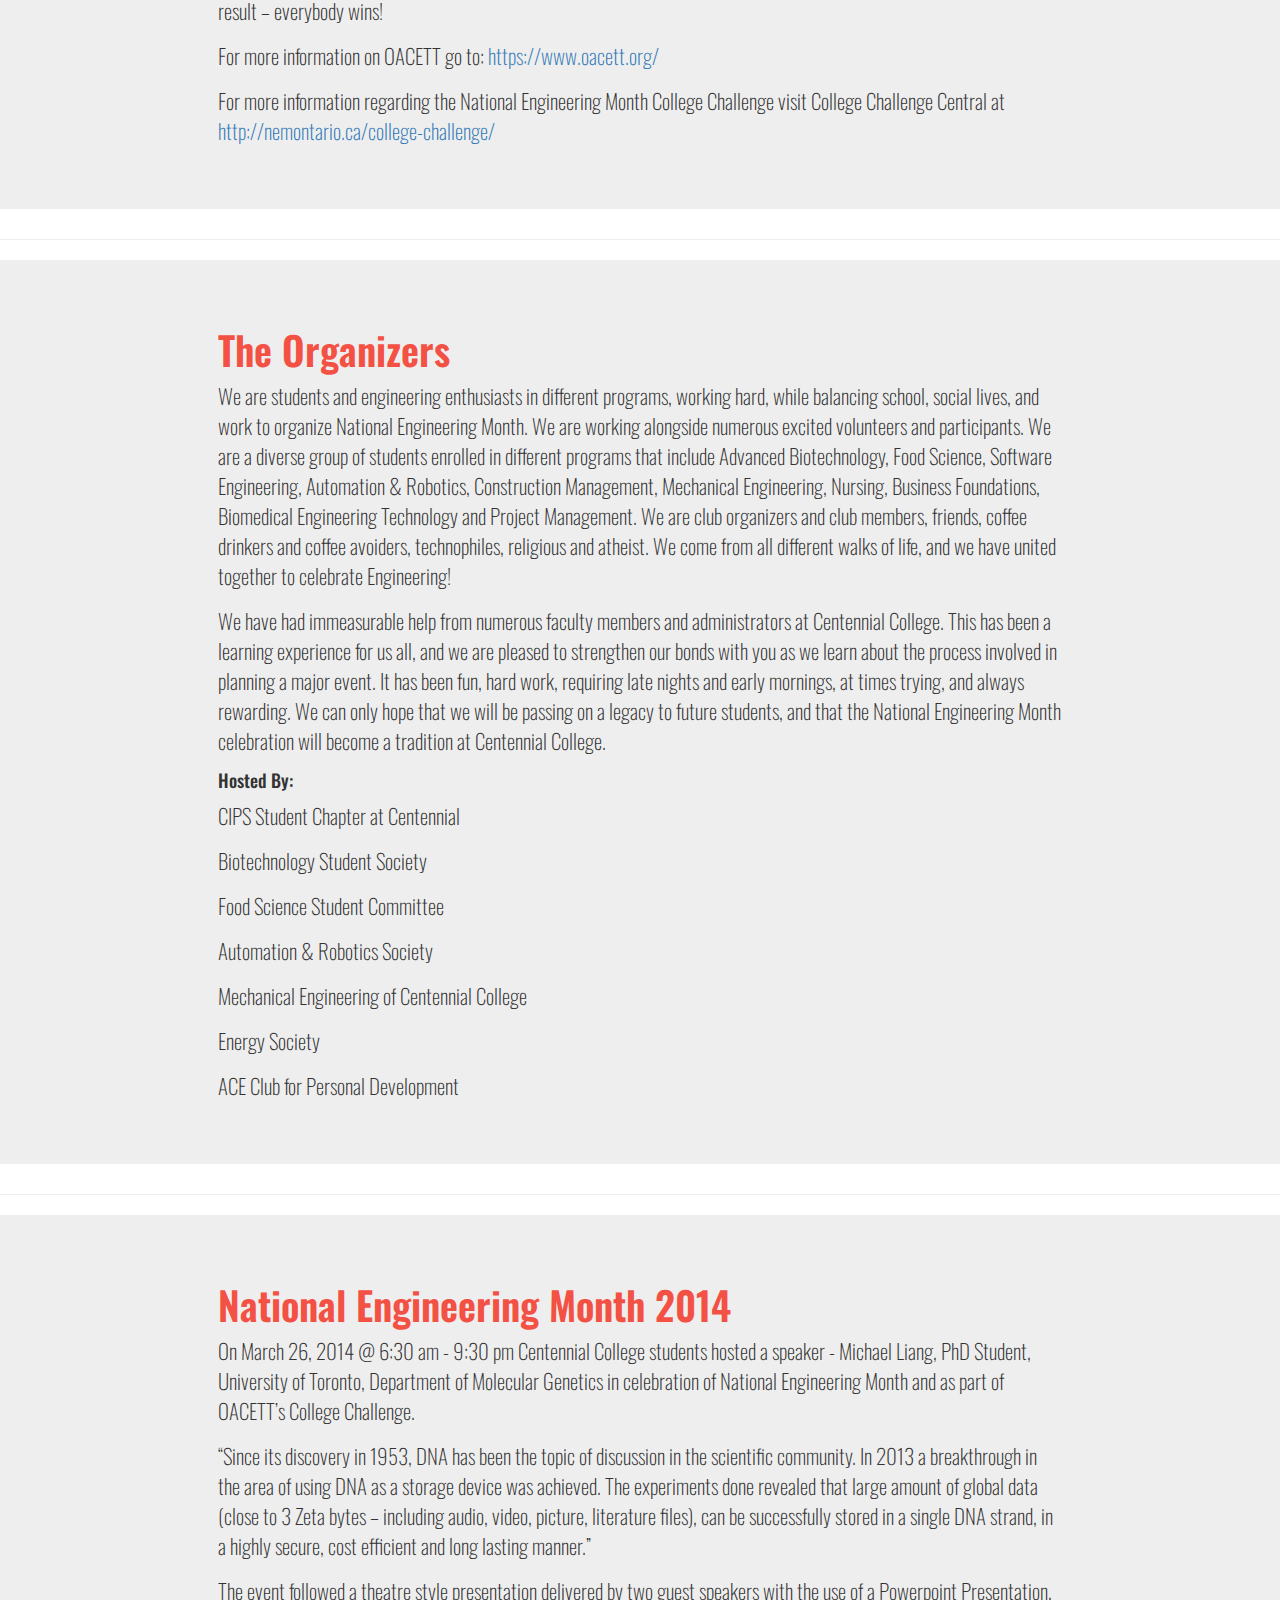
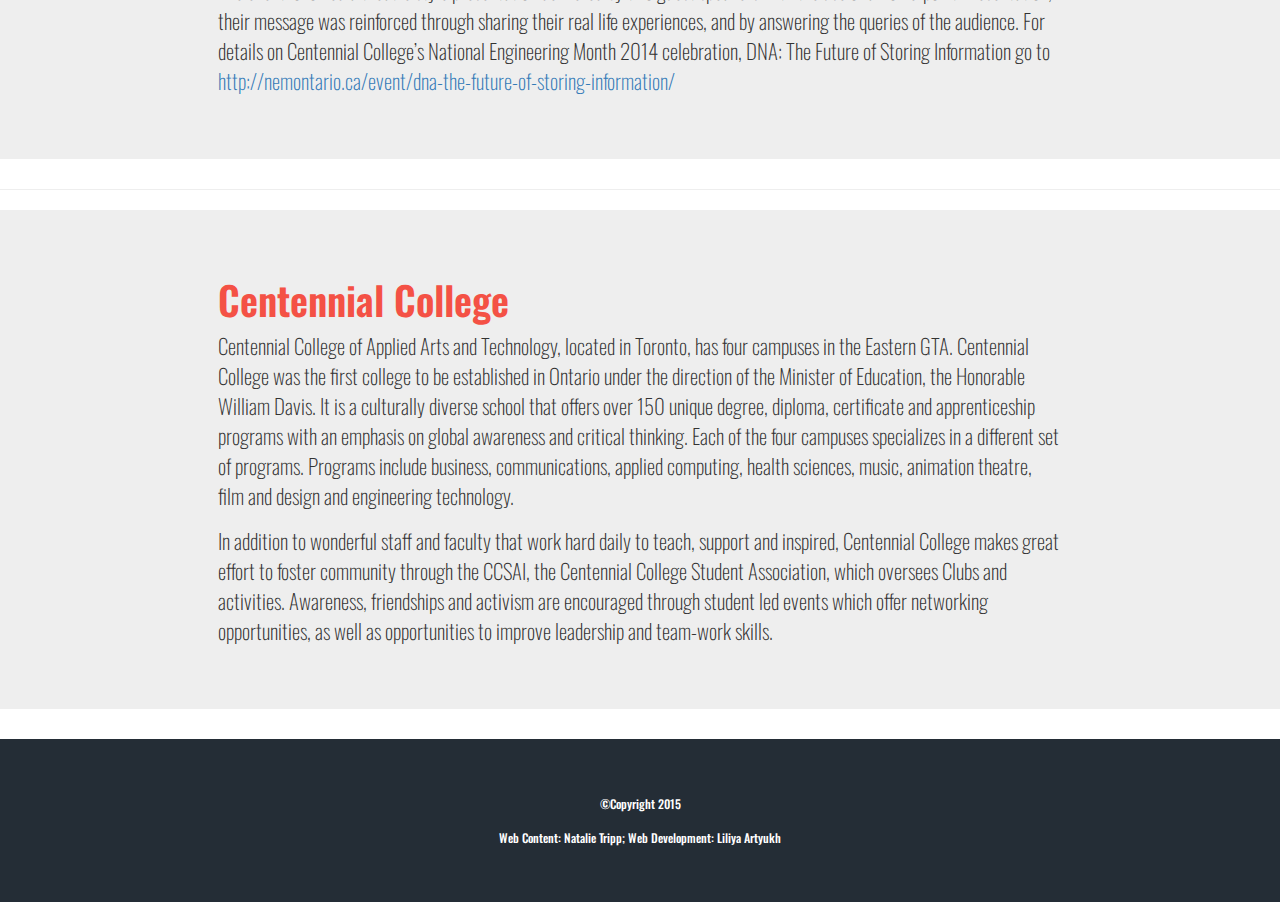
==== commit 2e2345a7: "added speaker 4 info" ====
--- a/index.html
+++ b/index.html
@@ -327,23 +327,51 @@
      </div>
    <div class="col-sm-2"></div>
 </div>
-<div class="row">
-  <div class="col-sm-2"></div>
-    <div class="col-sm-3"><img src="images/Mark Ernsting photo1.jpg" /></div>
+
+<!-- section for one speaker info -->
+<div class="row">
+  <div class="col-sm-2">
+  </div>
+    <div class="col-sm-3"><img src="images/Mark Ernsting photo1.jpg" />
+    </div>
      <div class="col-sm-4">
      	<h3 class="speakerName">Dr. Mark Ernsting, P. Eng.</h3>
      	<h3 class="speakerTitle">Senior Biomedical Engineer</h3>
-<h3 class="speakerCompany">Drug Delivery and Formulation Ontario Institute for Cancer Research</h3>
-<h3  class="speakerTime">4:00PM</h3>
-Topic:
-<h3 class="speakerTopic">Engineering in Cancer Research: Our role in both early discovery and translation to clinic</h3>
+		<h3 class="speakerCompany">Drug Delivery and Formulation Ontario Institute for Cancer Research</h3>
+		<h3  class="speakerTime">4:00PM</h3>
+		Topic:
+		<h3 class="speakerTopic">Engineering in Cancer Research: Our role in both early discovery and translation to clinic</h3>
      	</div>
-     	     <div class="col-sm-1">
+     <div class="col-sm-1">
 		 <img src="images/oicr1.jpg" />
      </div>
-   <div class="col-sm-2"></div>
-</div>
-  </div>
+   <div class="col-sm-2">
+   </div>
+</div>
+<!-- end of section for one speaker info -->
+<!-- section for one speaker info -->
+<div class="row">
+  <div class="col-sm-2">
+  </div>
+    <div class="col-sm-3"><img src="images/speaker 4.jpg" />
+    </div>
+     <div class="col-sm-4">
+     	<h3 class="speakerName">Roberto Floh</h3>
+     	<h3 class="speakerTitle">Professor, Centennial</h3>
+		<h3 class="speakerTitle">President, Archi Industrial Products Inc.</h3>
+		<h3  class="speakerTime">6:00PM</h3>
+		Topic:
+		<h3 class="speakerTopic">Process Automation in Food Industry</h3>
+     	</div>
+     <div class="col-sm-1">
+		 <img src="" />
+     </div>
+   <div class="col-sm-2">
+   </div>
+</div>
+<!-- end of section for one speaker info -->
+
+</div>
 
  <hr />
 
@@ -365,7 +393,8 @@
    	This encouragement to go big means that colleges who rise to the challenge will reach more people and community members,
    	more effectively, and in the end, if this is the result &#8211; everybody wins!
 </p><p>For more information on OACETT go to:   <a href="https://www.oacett.org/" >https://www.oacett.org/</a>
-</p><p>For more information regarding the National Engineering Month College Challenge visit College Challenge Central at <a href="http://nemontario.ca/college-challenge/" >http://nemontario.ca/college-challenge/</a>
+</p><p>For more information regarding the National Engineering Month College Challenge visit College Challenge Central at
+<a href="http://nemontario.ca/college-challenge/" >http://nemontario.ca/college-challenge/</a>
 </p>
    </div>
     <div class="col-sm-2"></div>
